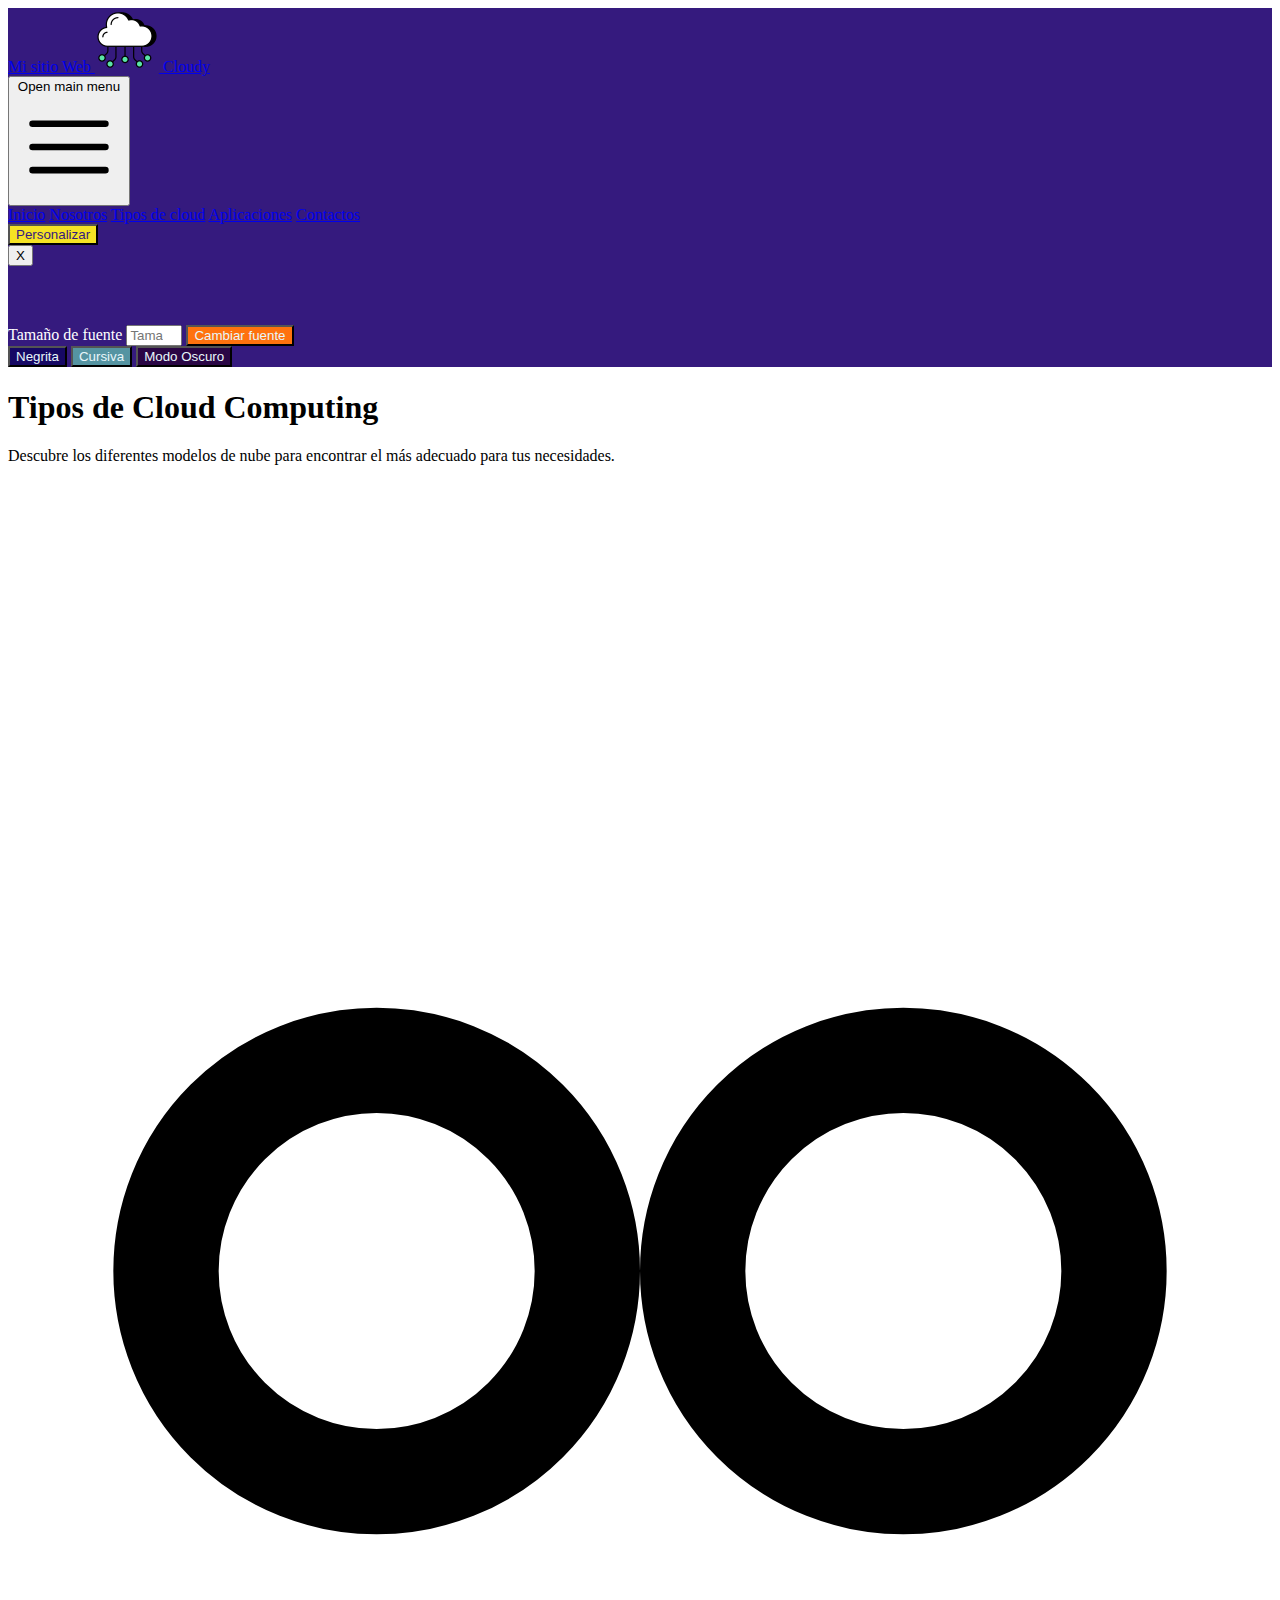
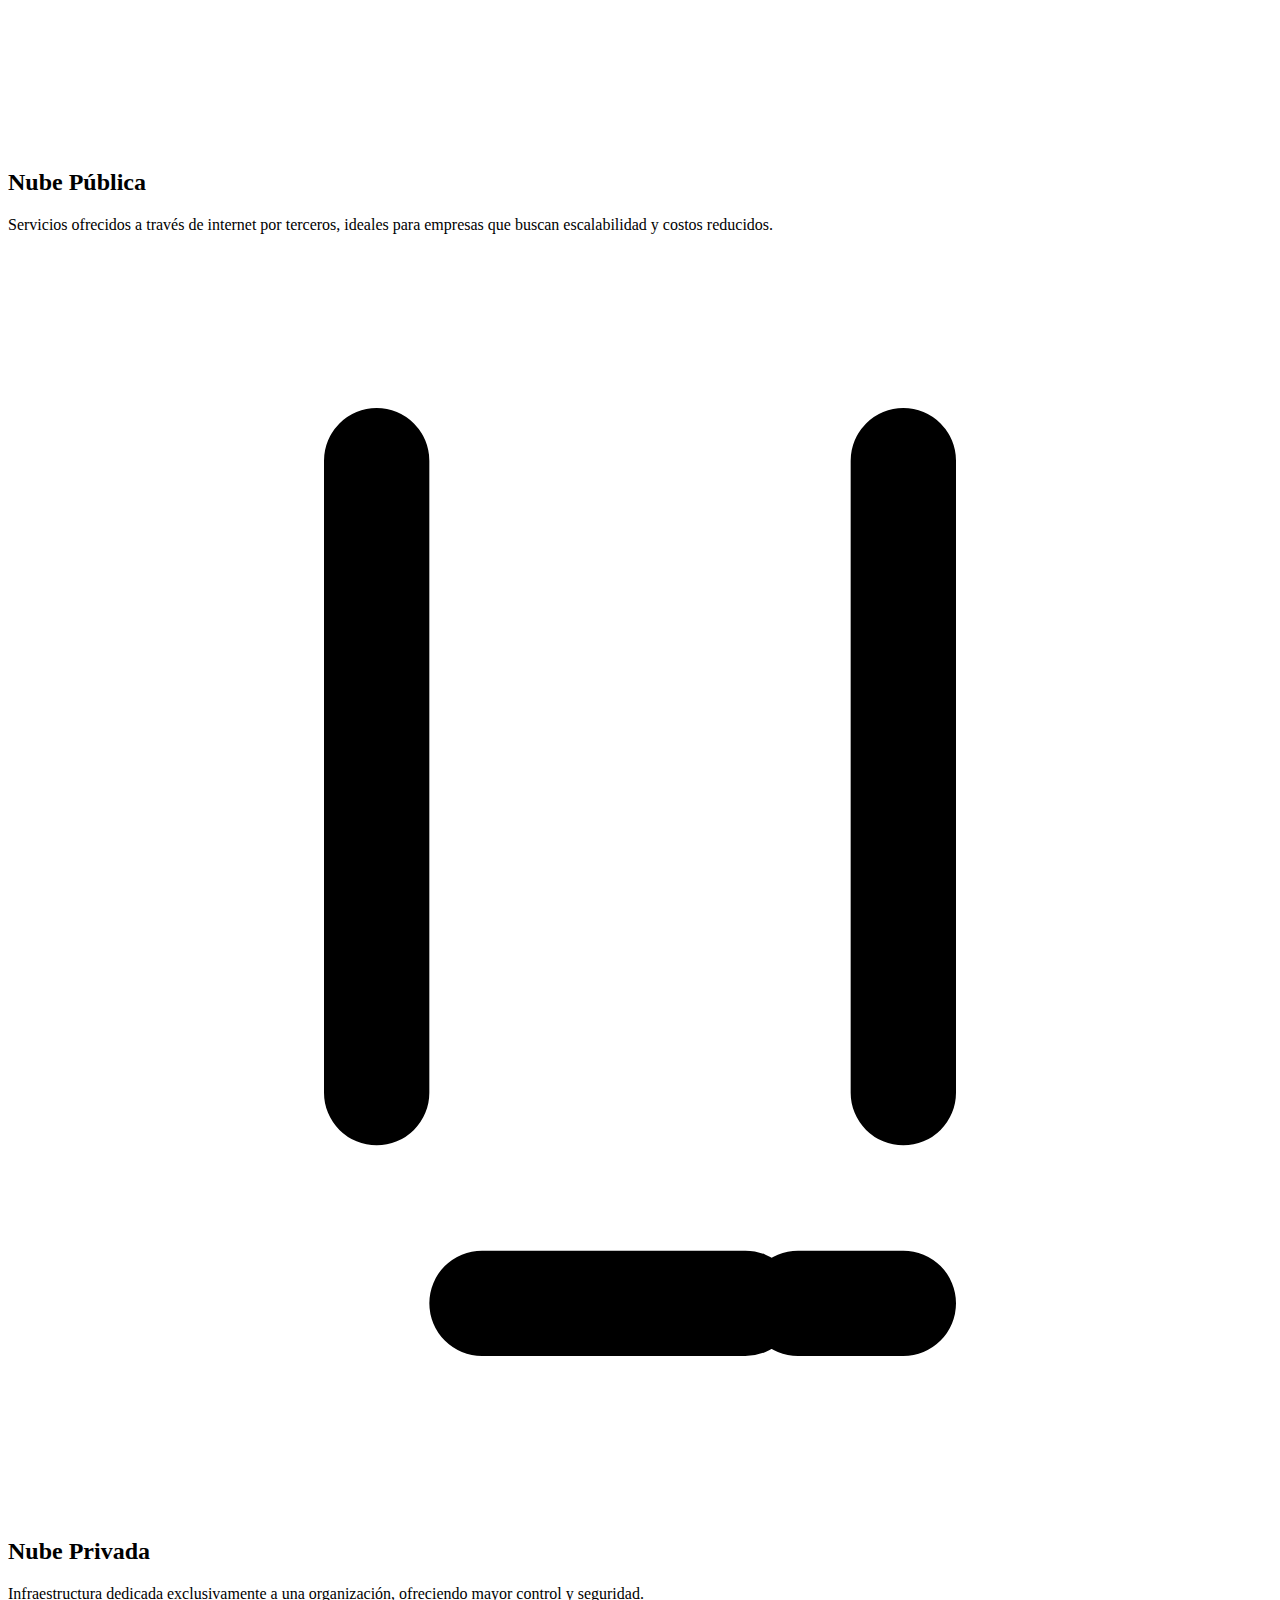
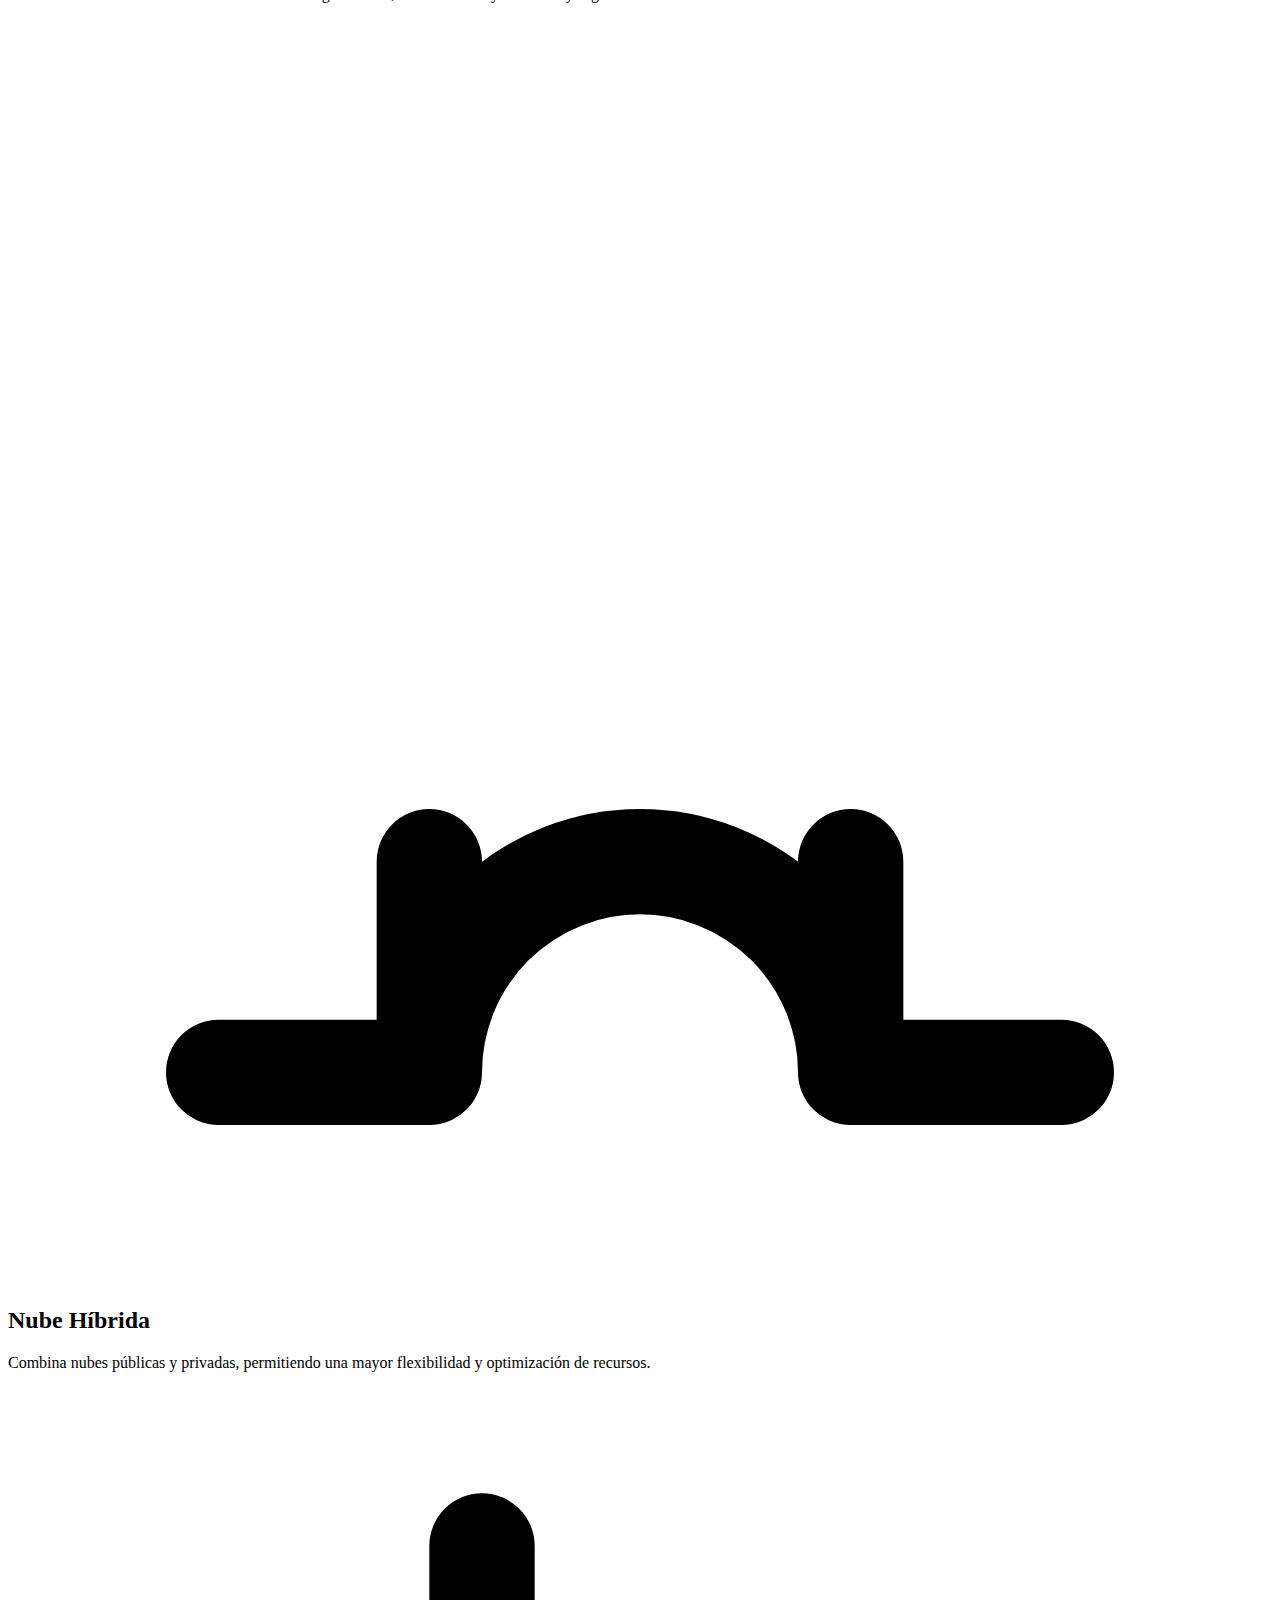
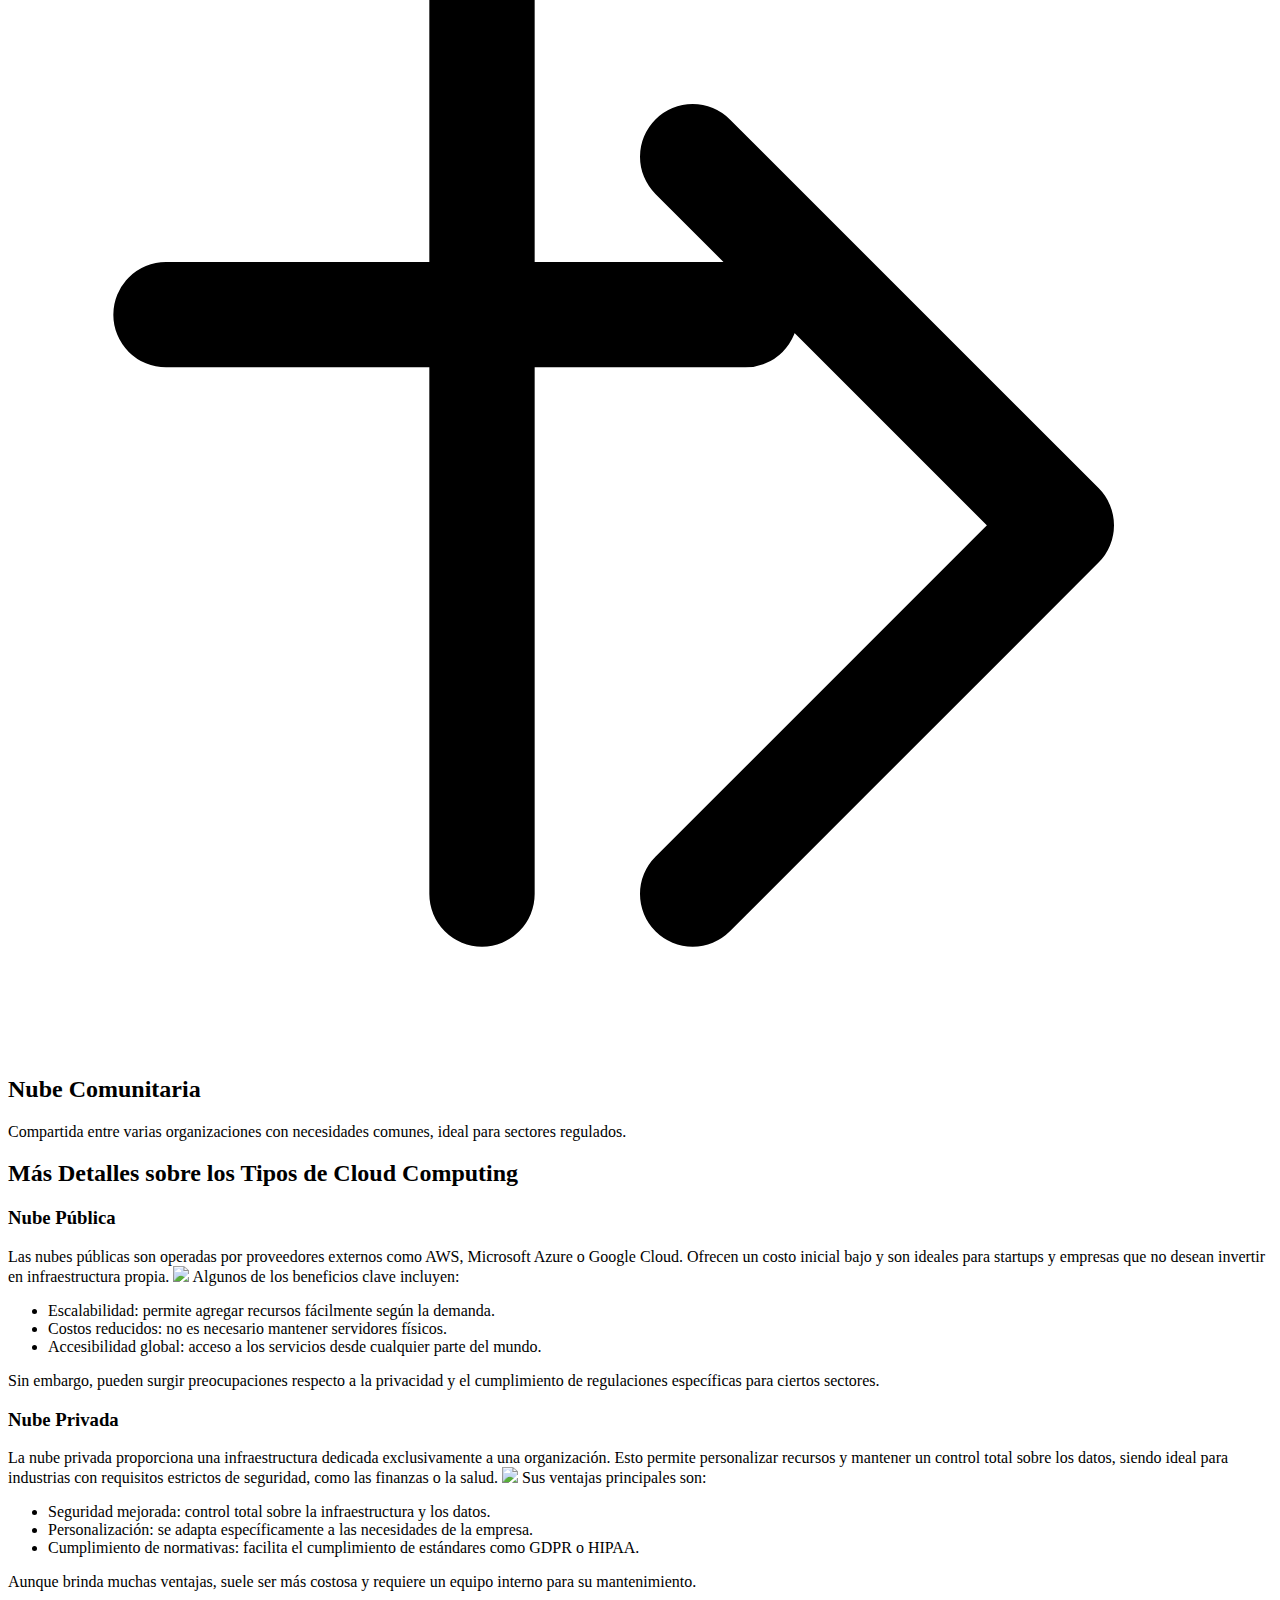
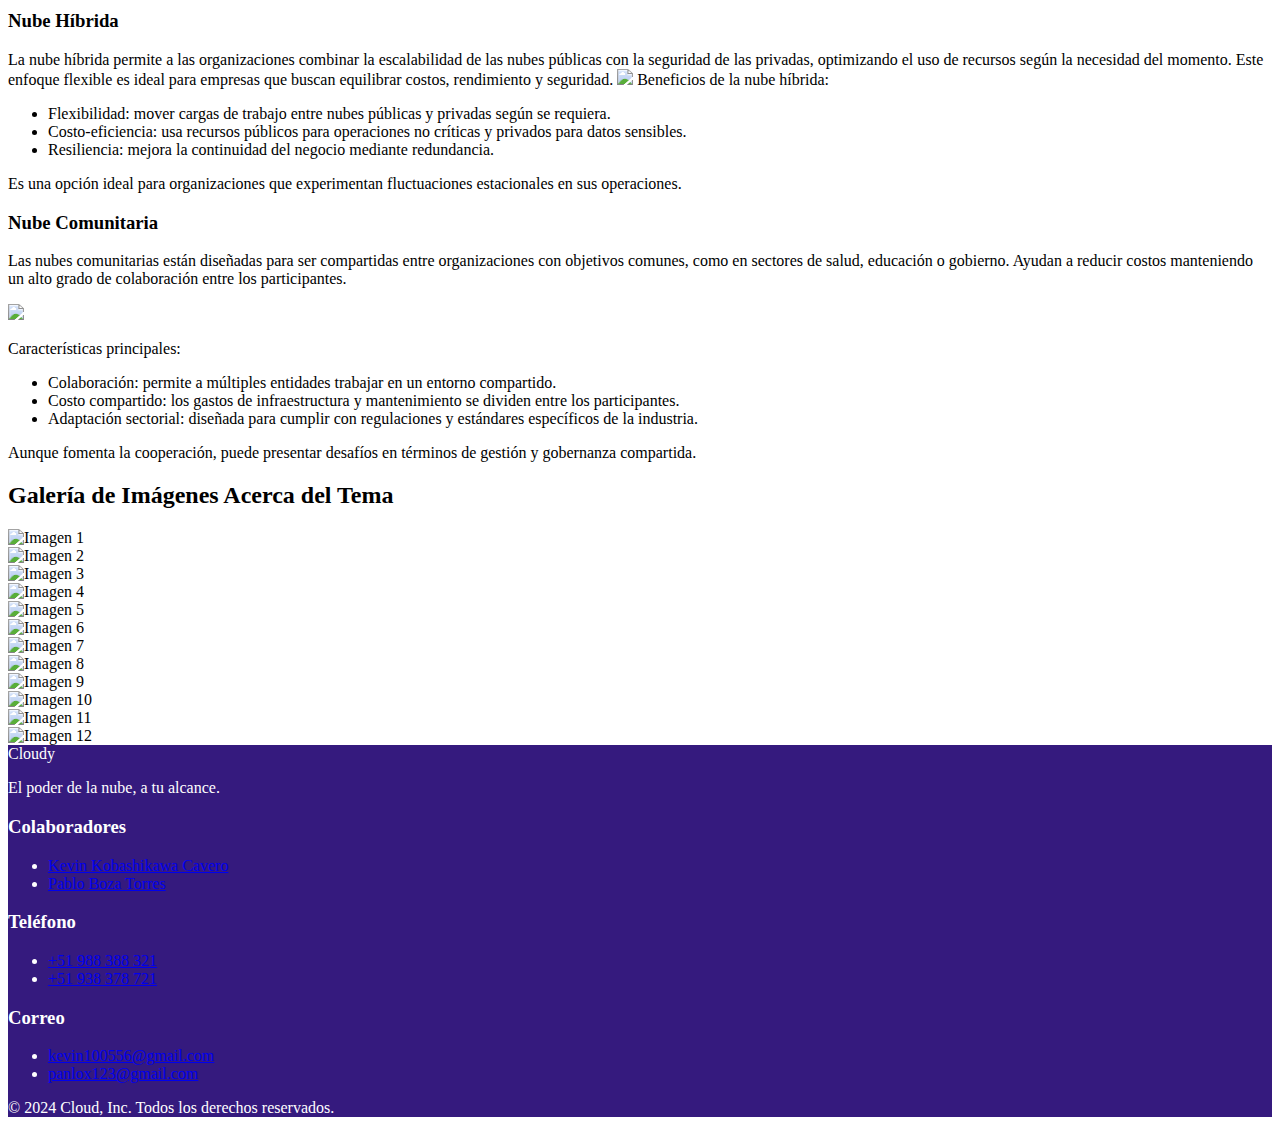
==== aplicaciones.html @ 8b9dd439 "fake and gay" ====
<!DOCTYPE html>
<html lang="es">
<head>
  <meta charset="UTF-8">
  <meta name="viewport" content="width=device-width, initial-scale=1.0">
  <title>Landing Page - Tecnologías Cloud</title>
  <link rel="stylesheet" href="../css/estilos.css">
  <script src="https://cdn.tailwindcss.com"></script>
</head>
<body class="bg-gray-100 text-gray-900">
    <div>
        <header class="bg-morado fixed inset-x-0 top-0 z-50 mb-10">
            <!-- Navbar -->
            <nav class="flex items-center justify-between p-6 lg:px-8" aria-label="Global">
                <div class="flex lg:flex-1 items-center">
                    <a href="#" class="-m-1.5 p-1.5 flex items-center">
                        <span class="sr-only">Mi sitio Web</span>
                        <!-- Logo -->
                        <img class="h-8 w-8" src="images/cloud-logo.png" alt="Logo">
                        <!-- Título al lado del logo -->
                        <span class="ml-3 text-xl font-bold text-white">Cloudy</span>
                    </a>
                </div>
                <div class="flex lg:hidden">
                    <button type="button" class="-m-2.5 inline-flex items-center justify-center rounded-md p-2.5 text-gray-700">
                        <span class="sr-only">Open main menu</span>
                        <svg class="size-6" fill="none" viewBox="0 0 24 24" stroke-width="1.5" stroke="currentColor" aria-hidden="true" data-slot="icon">
                            <path stroke-linecap="round" stroke-linejoin="round" d="M3.75 6.75h16.5M3.75 12h16.5m-16.5 5.25h16.5" />
                        </svg>
                    </button>
                </div>
                <div class="hidden lg:flex lg:gap-x-12">
                    <!-- Menú -->
                    <a href="index.html" class="text-white text-sm font-semibold text-gray-900">Inicio</a>
                    <a href="nosotros.html" class="text-white text-sm font-semibold text-gray-900">Nosotros</a>
                    <a href="aplicaciones.html" class="text-white text-sm font-semibold text-gray-900">Tipos de cloud</a>
                    <a href="servicios.html" class="text-white text-sm font-semibold text-gray-900">Aplicaciones</a>
                    <a href="contactos.html" class="text-white text-sm font-semibold text-gray-900">Contactos</a>
                </div>
                <div class="hidden lg:flex lg:flex-1 lg:justify-end space-x-4">
                    <!-- Botón Cambiar Estilos -->
                    <button id="cambiar-estilos" class="bg-amarillo texto-morado font-semibold px-6 py-2 rounded btn-personalizar transition duration-300 ease-in-out">
                        Personalizar
                    </button>
                    
                    <!-- Menú desplegable -->
                    <div id="sidebar" class="translate-x-full fixed inset-0 bg-gray-800 bg-opacity-50 z-50 flex justify-end">
                        <div class="w-64 bg-white p-4">
                            <button id="close-sidebar" class="bg-red-500 p-2 text-white rounded-full h-10 w-10 flex items-center justify-center">X</button>
                            <h3 class="text-xl text-center font-semibold texto-morado">Cambiar Estilos</h3>
    
                            <div class="mt-4">
                                <label for="font-size" class="block text-black font-semibold">Tamaño de fuente</label>
                                <input type="number" id="font-size" min="12" max="24" class="border p-2 w-full mt-2 text-black" placeholder="Tamaño de fuente (12-24)">
                                <button id="apply-font-size" class="mt-2 bg-anaranjado text-white px-6 py-2 rounded transition duration-300 ease-in-out mx-auto block">
                                    Cambiar fuente
                                </button>
                            </div>
    
                            <div class="mt-4">
                                <button id="bold-button" class="w-full bg-azul-oscuro p-2 rounded mb-2">Negrita</button>
                                <button id="italic-button" class="w-full bg-celeste-verdoso p-2 rounded mb-2">Cursiva</button>
                                <button id="dark-mode" class="w-full bg-morado-oscuro p-2 rounded">Modo Oscuro</button>
                            </div>
                        </div>
                    </div>
                </div>
            </nav>
        </header>
    </div>
    <div class="bg-gray-700 text-white z-10 pt-20">
        <!-- Container -->
        <div class="container mx-auto px-6 py-12">
          <!-- Header -->
          <div class="text-center mb-12">
            <h1 class="text-4xl font-bold mb-4">Tipos de Cloud Computing</h1>
            <p class="text-gray-400 text-lg">
              Descubre los diferentes modelos de nube para encontrar el más adecuado para tus necesidades.
            </p>
          </div>
      
          <!-- Features Grid -->
          <div class="grid grid-cols-1 md:grid-cols-2 lg:grid-cols-4 gap-8">
            <!-- Nube Pública -->
            <div class="flex flex-col items-center text-center p-6 bg-gray-900 rounded-lg shadow-lg transition transform hover:scale-105">
              <div class="w-16 h-16 flex items-center justify-center bg-blue-600 rounded-full mb-4">
                <svg class="w-8 h-8 text-white" xmlns="http://www.w3.org/2000/svg" fill="none" viewBox="0 0 24 24" stroke="currentColor">
                  <path stroke-linecap="round" stroke-linejoin="round" stroke-width="2" d="M3 15a4 4 0 018 0 4 4 0 11-8 0zm18 0a4 4 0 00-8 0 4 4 0 108 0z" />
                </svg>
              </div>
              <h2 class="text-xl font-semibold mb-2">Nube Pública</h2>
              <p class="text-gray-400 text-sm">
                Servicios ofrecidos a través de internet por terceros, ideales para empresas que buscan escalabilidad y costos reducidos.
              </p>
            </div>
      
            <!-- Nube Privada -->
            <div class="flex flex-col items-center text-center p-6 bg-gray-900 rounded-lg shadow-lg transition transform hover:scale-105">
              <div class="w-16 h-16 flex items-center justify-center bg-green-600 rounded-full mb-4">
                <svg class="w-8 h-8 text-white" xmlns="http://www.w3.org/2000/svg" fill="none" viewBox="0 0 24 24" stroke="currentColor">
                  <path stroke-linecap="round" stroke-linejoin="round" stroke-width="2" d="M7 16V4m10 12V4m-5 16h2m-2 0H9m6 0h2" />
                </svg>
              </div>
              <h2 class="text-xl font-semibold mb-2">Nube Privada</h2>
              <p class="text-gray-400 text-sm">
                Infraestructura dedicada exclusivamente a una organización, ofreciendo mayor control y seguridad.
              </p>
            </div>
      
            <!-- Nube Híbrida -->
            <div class="flex flex-col items-center text-center p-6 bg-gray-900 rounded-lg shadow-lg transition transform hover:scale-105">
              <div class="w-16 h-16 flex items-center justify-center bg-yellow-600 rounded-full mb-4">
                <svg class="w-8 h-8 text-white" xmlns="http://www.w3.org/2000/svg" fill="none" viewBox="0 0 24 24" stroke="currentColor">
                  <path stroke-linecap="round" stroke-linejoin="round" stroke-width="2" d="M8 16v4m8-4v4m0 0h4m-12 0H4m12 0a4 4 0 00-8 0" />
                </svg>
              </div>
              <h2 class="text-xl font-semibold mb-2">Nube Híbrida</h2>
              <p class="text-gray-400 text-sm">
                Combina nubes públicas y privadas, permitiendo una mayor flexibilidad y optimización de recursos.
              </p>
            </div>
      
            <!-- Nube Comunitaria -->
            <div class="flex flex-col items-center text-center p-6 bg-gray-900 rounded-lg shadow-lg transition transform hover:scale-105">
              <div class="w-16 h-16 flex items-center justify-center bg-purple-600 rounded-full mb-4">
                <svg class="w-8 h-8 text-white" xmlns="http://www.w3.org/2000/svg" fill="none" viewBox="0 0 24 24" stroke="currentColor">
                  <path stroke-linecap="round" stroke-linejoin="round" stroke-width="2" d="M3 10h11M9 21V3m4 18l7-7-7-7" />
                </svg>
              </div>
              <h2 class="text-xl font-semibold mb-2">Nube Comunitaria</h2>
              <p class="text-gray-400 text-sm">
                Compartida entre varias organizaciones con necesidades comunes, ideal para sectores regulados.
              </p>
            </div>
          </div>
      
          <!-- Detailed Information Section -->
          <div class="mt-12">
            <h2 class="text-3xl font-bold mb-6 text-center">Más Detalles sobre los Tipos de Cloud Computing</h2>
            <div class="space-y-8">
                <!-- Nube Pública -->
                <div class="bg-gray-900 p-6 rounded-lg">
                  <h3 class="text-2xl font-semibold text-blue-500 mb-3">Nube Pública</h3>
                  <p class="text-gray-400">
                    Las nubes públicas son operadas por proveedores externos como AWS, Microsoft Azure o Google Cloud. Ofrecen un costo inicial bajo y son ideales para startups y empresas que no desean invertir en infraestructura propia. 
                    <img class="w-3/6 mt-6 mb-6 mx-auto transform transition-all hover:scale-110 hover:shadow-lg hover:shadow-white duration-500" src="https://cinusual.com/wp-content/uploads/2024/04/conoce-las-diferencias-entre-la-nube-publica-y-la-nube-privada.jpg">
                    Algunos de los beneficios clave incluyen:
                    <ul class="list-disc list-inside mt-2 text-gray-400">
                      <li>Escalabilidad: permite agregar recursos fácilmente según la demanda.</li>
                      <li>Costos reducidos: no es necesario mantener servidores físicos.</li>
                      <li>Accesibilidad global: acceso a los servicios desde cualquier parte del mundo.</li>
                    </ul>
                    <p class="text-gray-400">Sin embargo, pueden surgir preocupaciones respecto a la privacidad y el cumplimiento de regulaciones específicas para ciertos sectores.</p>
                    
                  </p>
                  
                </div>
              
                <!-- Nube Privada -->
                <div class="bg-gray-900 p-6 rounded-lg">
                  <h3 class="text-2xl font-semibold text-green-500 mb-3">Nube Privada</h3>
                  <p class="text-gray-400">
                    La nube privada proporciona una infraestructura dedicada exclusivamente a una organización. Esto permite personalizar recursos y mantener un control total sobre los datos, siendo ideal para industrias con requisitos estrictos de seguridad, como las finanzas o la salud.
                    <img class="w-3/6 mt-6 mb-6 mx-auto transform transition-all hover:scale-110 hover:shadow-lg hover:shadow-white duration-500" src="https://heptahost.com/wp-content/uploads/2024/03/nube-privada-heptahost.png">
                    Sus ventajas principales son:
                    <ul class="list-disc list-inside mt-2 text-gray-400">
                      <li>Seguridad mejorada: control total sobre la infraestructura y los datos.</li>
                      <li>Personalización: se adapta específicamente a las necesidades de la empresa.</li>
                      <li>Cumplimiento de normativas: facilita el cumplimiento de estándares como GDPR o HIPAA.</li>
                    </ul>
                    <p class="text-gray-400">Aunque brinda muchas ventajas, suele ser más costosa y requiere un equipo interno para su mantenimiento.</p>
                  </p>
                  
                </div>
              
                <!-- Nube Híbrida -->
                <div class="bg-gray-900 p-6 rounded-lg">
                  <h3 class="text-2xl font-semibold text-yellow-500 mb-3">Nube Híbrida</h3>
                  <p class="text-gray-400">
                    La nube híbrida permite a las organizaciones combinar la escalabilidad de las nubes públicas con la seguridad de las privadas, optimizando el uso de recursos según la necesidad del momento. Este enfoque flexible es ideal para empresas que buscan equilibrar costos, rendimiento y seguridad.
                    <img class="w-3/6 mt-6 mb-6 mx-auto transform transition-all hover:scale-110 hover:shadow-lg hover:shadow-white duration-500" src="https://www.masip.es/wp-content/uploads/2023/06/el-valor-de-la-nube-hibrida-y-la-inteligencia-artificial-scaled.jpeg">
                    Beneficios de la nube híbrida:
                    <ul class="list-disc list-inside mt-2 text-gray-400">
                      <li>Flexibilidad: mover cargas de trabajo entre nubes públicas y privadas según se requiera.</li>
                      <li>Costo-eficiencia: usa recursos públicos para operaciones no críticas y privados para datos sensibles.</li>
                      <li>Resiliencia: mejora la continuidad del negocio mediante redundancia.</li>
                    </ul>
                    <p class="text-gray-400">Es una opción ideal para organizaciones que experimentan fluctuaciones estacionales en sus operaciones.</p>
                  </p>
                 
                </div>
              
                <!-- Nube Comunitaria -->
                <div class="bg-gray-900 p-6 rounded-lg">
                  <h3 class="text-2xl font-semibold text-purple-500 mb-3">Nube Comunitaria</h3>
                  <p class="text-gray-400">
                    Las nubes comunitarias están diseñadas para ser compartidas entre organizaciones con objetivos comunes, como en sectores de salud, educación o gobierno. Ayudan a reducir costos manteniendo un alto grado de colaboración entre los participantes.
                </p>
                <img class="w-3/6 mt-6 mb-6 mx-auto transform transition-all hover:scale-110 hover:shadow-lg hover:shadow-white duration-500" src="https://www.esystems.com.co/wp-content/uploads/2021/06/tipos-de-servidores-en-la-nube.jpg">
                
                    <p class="text-gray-400">Características principales:</p>
                    
                    <ul class="list-disc list-inside mt-2 text-gray-400">
                      <li>Colaboración: permite a múltiples entidades trabajar en un entorno compartido.</li>
                      <li>Costo compartido: los gastos de infraestructura y mantenimiento se dividen entre los participantes.</li>
                      <li>Adaptación sectorial: diseñada para cumplir con regulaciones y estándares específicos de la industria.</li>
                    </ul>
                    <p class="text-gray-400">Aunque fomenta la cooperación, puede presentar desafíos en términos de gestión y gobernanza compartida.</p>
                    
                  






                </div>
                <div class="bg-gray-900 p-6 rounded-lg">
                    <!-- Título de la Galería -->
                    <h2 class="text-white text-3xl font-semibold mb-6 text-center">Galería de Imágenes Acerca del Tema</h2>
                
                    <div class="grid grid-cols-2 md:grid-cols-4 gap-4">
                        <!-- Primera columna de imágenes -->
                        <div class="grid gap-4">
                            <div>
                                <img class="h-auto max-w-full rounded-lg" src="https://janasheikhbahaei.ir/wp-content/uploads/2024/11/Cloud-Computing-Definition2.jpg" alt="Imagen 1">
                            </div>
                            <div>
                                <img class="h-auto max-w-full rounded-lg" src="https://render.fineartamerica.com/images/rendered/default/greeting-card/images-medium-5/1-cloud-computing-ktsdesign.jpg?&targetx=0&targety=-12&imagewidth=700&imageheight=525&modelwidth=700&modelheight=500&backgroundcolor=539BA4&orientation=0" alt="Imagen 2">
                            </div>
                            <div>
                                <img class="h-auto max-w-full rounded-lg" src="https://esemanal.mx/revista/wp-content/uploads/2014/05/nibm.jpg" alt="Imagen 3">
                            </div>
                        </div>
                    
                        <!-- Segunda columna de imágenes -->
                        <div class="grid gap-4">
                            <div>
                                <img class="h-auto max-w-full rounded-lg" src="https://cdn.prod.website-files.com/60ff451f4874316baf91d00d/662aed156993ddf50b8212b8_cloud%20challenge%20(700%20x%20500%20px)%20(2)%20(1).png" alt="Imagen 4">
                            </div>
                            <div>
                                <img class="h-auto max-w-full rounded-lg" src="https://canadiansme.ca/wp-content/uploads/2024/02/13.png" alt="Imagen 5">
                            </div>
                            <div>
                                <img class="h-auto max-w-full rounded-lg" src="https://images.squarespace-cdn.com/content/v1/5ae91fc4a9e0289ba81552b8/1582682838353-N0Z9QWGFUFHWNYK0BG8V/fundamentals_cloud_architecture.jpg?format=2500w" alt="Imagen 6">
                            </div>
                        </div>
                    
                        <!-- Tercera columna de imágenes -->
                        <div class="grid gap-4">
                            <div>
                                <img class="h-auto max-w-full rounded-lg" src="https://web.sigmma.net/elsiglo/sitio/uploads/notas/Almacenamiento-en-la-Nube.jpg" alt="Imagen 7">
                            </div>
                            <div>
                                <img class="h-auto max-w-full rounded-lg" src="https://graduatesdaily.com/wp-content/uploads/2024/01/Cloud-Architect-Certification-Course-Details-Syllabus-Scope-1.jpg" alt="Imagen 8">
                            </div>
                            <div>
                                <img class="h-auto max-w-full rounded-lg" src="https://dinarys.com/storage/images/blogs/mbcCgWWx5rRdZPvejwyE8YtP1Gp8ISiK8zRAj1E4.jpeg" alt="Imagen 9">
                            </div>
                        </div>
                    
                        <!-- Cuarta columna de imágenes -->
                        <div class="grid gap-4">
                            <div>
                                <img class="h-auto max-w-full rounded-lg" src="https://cdn.prod.website-files.com/64d05b8bc1a8218bcbc73fb9/6503ae784622b7253b0a1e65_rsz_data-the-cloud-storage-information-concept-ps4qupm-700x500.jpeg" alt="Imagen 10">
                            </div>
                            <div>
                                <img class="h-auto max-w-full rounded-lg" src="https://australiancybersecuritymagazine.com.au/wp-content/uploads/2024/11/Veeams.jpg" alt="Imagen 11">
                            </div>
                            <div>
                                <img class="h-auto max-w-full rounded-lg" src="https://australiancybersecuritymagazine.com.au/wp-content/uploads/2024/07/LexisNexis.jpg" alt="Imagen 12">
                            </div>
                        </div>
                    </div>
                </div>
                
              </div>
              
          </div>
        </div>
    </div>
    
  

    <footer class="bg-morado text-white py-16 text-xl">
        <div class="max-w-7xl mx-auto px-6">
          <div class="grid grid-cols-1 lg:grid-cols-4 gap-12">
            <!-- Columna de logo y texto descriptivo -->
            <div class="flex flex-col items-start space-y-4">
              <div class="text-2xl font-semibold">
                <span class="text-blue-500">Cloudy</span>
              </div>
              <p class="italic">El poder de la nube, a tu alcance.</p>
              <div class="flex space-x-4">
                <a href="#" class="text-gray-400 hover:text-white">
                  <i class="fab fa-facebook-f"></i> <!-- Facebook icon -->
                </a>
                <a href="#" class="text-gray-400 hover:text-white">
                  <i class="fab fa-instagram"></i> <!-- Instagram icon -->
                </a>
                <a href="#" class="text-gray-400 hover:text-white">
                  <i class="fab fa-x-twitter"></i> <!-- Twitter icon -->
                </a>
                <a href="#" class="text-gray-400 hover:text-white">
                  <i class="fab fa-github"></i> <!-- GitHub icon -->
                </a>
                <a href="#" class="text-gray-400 hover:text-white">
                  <i class="fab fa-youtube"></i> <!-- YouTube icon -->
                </a>
              </div>
            </div>
      
            <!-- Soluciones -->
            <div>
              <h3 class="font-semibold text-lg">Colaboradores</h3>
              <ul class="space-y-2">
                <li><a href="#" class="text-gray-400 hover:text-white">Kevin Kobashikawa Cavero</a></li>
                <li><a href="#" class="text-gray-400 hover:text-white">Pablo Boza Torres</a></li>
    
              </ul>
            </div>
      
      
            <!-- Empresa -->
            <div>
              <h3 class="font-semibold text-lg">Teléfono</h3>
              <ul class="space-y-2">
                <li><a href="#" class="text-gray-400 hover:text-white">+51 988 388 321</a></li>
                <li><a href="#" class="text-gray-400 hover:text-white">+51 938 378 721</a></li>
    
              </ul>
            </div>
      
            <!-- Legal -->
            <div>
              <h3 class="font-semibold text-lg">Correo</h3>
              <ul class="space-y-2">
                <li><a href="#" class="text-gray-400 hover:text-white">kevin100556@gmail.com</a></li>
                <li><a href="#" class="text-gray-400 hover:text-white">panlox123@gmail.com</a></li>
              </ul>
            </div>
          </div>
          <div class="mt-16 text-center text-gray-400">
            <p>© 2024 Cloud, Inc. Todos los derechos reservados.</p>
          </div>
        </div>
      </footer>
      


  <!-- Script -->
  <script src="js/script.js"></script>
</body>
</html>
---- css/estilos.css ----
/* Personaliza el header */
header {
    animation: fadeIn 2s ease-in-out;
}

/* estilos.css */
.bg-morado {
    background-color: #351a7e; /* Color azul oscuro personalizado */
    color: white;
}

.bg-celeste-claro {
    background-color: #e8f6fa; /* Color azul oscuro personalizado */
}

.bg-amarillo {
    background-color: #f5e324;
}

.bg-amarillo:hover {
    background-color: #a2971a;
    color: #e8f6fa;
}

.bg-anaranjado {
    background-color: #ff720e;
    color: #e8f6fa;
}

.bg-anaranjado:hover {
    background-color: #c55a0d;
    color: #e8f6fa;
}

.bg-btn-vino {
    background-color: #7a1b27;
}

.bg-btn-vino:hover {
    background-color: #FACC15;
    color: #7a1b27;
}

.bg-azul-oscuro {
    background-color: #160864;
    color: #e8f6fa;
}

.bg-azul-oscuro:hover {
    background-color: #0a0429;
    color: #e8f6fa;
}

.bg-celeste-verdoso {
    background-color: #5594a2;
    color: #e8f6fa;
}

.bg-celeste-verdoso:hover {
    background-color: #2f5057;
    color: #e8f6fa;
}

.bg-verde-opaco {
    background-color: #effff3;
}

.bg-morado-oscuro {
    background-color: #2a0645;
    color: #e8f6fa;
}

.bg-morado-oscuro:hover {
    background-color: #160424;
    color: #e8f6fa;
}

.bg-beich {
    background-color: #2e5262;
}

.bg-card-container-amarillo {
    background-color: #E1B53E;
}

.bg-card-azul {
    background-color: #0c1e47;
}

.bg-card-morado {
    background-color: #360530;
}

.bg-card-morado-tenue {
    background-color: #2e1b4a;
}

.texto-morado {
    color: #351a7e;
}

.texto-morado-tenue {
    color: #4755b4;
}

.texto-amarillo {
    color: #DAB755;
}

.texto-anaranjado {
    color: #ff7d22;
}

.border-morado-tenue {
    border-color: #4755b4;
}

.bg-gradient-to-b {
    z-index: 1; /* Asegura que la sección no sea cubierta */
}

#modal {
    z-index: 1000; /* Asegura que el modal se quede por encima */
}

/*Estilos Testimonios*/

#testimonios {
    display: flex;
    gap: 1.5rem; /* Espaciado entre los testimonios */
    overflow: hidden;
}

/* Solo mostrar 3 testimonios */
.testimonio {
    opacity: 0;
    transform: translateX(100%);
    transition: opacity 0.5s ease, transform 0.5s ease;
}

.testimonio.active {
    opacity: 1;
    transform: translateX(0);
}

.testimonio.hidden {
    display: none;
}

#prev, #next {
    font-size: 1rem;
    font-weight: 500;
}

/* Efecto hover para los botones */
#prev:hover, #next:hover {
    background-color: #2d3748; /* Fondo gris más oscuro */
}

/* Estilo para alinear los botones */
#prev, #next {
    margin: 0 10px;
}

/* Estilo para el contenedor de los botones */
#prev, #next {
    margin-top: 20px;
    display: inline-block;
}
/* Evitar el desbordamiento en pantallas pequeñas */
@media (max-width: 768px) {
    #testimonios {
        flex-direction: column;
    }

    #testimonios-wrapper {
        width: auto;
    }
}



@keyframes fadeIn {
    from {
        opacity: 0;
    }
    to {
        opacity: 1;
    }
}  

@keyframes spin {
    0% { transform: rotate(0deg); }
    100% { transform: rotate(360deg); }
  }

  .animate-spin-slow {
    animation: spin 10s linear infinite;
  }


  .swiper-wrapper {
    width: 100%;
    height: max-content !important;
    padding-bottom: 64px !important;
    -webkit-transition-timing-function: linear !important;
    transition-timing-function: linear !important;
    position: relative;
    }
    .swiper-pagination-bullet {
    background: #4f46e5;
    }
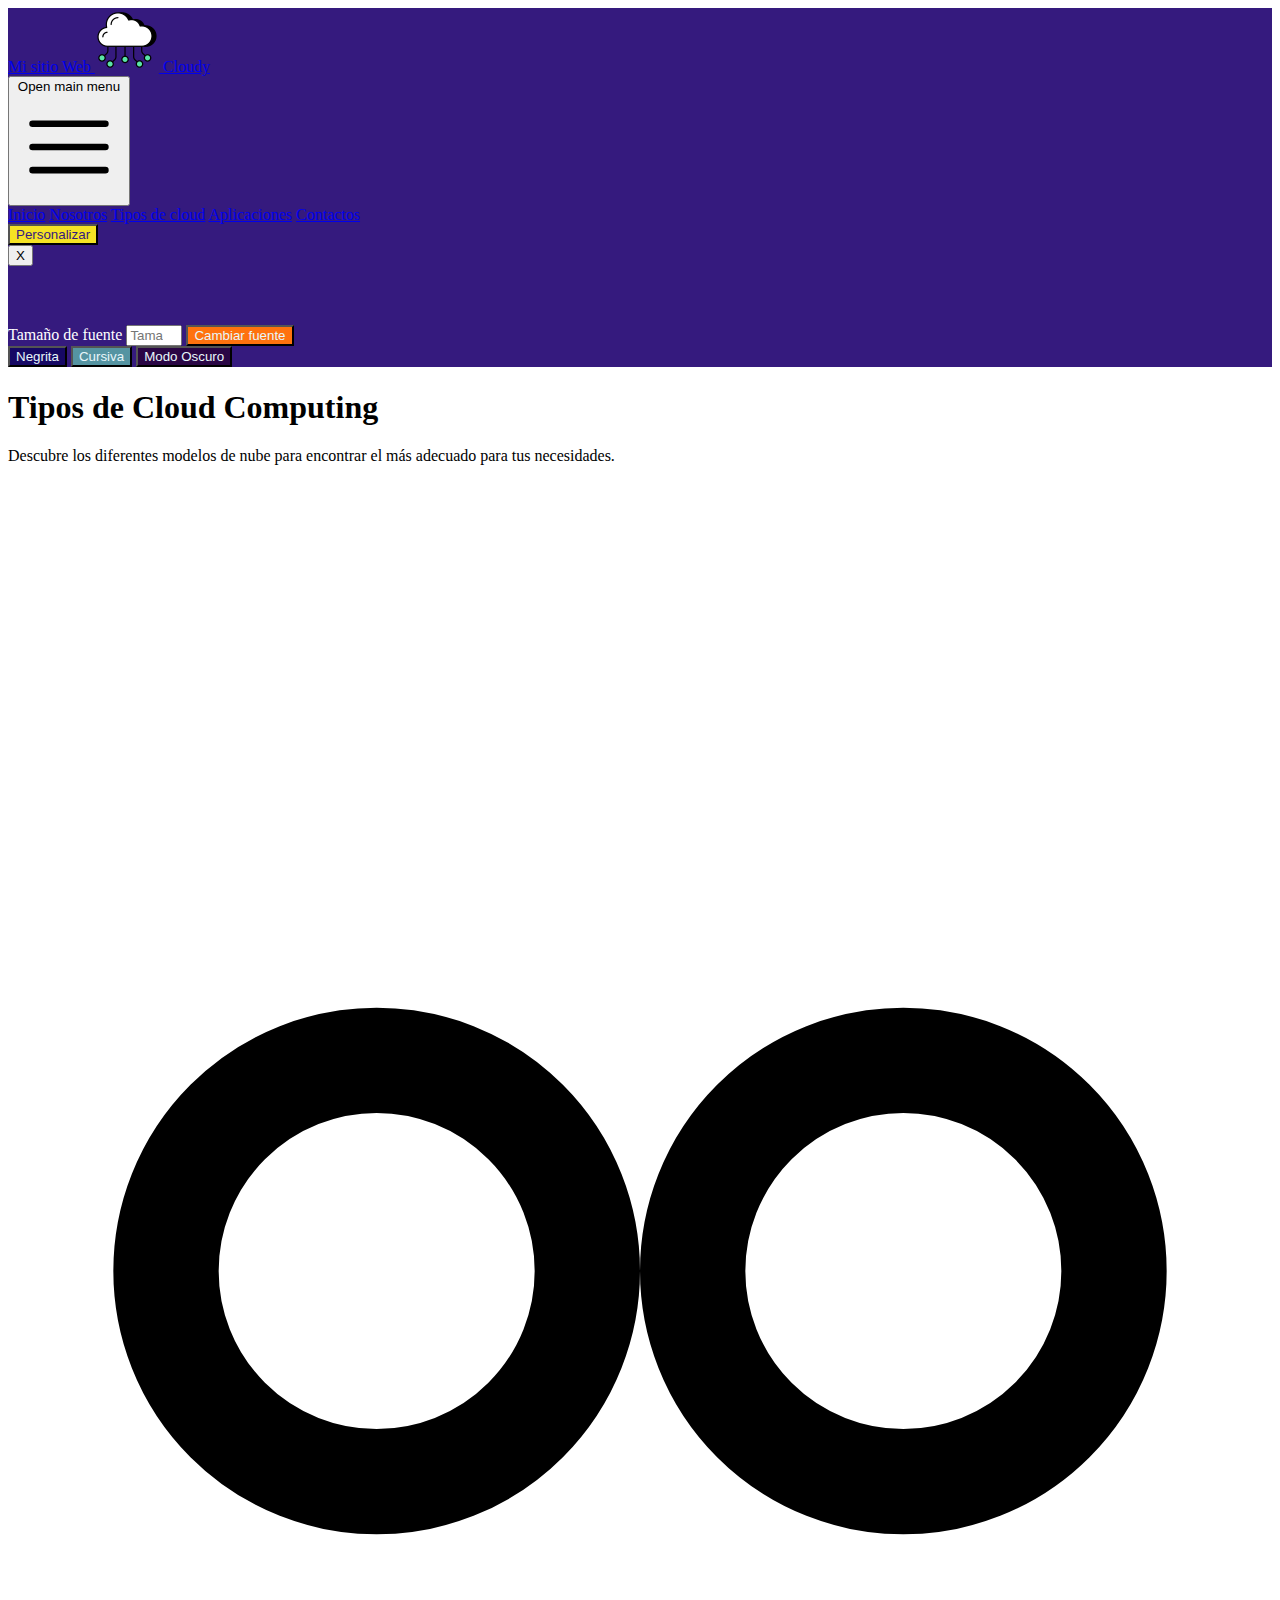
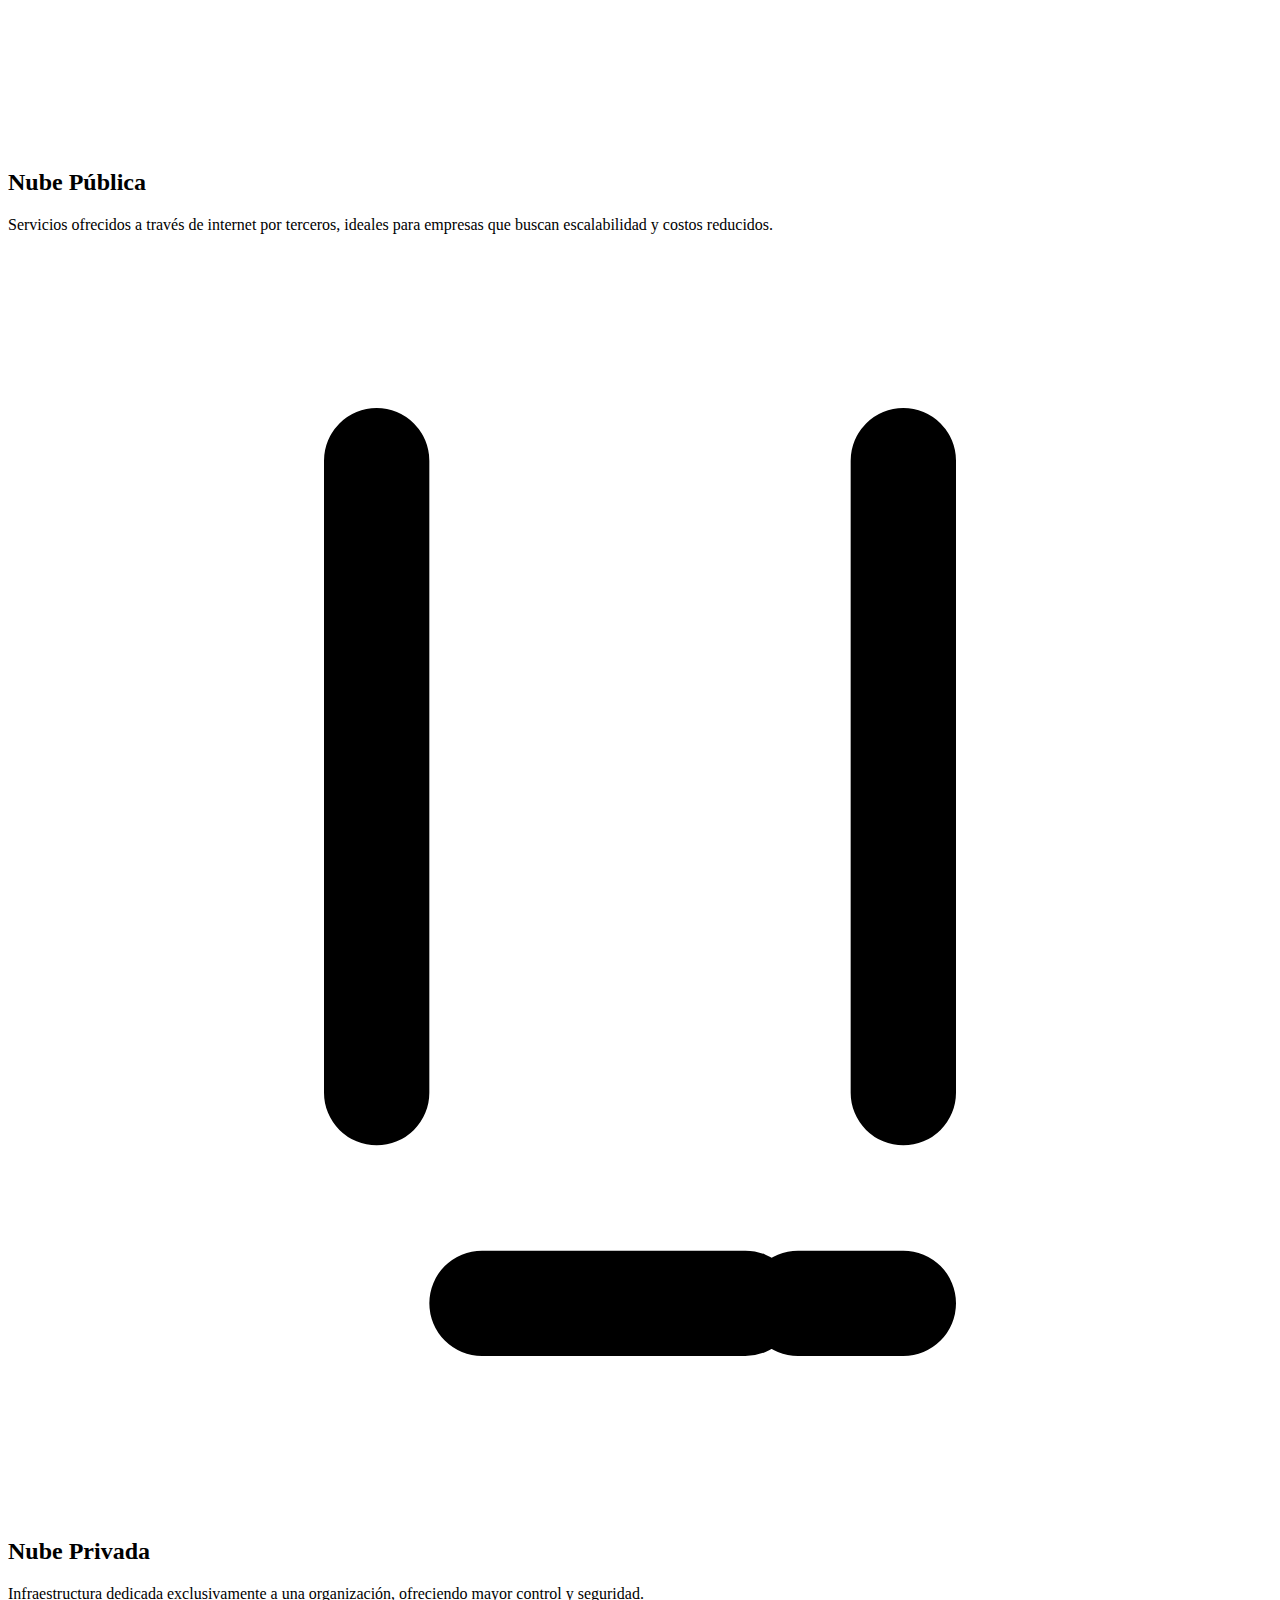
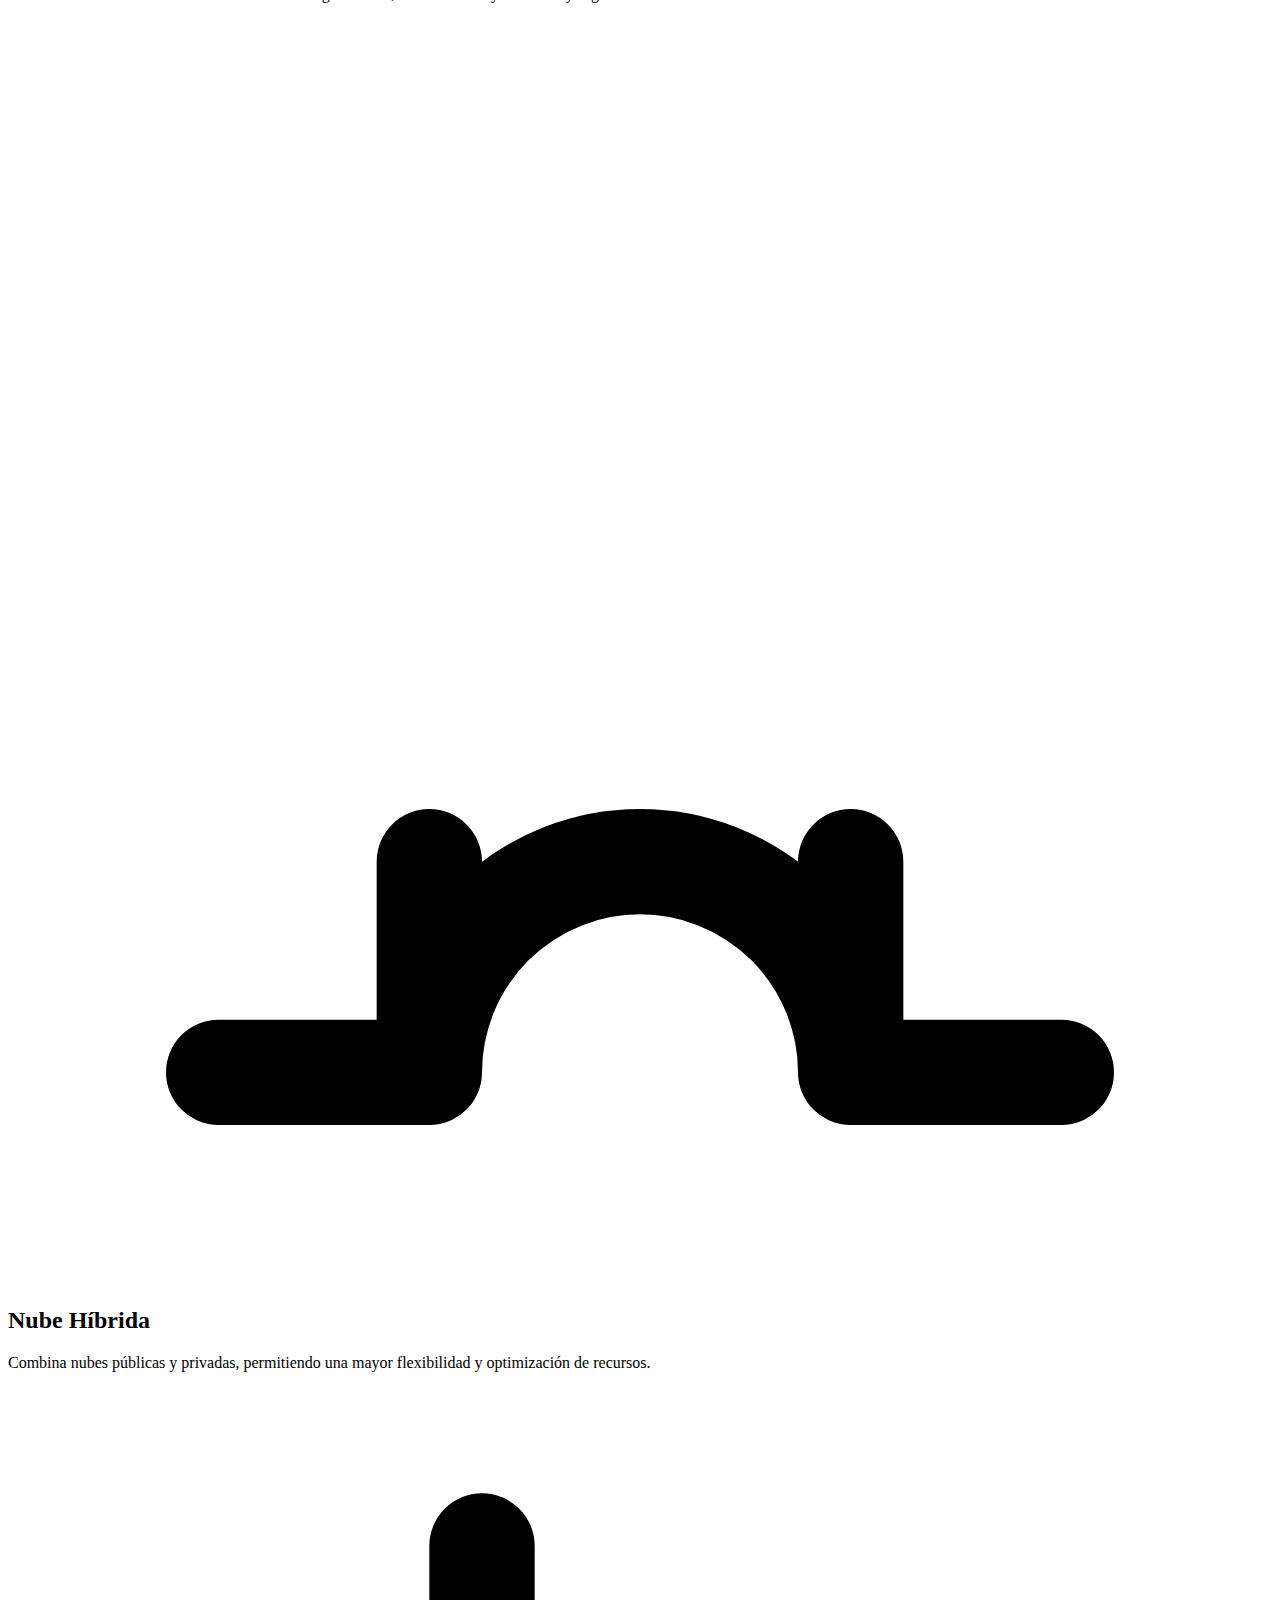
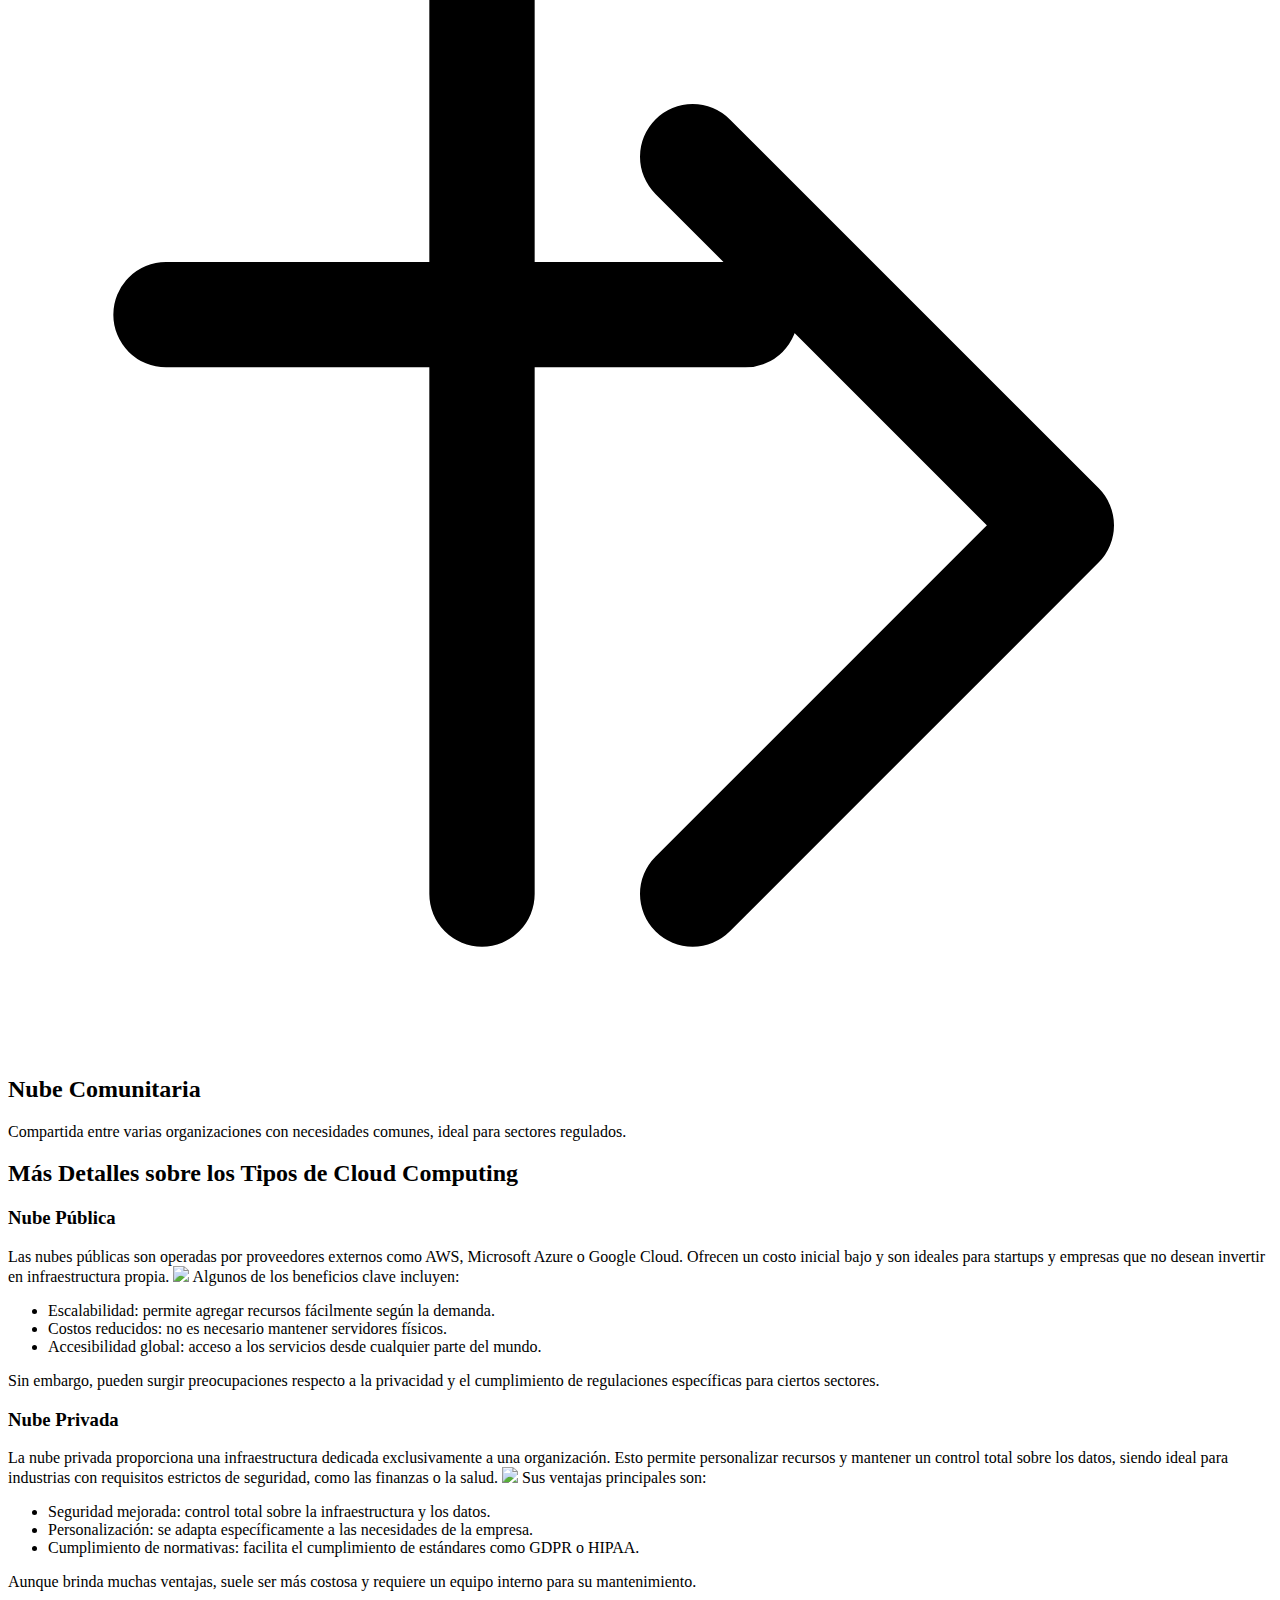
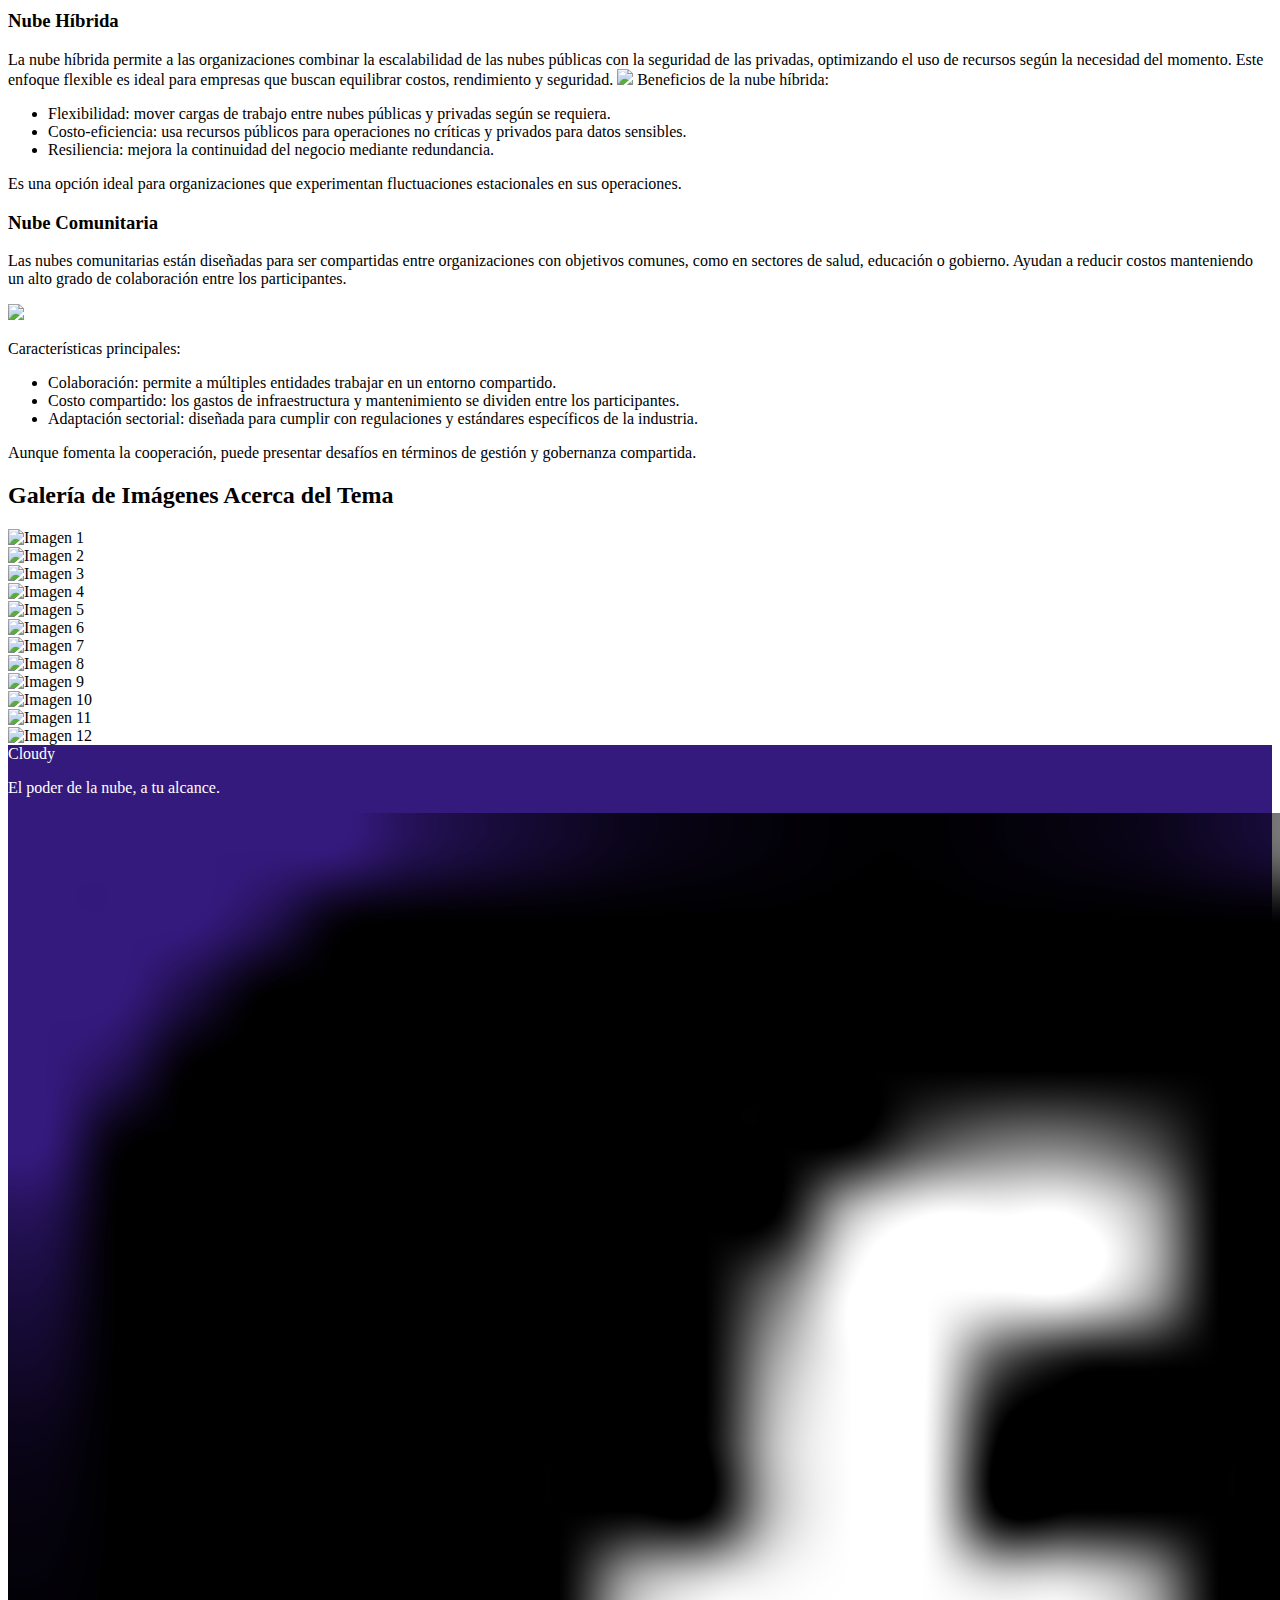
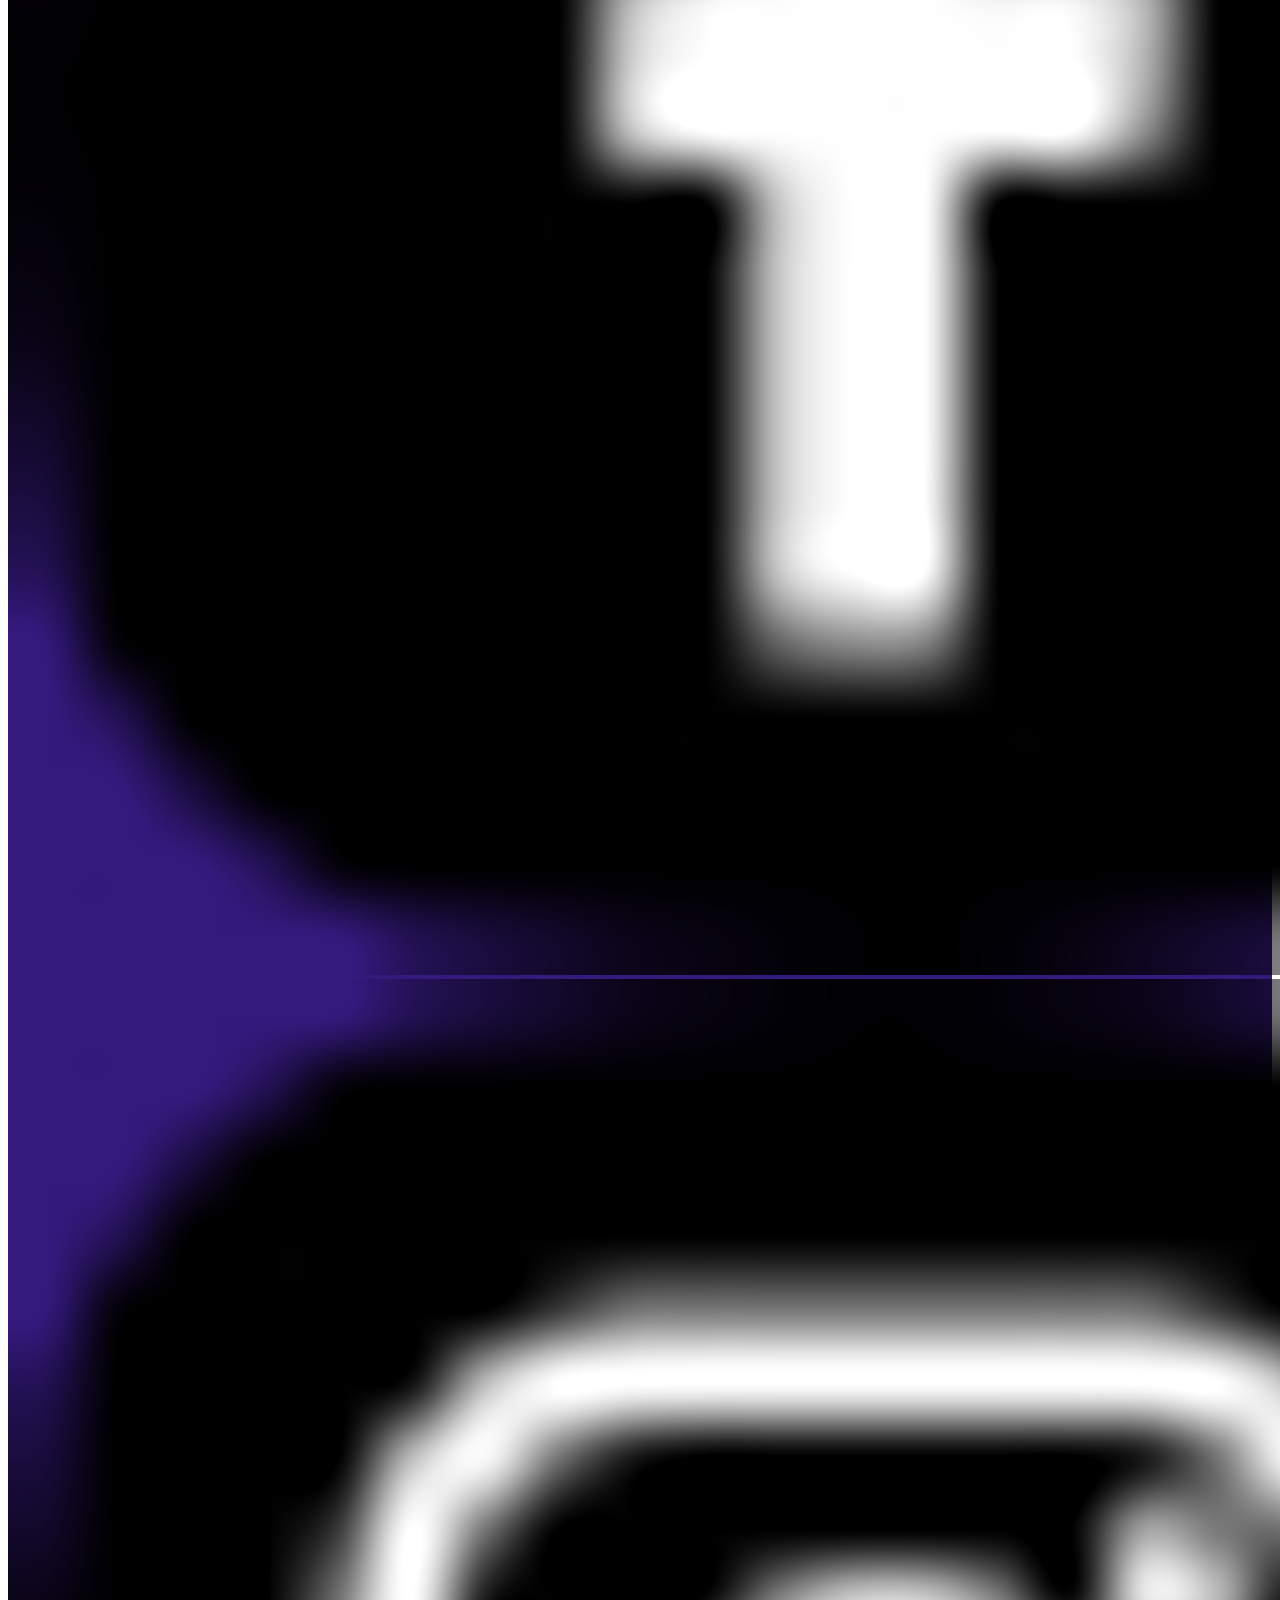
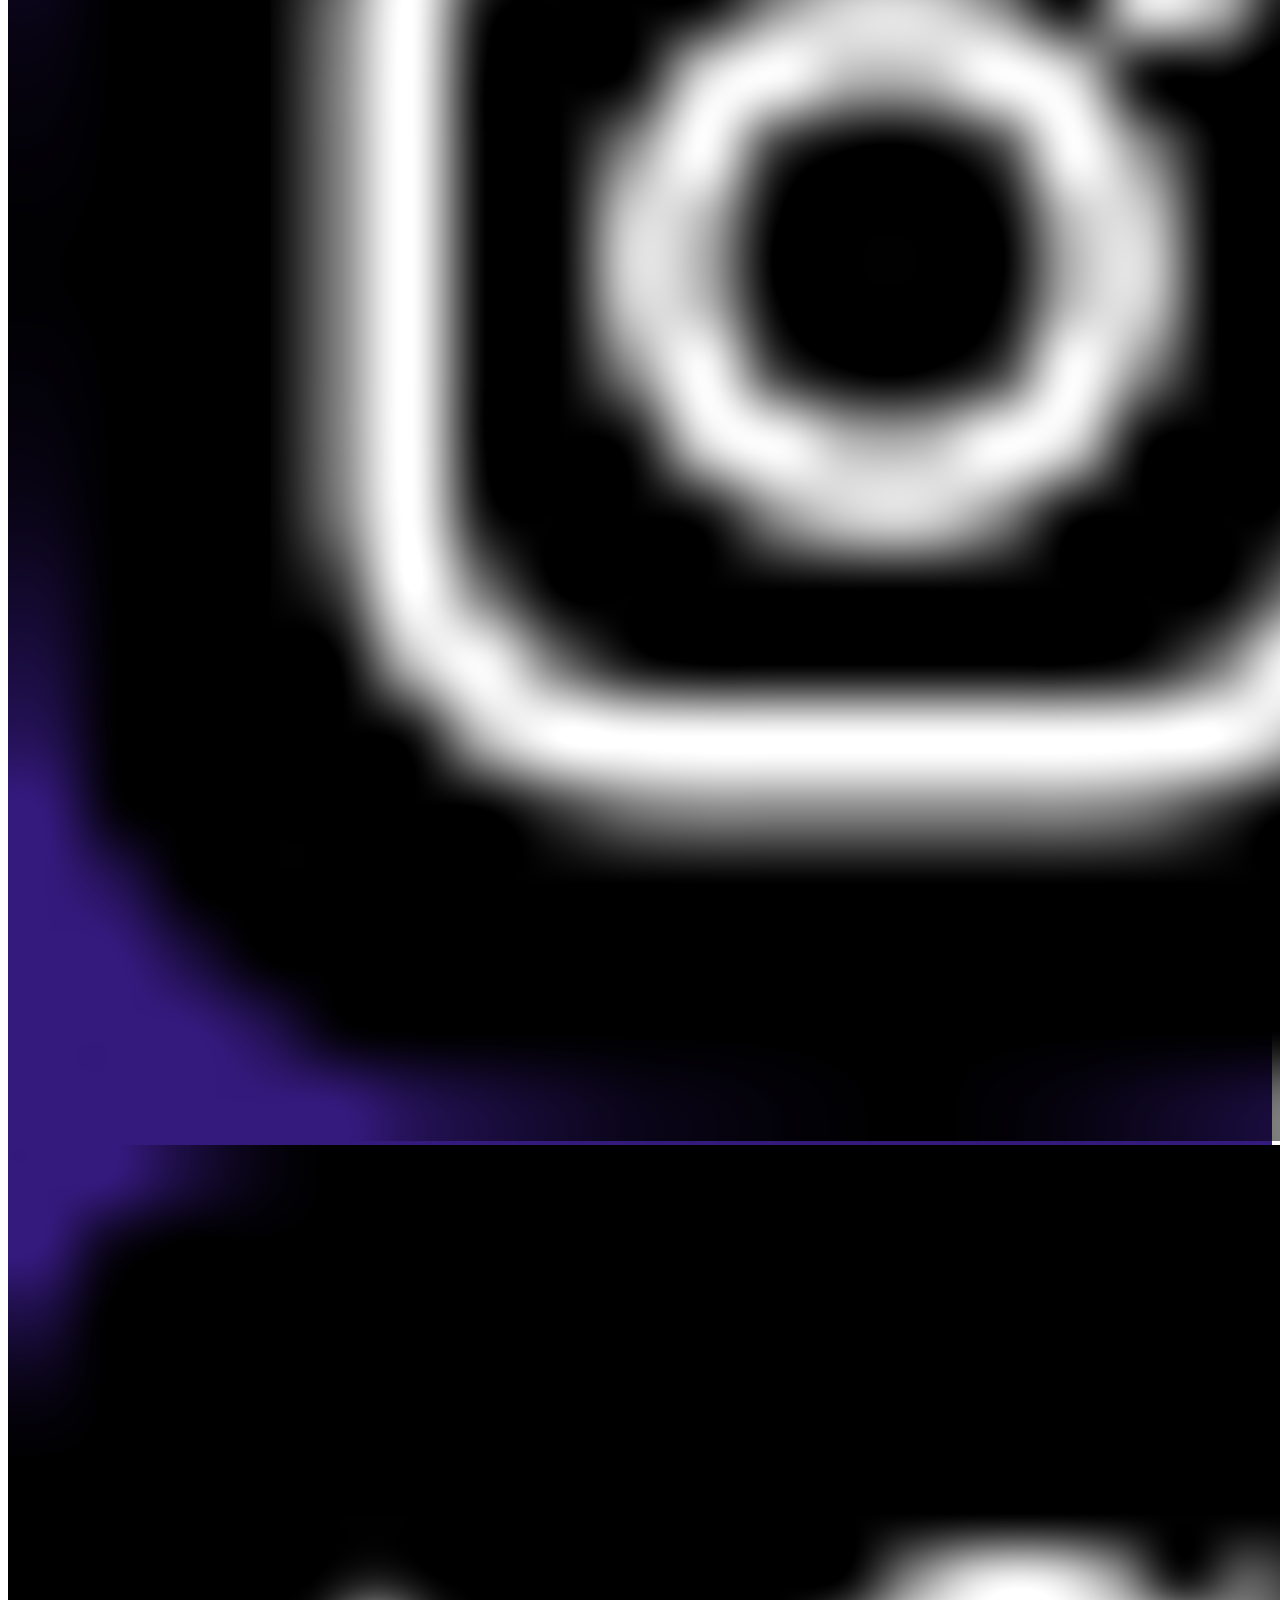
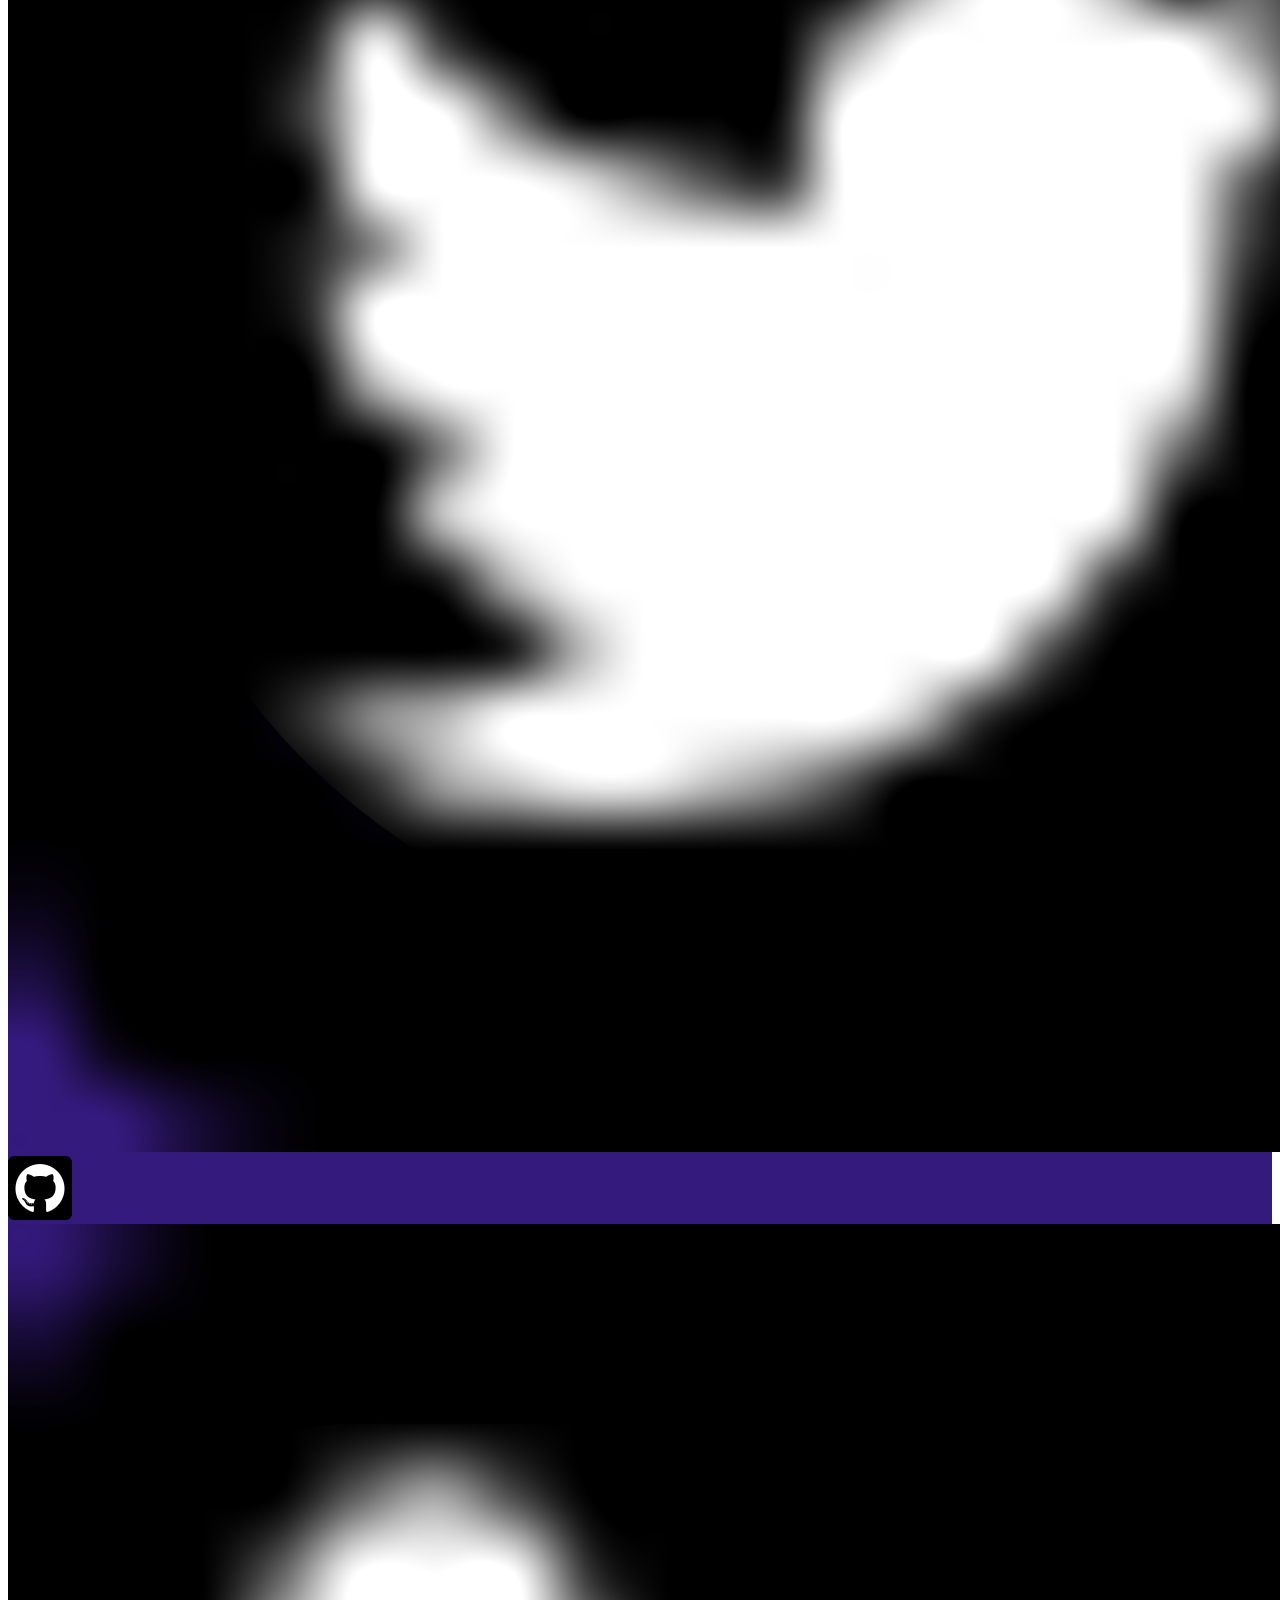
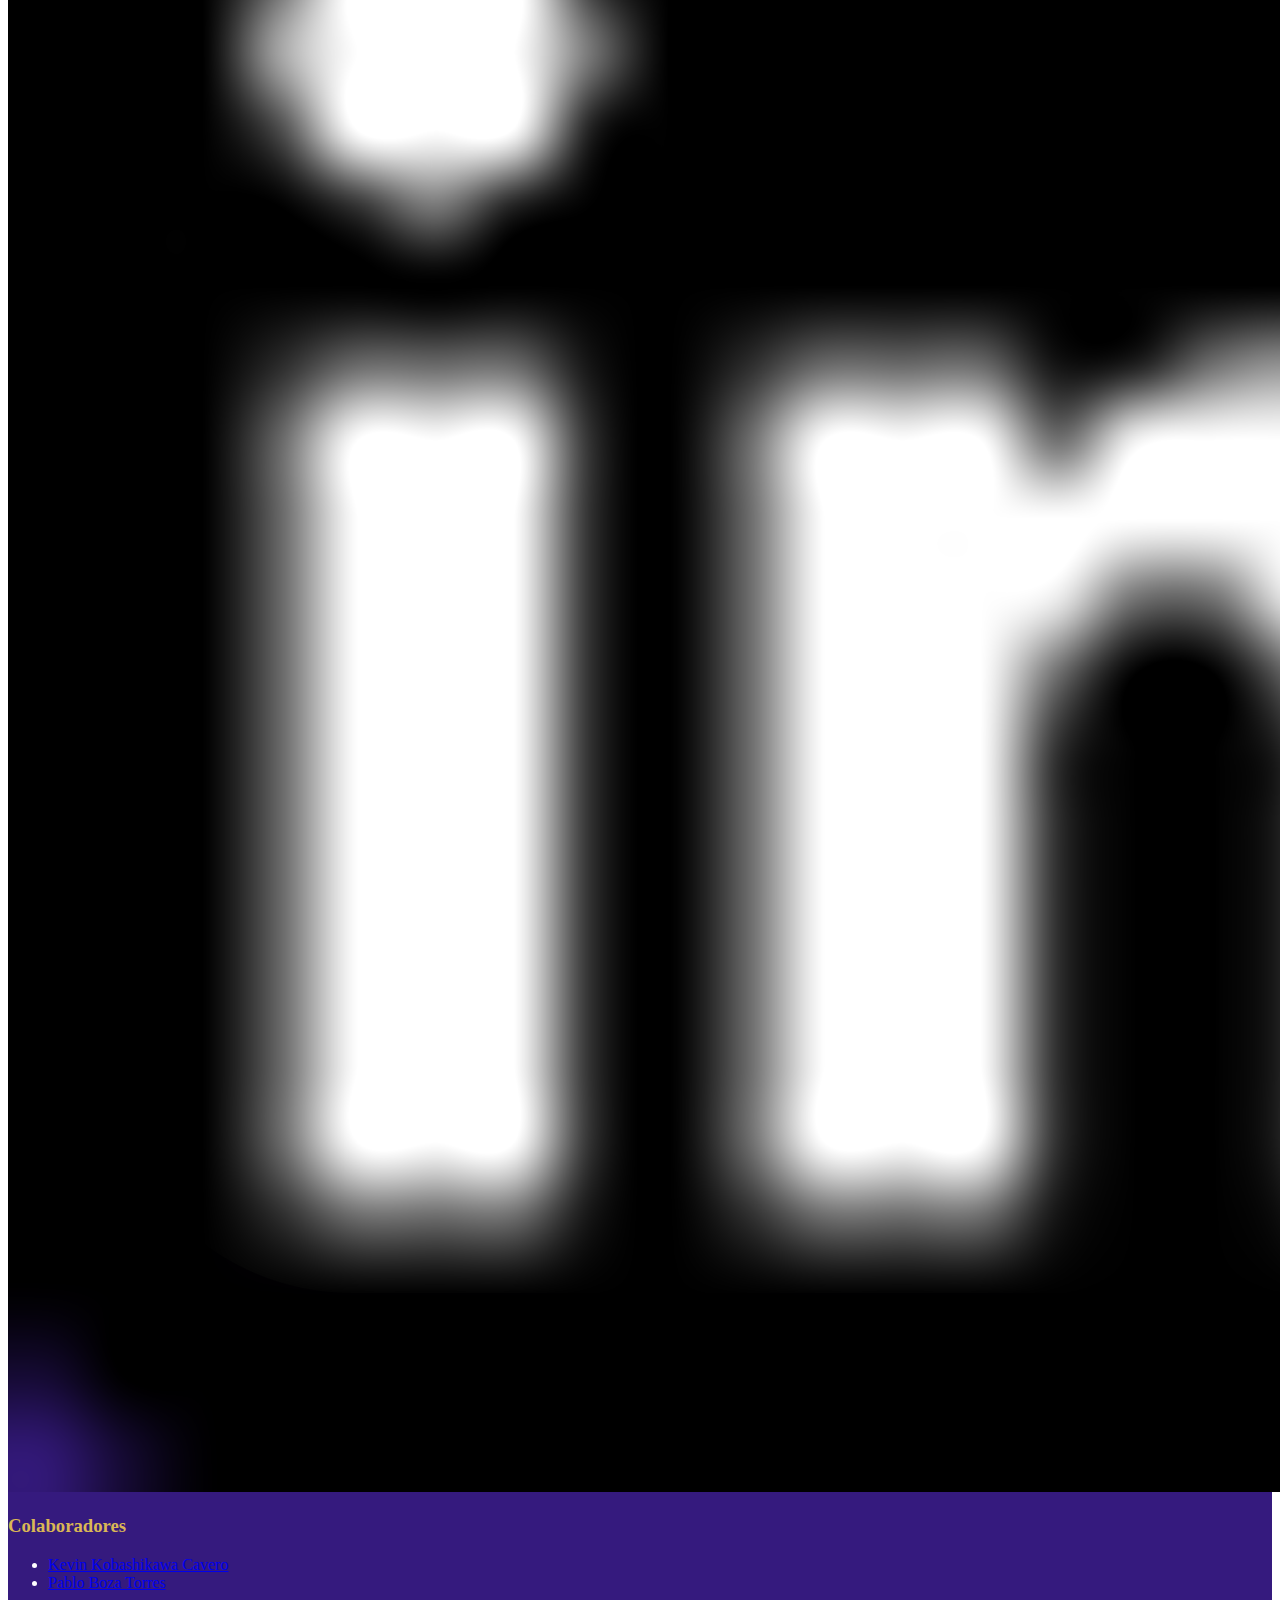
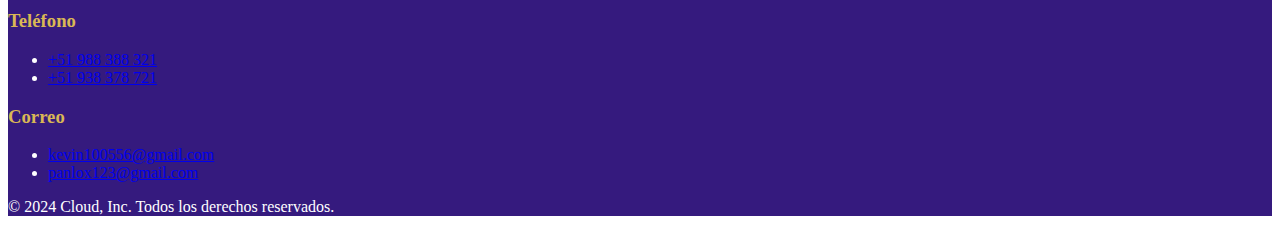
==== commit e4a7639f: "act2" ====
--- a/aplicaciones.html
+++ b/aplicaciones.html
@@ -206,14 +206,6 @@
                       <li>Adaptación sectorial: diseñada para cumplir con regulaciones y estándares específicos de la industria.</li>
                     </ul>
                     <p class="text-gray-400">Aunque fomenta la cooperación, puede presentar desafíos en términos de gestión y gobernanza compartida.</p>
-                    
-                  
-
-
-
-
-
-
                 </div>
                 <div class="bg-gray-900 p-6 rounded-lg">
                     <!-- Título de la Galería -->
@@ -279,74 +271,71 @@
           </div>
         </div>
     </div>
-    
-  
-
-    <footer class="bg-morado text-white py-16 text-xl">
-        <div class="max-w-7xl mx-auto px-6">
-          <div class="grid grid-cols-1 lg:grid-cols-4 gap-12">
-            <!-- Columna de logo y texto descriptivo -->
-            <div class="flex flex-col items-start space-y-4">
-              <div class="text-2xl font-semibold">
-                <span class="text-blue-500">Cloudy</span>
-              </div>
-              <p class="italic">El poder de la nube, a tu alcance.</p>
-              <div class="flex space-x-4">
-                <a href="#" class="text-gray-400 hover:text-white">
-                  <i class="fab fa-facebook-f"></i> <!-- Facebook icon -->
-                </a>
-                <a href="#" class="text-gray-400 hover:text-white">
-                  <i class="fab fa-instagram"></i> <!-- Instagram icon -->
-                </a>
-                <a href="#" class="text-gray-400 hover:text-white">
-                  <i class="fab fa-x-twitter"></i> <!-- Twitter icon -->
-                </a>
-                <a href="#" class="text-gray-400 hover:text-white">
-                  <i class="fab fa-github"></i> <!-- GitHub icon -->
-                </a>
-                <a href="#" class="text-gray-400 hover:text-white">
-                  <i class="fab fa-youtube"></i> <!-- YouTube icon -->
-                </a>
-              </div>
-            </div>
-      
-            <!-- Soluciones -->
-            <div>
-              <h3 class="font-semibold text-lg">Colaboradores</h3>
-              <ul class="space-y-2">
-                <li><a href="#" class="text-gray-400 hover:text-white">Kevin Kobashikawa Cavero</a></li>
-                <li><a href="#" class="text-gray-400 hover:text-white">Pablo Boza Torres</a></li>
-    
-              </ul>
-            </div>
-      
-      
-            <!-- Empresa -->
-            <div>
-              <h3 class="font-semibold text-lg">Teléfono</h3>
-              <ul class="space-y-2">
-                <li><a href="#" class="text-gray-400 hover:text-white">+51 988 388 321</a></li>
-                <li><a href="#" class="text-gray-400 hover:text-white">+51 938 378 721</a></li>
-    
-              </ul>
-            </div>
-      
-            <!-- Legal -->
-            <div>
-              <h3 class="font-semibold text-lg">Correo</h3>
-              <ul class="space-y-2">
-                <li><a href="#" class="text-gray-400 hover:text-white">kevin100556@gmail.com</a></li>
-                <li><a href="#" class="text-gray-400 hover:text-white">panlox123@gmail.com</a></li>
-              </ul>
-            </div>
-          </div>
-          <div class="mt-16 text-center text-gray-400">
-            <p>© 2024 Cloud, Inc. Todos los derechos reservados.</p>
-          </div>
+
+<!-- Footer -->
+<footer class="bg-morado text-white py-8 text-xl">
+  <div class="max-w-7xl mx-auto px-6">
+    <div class="grid grid-cols-1 lg:grid-cols-4 gap-12">
+      <!-- Columna de logo y texto descriptivo -->
+      <div class="flex flex-col items-start space-y-4">
+        <div class="text-2xl font-semibold">
+          <span class="text-blue-500">Cloudy</span>
         </div>
-      </footer>
-      
-
+        <p class="italic">El poder de la nube, a tu alcance.</p>
+        <div class="flex space-x-4">
+          <a href="https://es-la.facebook.com/login/device-based/regular/login/" class="text-gray-400 hover:text-white">
+            <img src="images/facebook-icon1.png" alt="Facebook" class="w-8 h-8">
+          </a>
+          <a href="https://www.instagram.com/" class="text-gray-400 hover:text-white">
+            <img src="images/instagram-icon1.png" alt="Instagram" class="w-8 h-8">
+          </a>
+          <a href="https://x.com/?lang=es" class="text-gray-400 hover:text-white">
+            <img src="images/twitter-icon1.png" alt="Twitter" class="w-8 h-8">
+          </a>
+          <a href="https://github.com/KevinSplits/Css-Examen-Final" class="text-gray-400 hover:text-white">
+            <img src="images/github-icon.png" alt="GitHub" class="w-8 h-8">
+          </a>
+          <a href="https://pe.linkedin.com/" class="text-gray-400 hover:text-white">
+            <img src="images/linkedin-icon1.png" alt="Linkedin" class="w-8 h-8">
+          </a>
+        </div>
+      </div>
+
+      <!-- Soluciones -->
+      <div>
+        <h3 class="font-semibold texto-amarillo text-lg">Colaboradores</h3>
+        <ul class="space-y-2">
+          <li><a href="#" class="text-gray-400 hover:text-white">Kevin Kobashikawa Cavero</a></li>
+          <li><a href="#" class="text-gray-400 hover:text-white">Pablo Boza Torres</a></li>
+
+        </ul>
+      </div>
+
+
+      <!-- Empresa -->
+      <div>
+        <h3 class="font-semibold texto-amarillo text-lg">Teléfono</h3>
+        <ul class="space-y-2">
+          <li><a href="#" class="text-gray-400 hover:text-white">+51 988 388 321</a></li>
+          <li><a href="#" class="text-gray-400 hover:text-white">+51 938 378 721</a></li>
+
+        </ul>
+      </div>
+
+      <!-- Legal -->
+      <div>
+        <h3 class="font-semibold texto-amarillo text-lg">Correo</h3>
+        <ul class="space-y-2">
+          <li><a href="#" class="text-gray-400 hover:text-white">kevin100556@gmail.com</a></li>
+          <li><a href="#" class="text-gray-400 hover:text-white">panlox123@gmail.com</a></li>
+        </ul>
+      </div>
+    </div>
+    <div class="mt-8 text-center text-gray-400">
+      <p>© 2024 Cloud, Inc. Todos los derechos reservados.</p>
+    </div>
+  </div>
+</footer>
 
   <!-- Script -->
   <script src="js/script.js"></script>
--- a/css/estilos.css
+++ b/css/estilos.css
@@ -118,6 +118,44 @@
 .bg-gradient-to-b {
     z-index: 1; /* Asegura que la sección no sea cubierta */
 }
+
+/*Estilos Contactos*/
+
+.borde-morado {
+    border: 2px solid #351a7e; /* Borde morado visible */
+    padding: 8px; /* Asegura que el contenido no quede pegado al borde */
+    outline: none; /* Elimina el borde adicional al hacer clic */
+    border-radius: 0.375rem; /* Mantiene los bordes redondeados */
+}
+
+.borde-morado:focus {
+    border-color: #4b2aae; /* Cambia el color del borde cuando el input está enfocado */
+    box-shadow: 0 0 4px #4b2aae; /* Agrega un leve resplandor morado */
+}
+
+.btn-ratio-morado {
+    -webkit-appearance: none;
+    -moz-appearance: none;
+    appearance: none;
+    border: 2px solid #351a7e; /* Color del borde */
+    border-radius: 50%; /* Hace que el radio button sea redondeado */
+    width: 18px; /* Tamaño del radio button */
+    height: 18px;
+    cursor: pointer;
+    transition: all 0.3s ease;
+    background-color: white;
+}
+
+.btn-ratio-morado:checked {
+    background-color: #351a7e; /* Color del radio button cuando está seleccionado */
+    border-color: #351a7e; /* Color del borde cuando está seleccionado */
+}
+
+.btn-ratio-morado:focus {
+    outline: none; /* Elimina el contorno de enfoque predeterminado */
+    box-shadow: 0 0 4px #4b2aae; /* Resplandor cuando está enfocado */
+}
+
 
 #modal {
     z-index: 1000; /* Asegura que el modal se quede por encima */
@@ -152,6 +190,23 @@
     font-weight: 500;
 }
 
+/*Efecto Parallax*/
+
+.parallax {
+    background-attachment: fixed;  /* Esto mantiene el fondo fijo mientras se hace scroll */
+    background-position: center;   /* Ajusta el fondo para que se centre */
+    background-size: cover;        /* Asegura que el fondo cubra toda el área */
+    height: 100vh;                 /* Asegura que la sección tenga al menos la altura de la ventana */
+    position: relative;            /* Necesario para el contenido absoluto */
+  }
+  
+/* Asegúrate de que el texto sea legible sobre el fondo */
+.parallax h2 {
+    font-size: 2rem;  /* Ajusta el tamaño según sea necesario */
+    font-weight: bold;
+}
+
+
 /* Efecto hover para los botones */
 #prev:hover, #next:hover {
     background-color: #2d3748; /* Fondo gris más oscuro */
@@ -167,6 +222,7 @@
     margin-top: 20px;
     display: inline-block;
 }
+
 /* Evitar el desbordamiento en pantallas pequeñas */
 @media (max-width: 768px) {
     #testimonios {
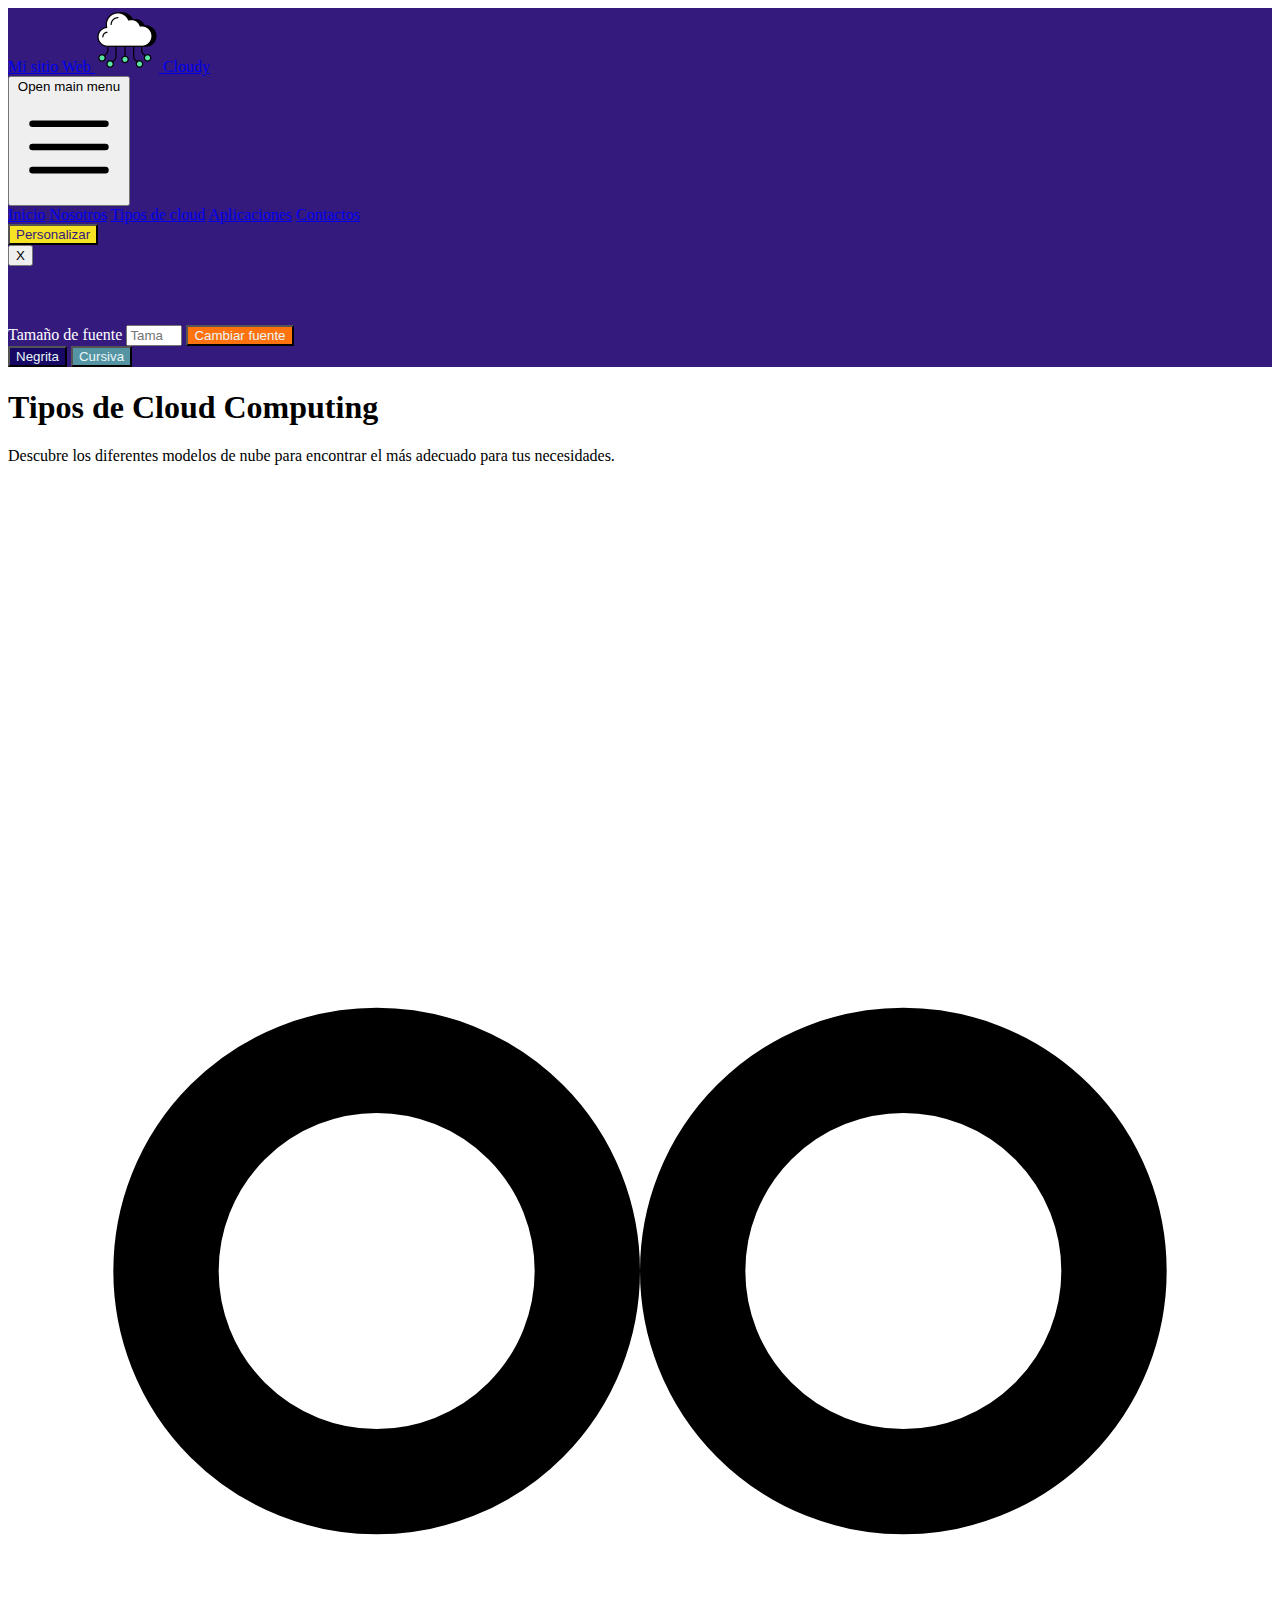
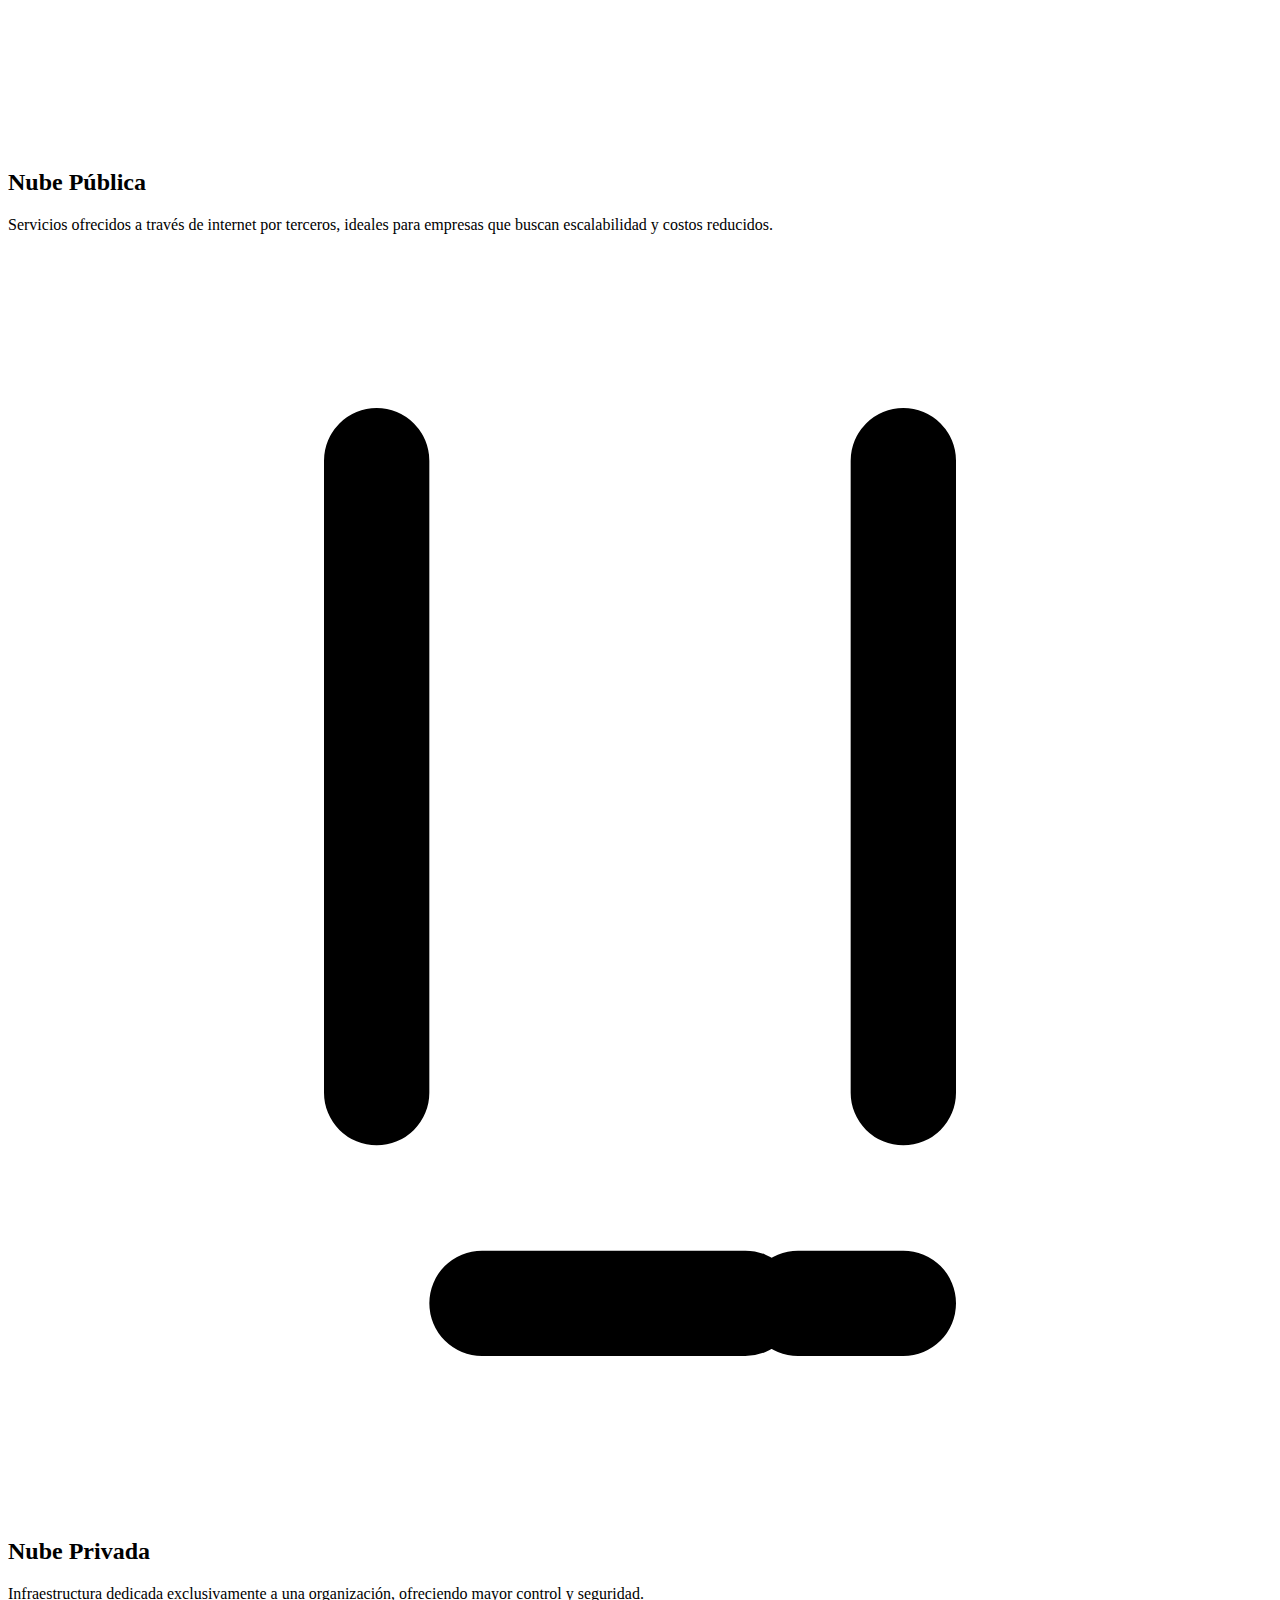
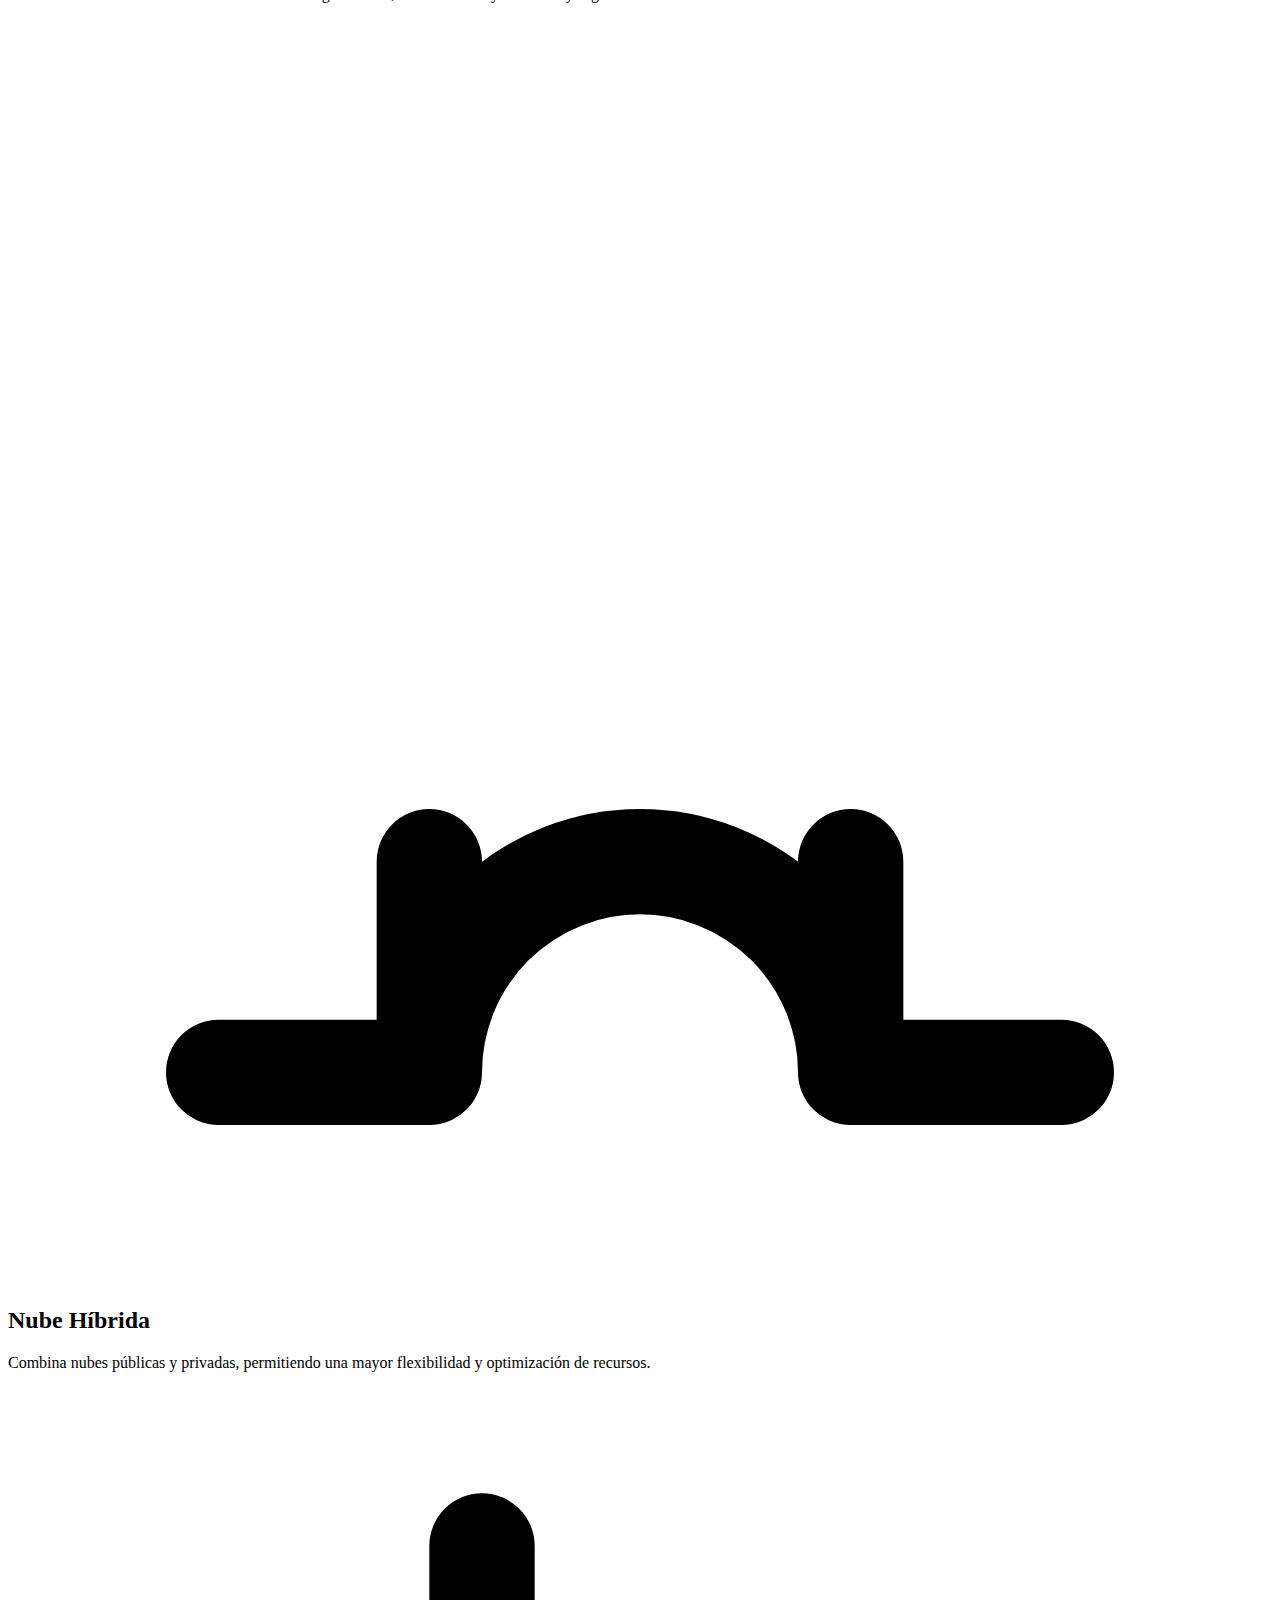
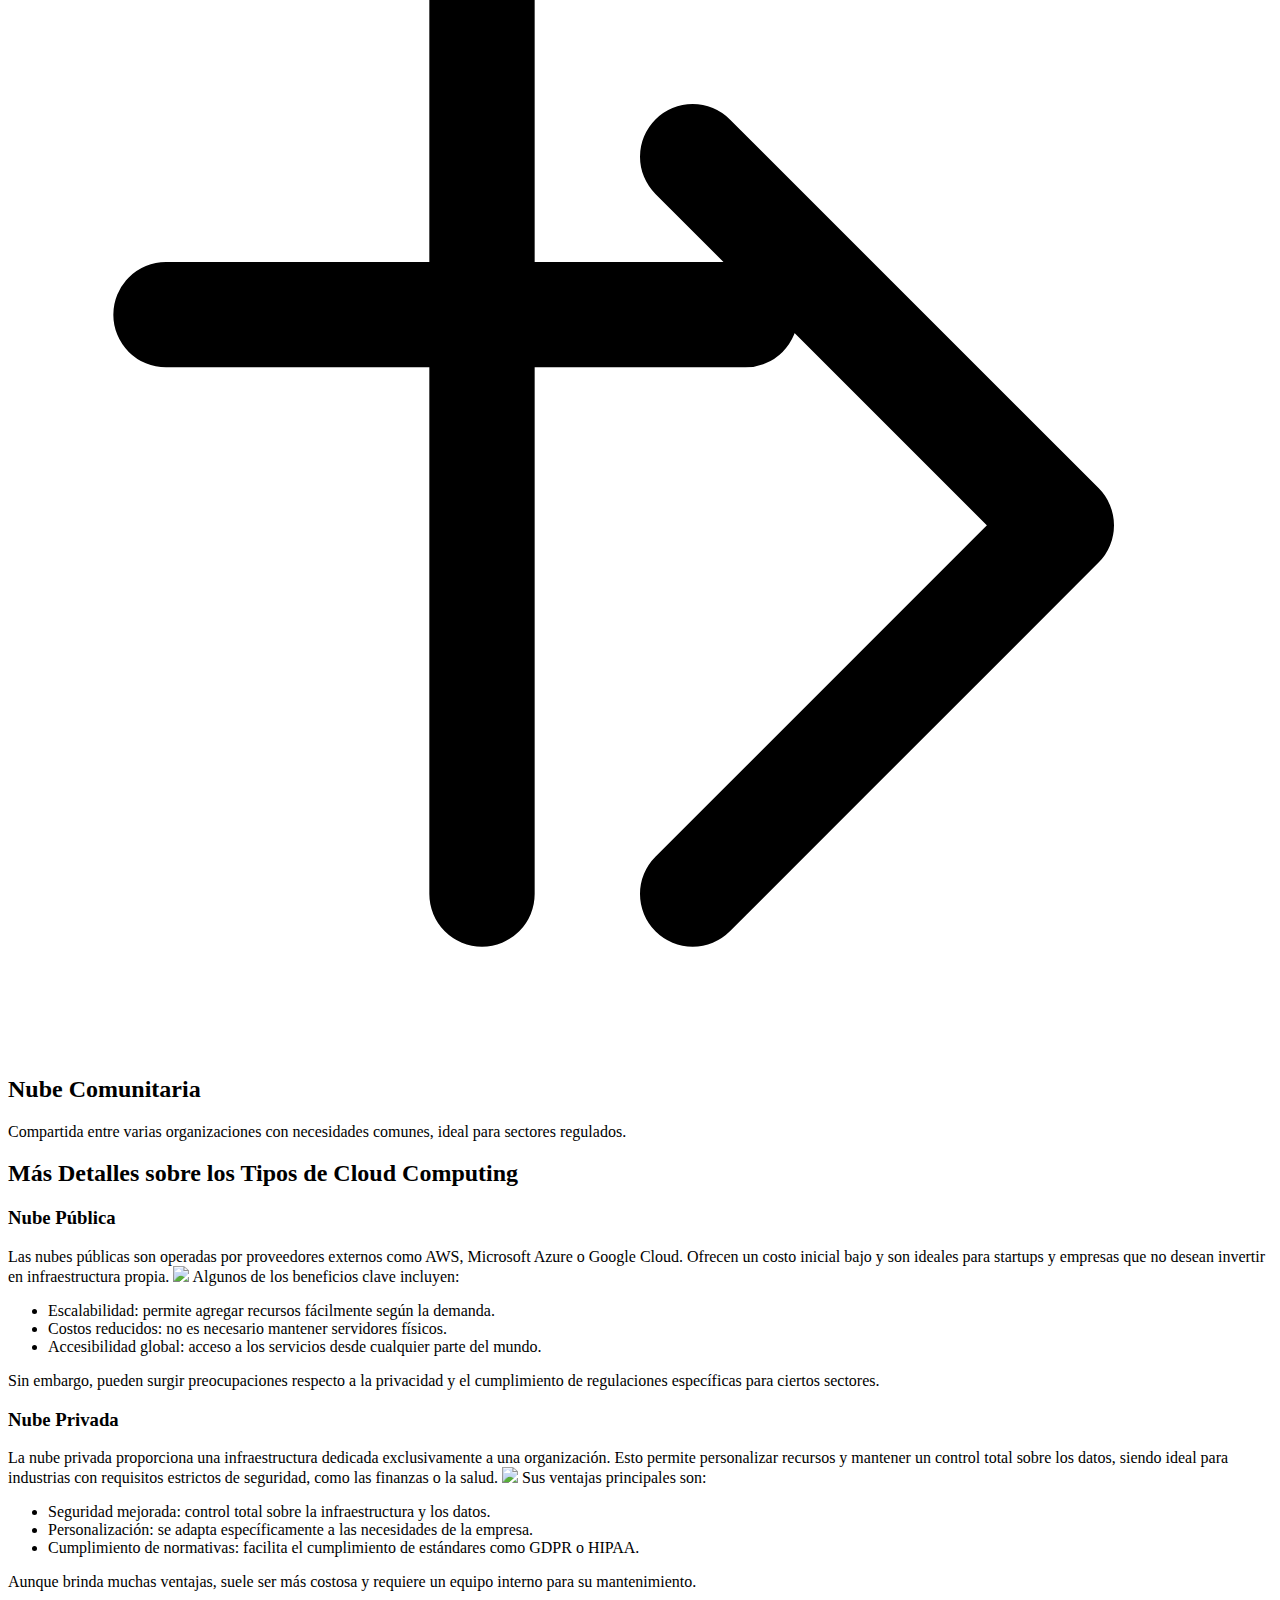
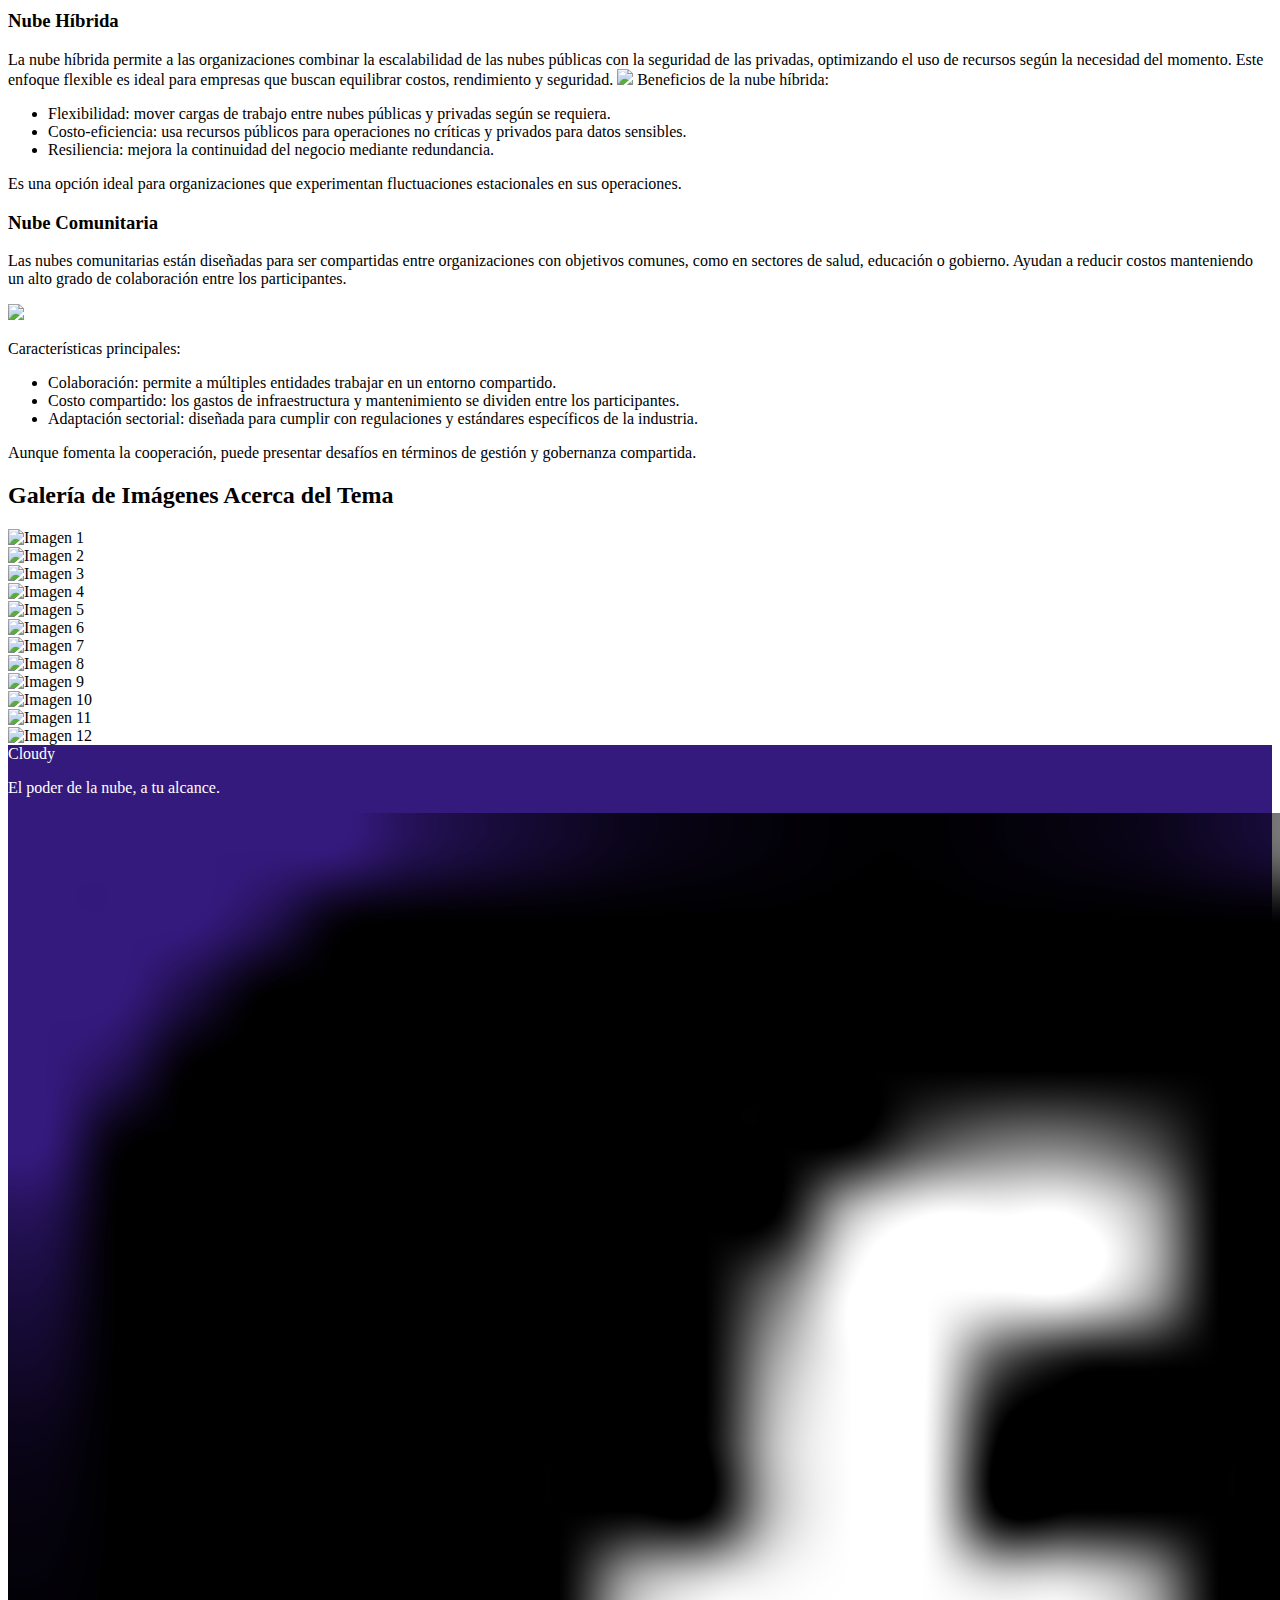
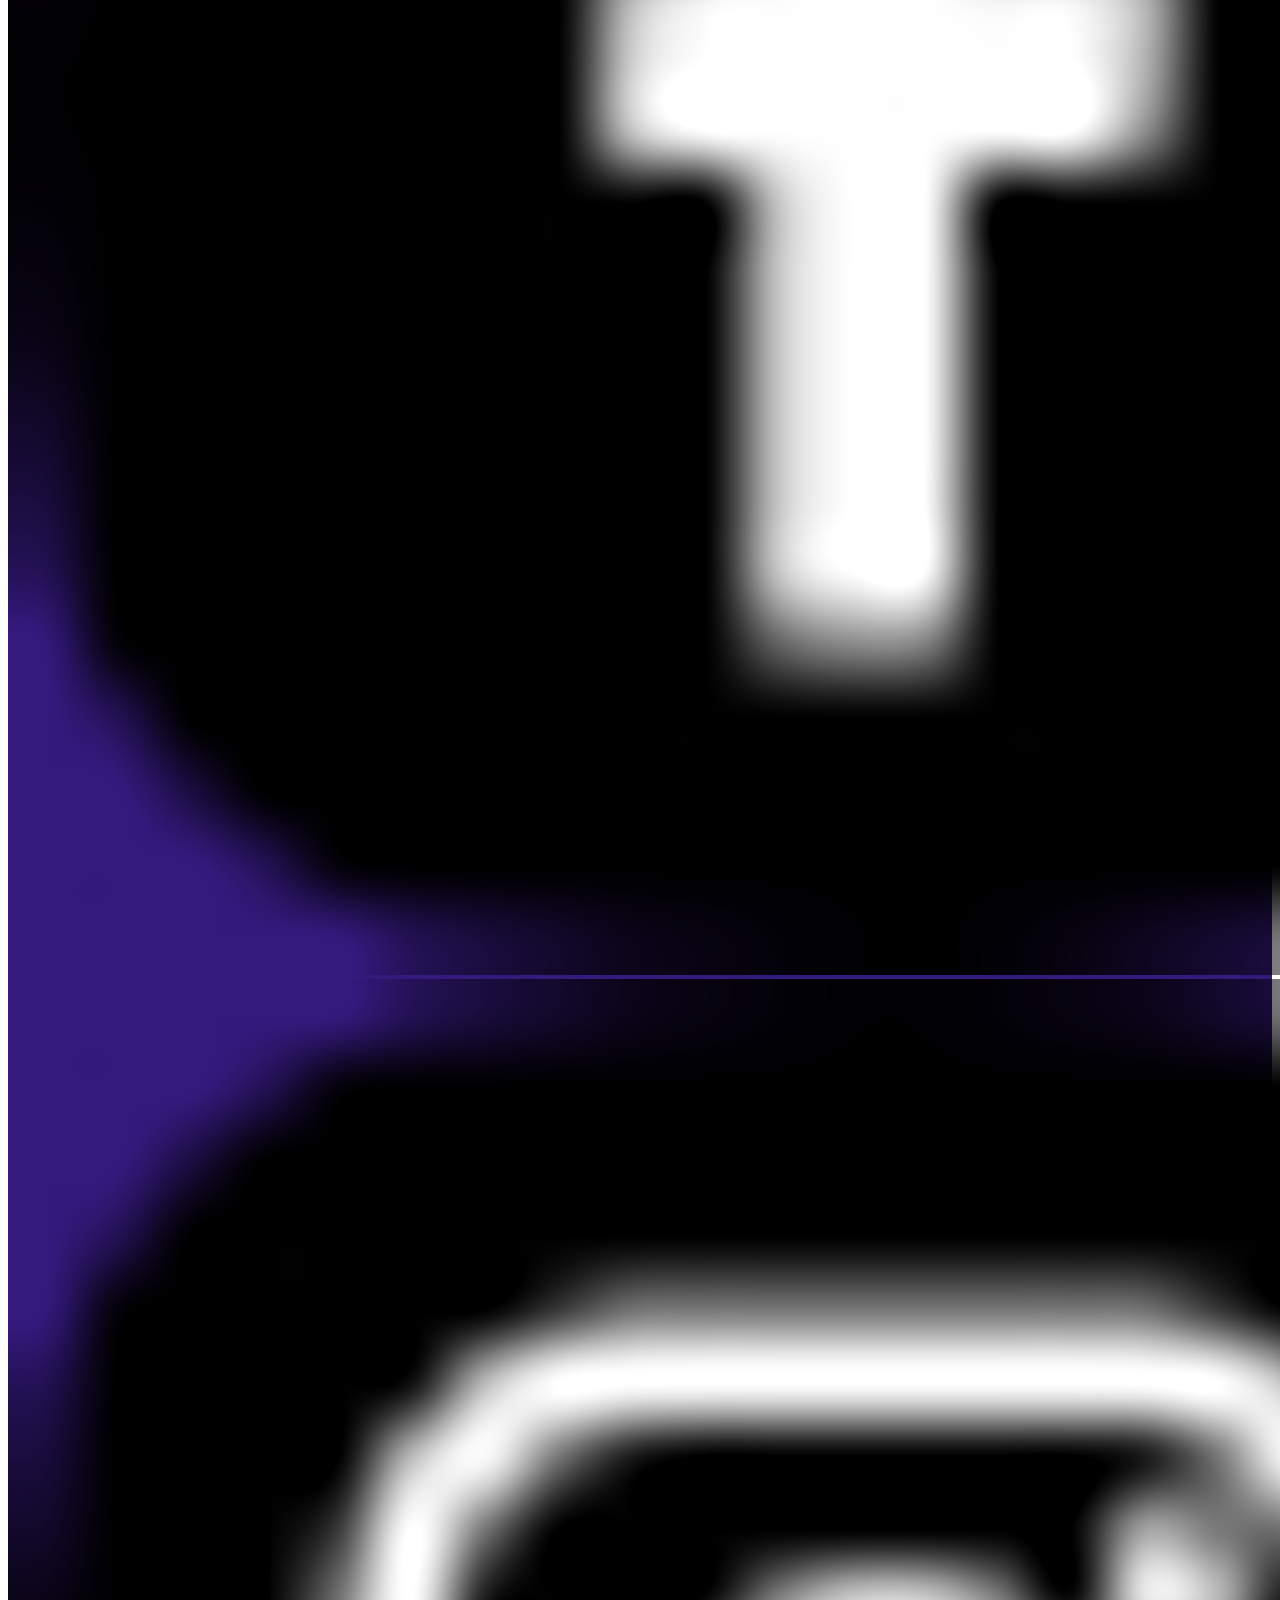
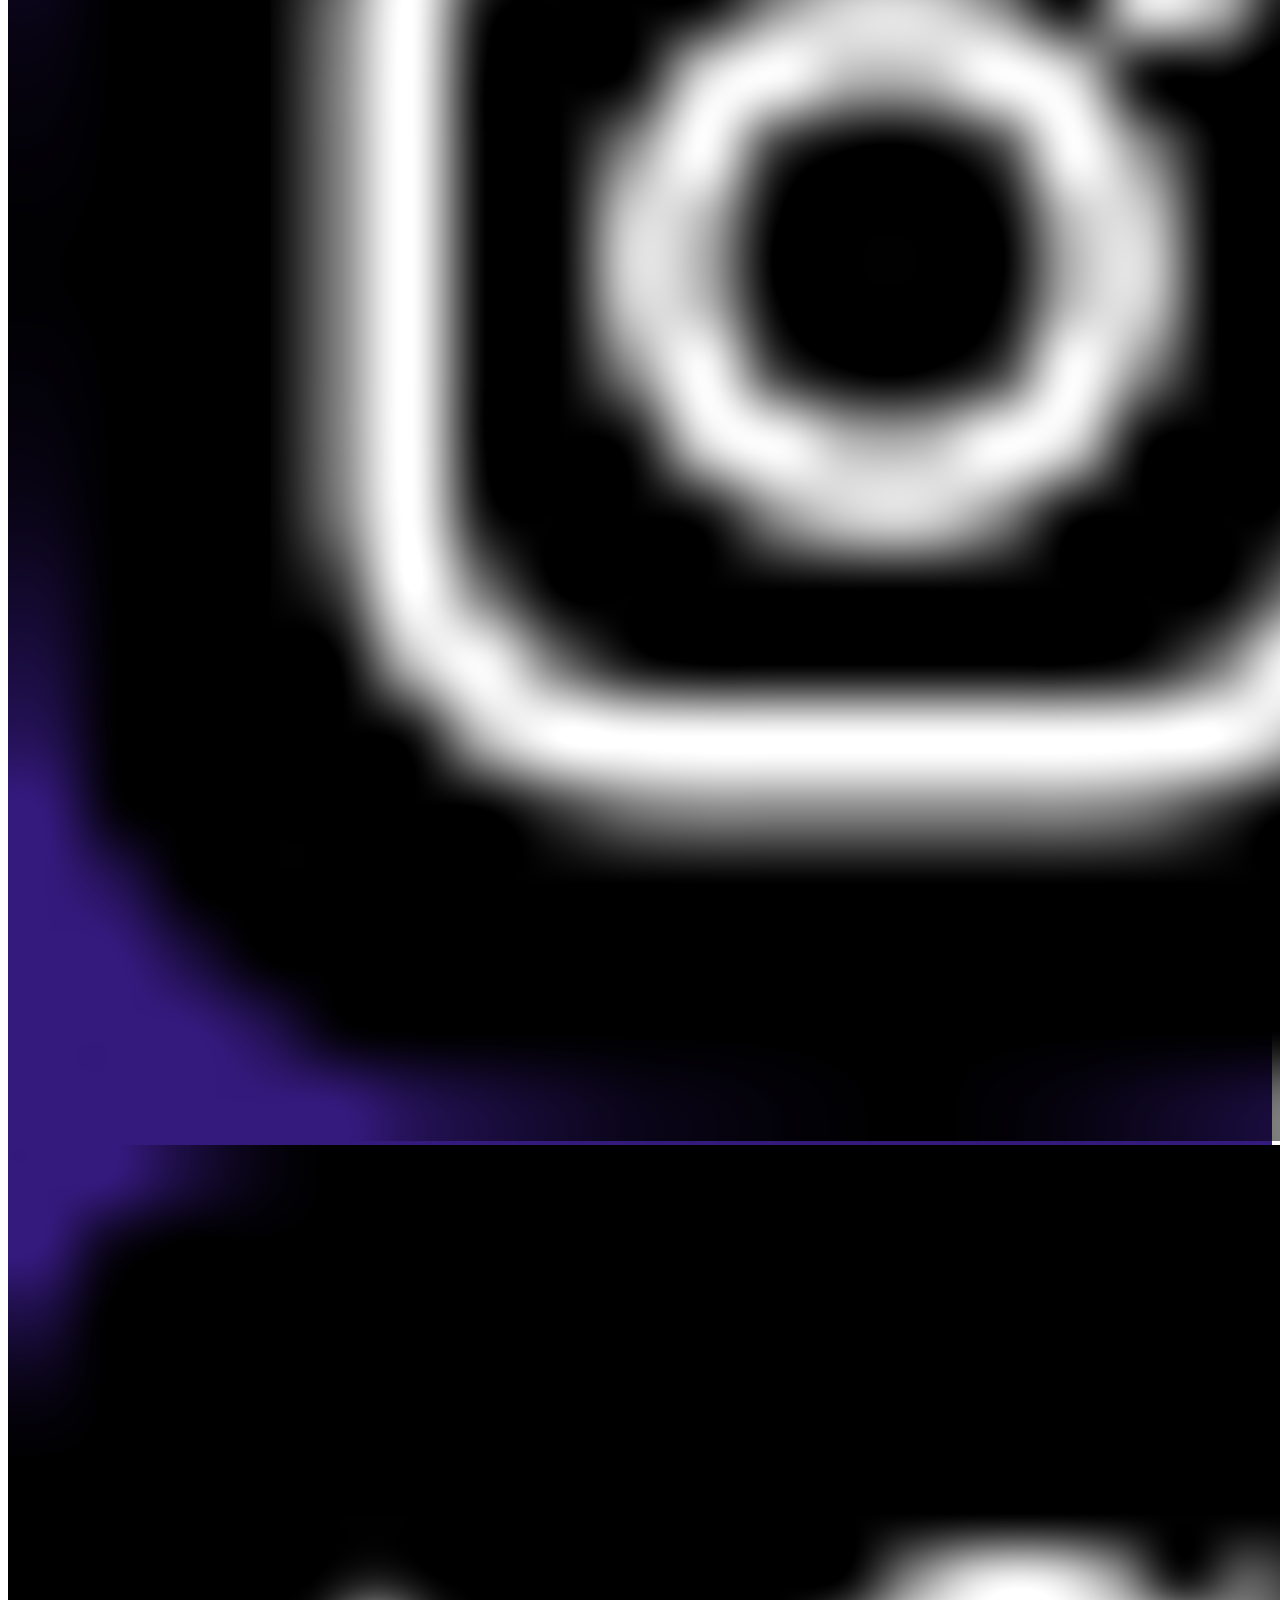
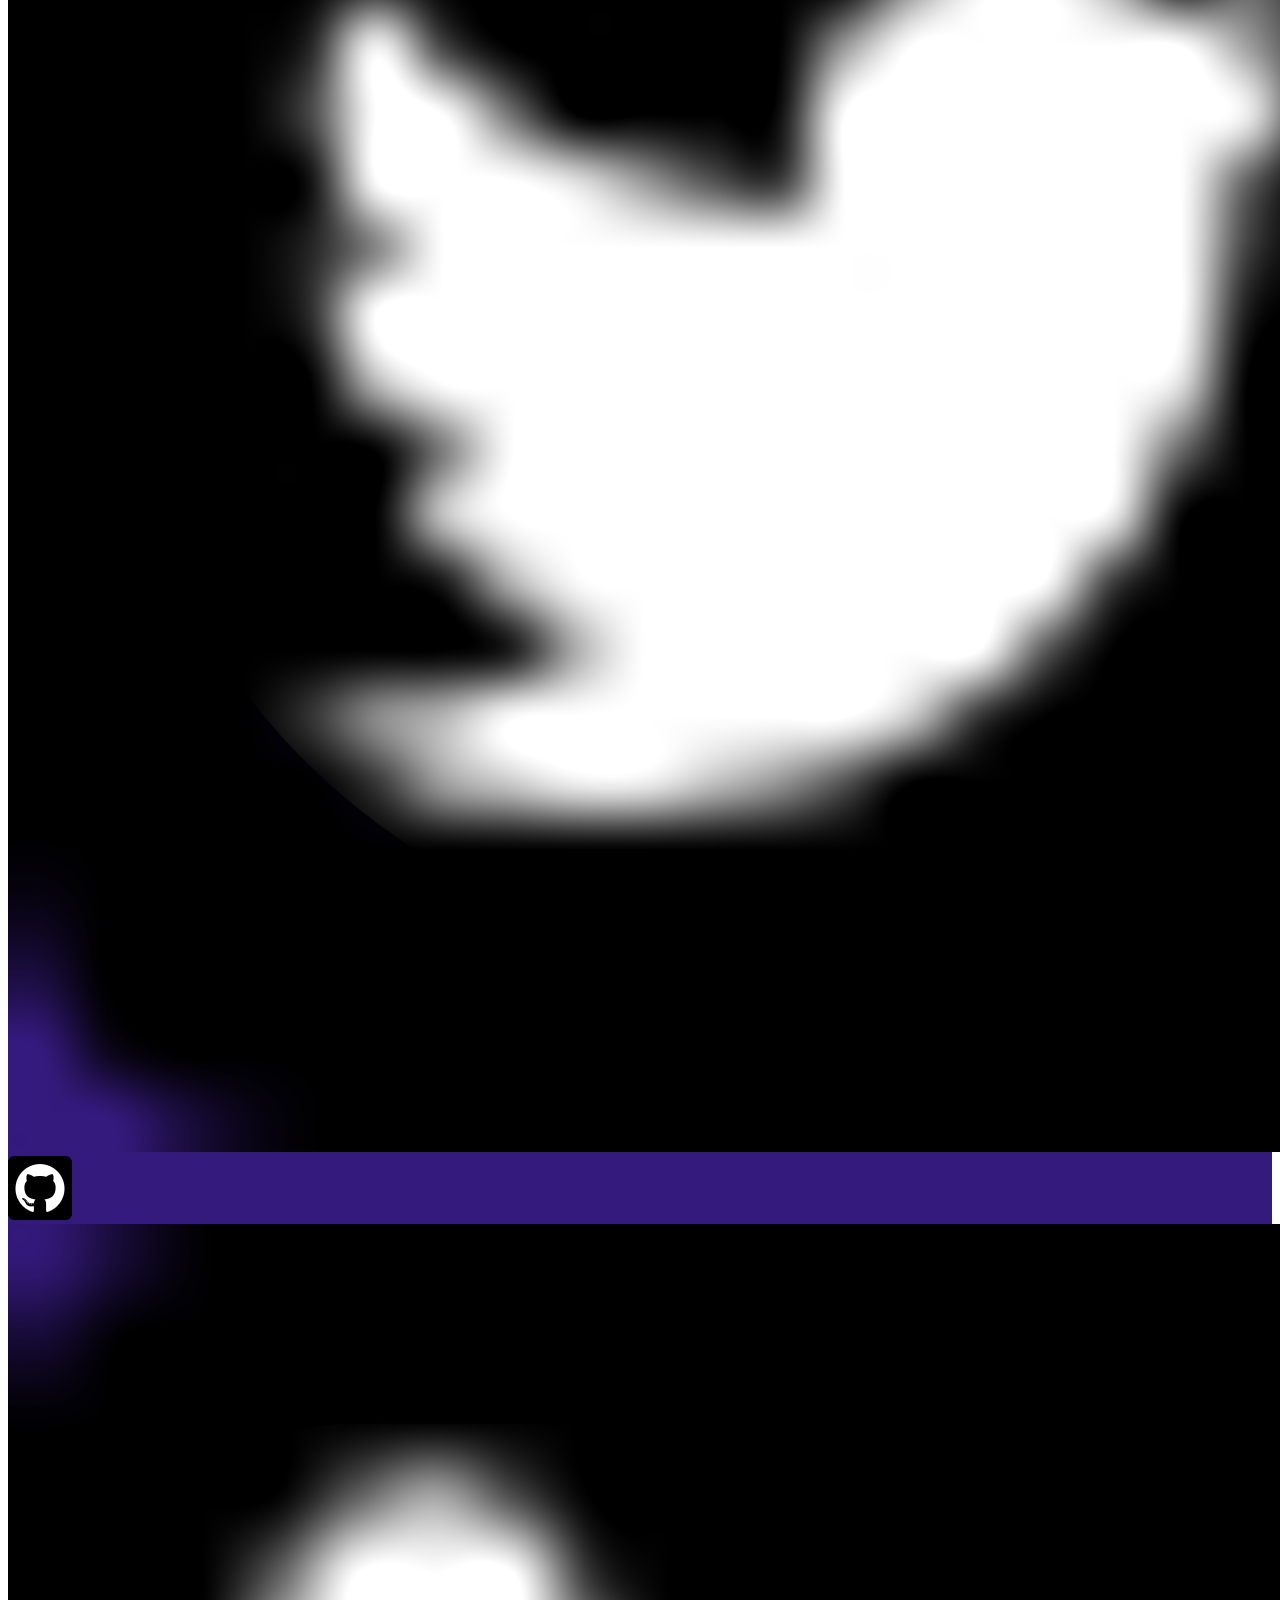
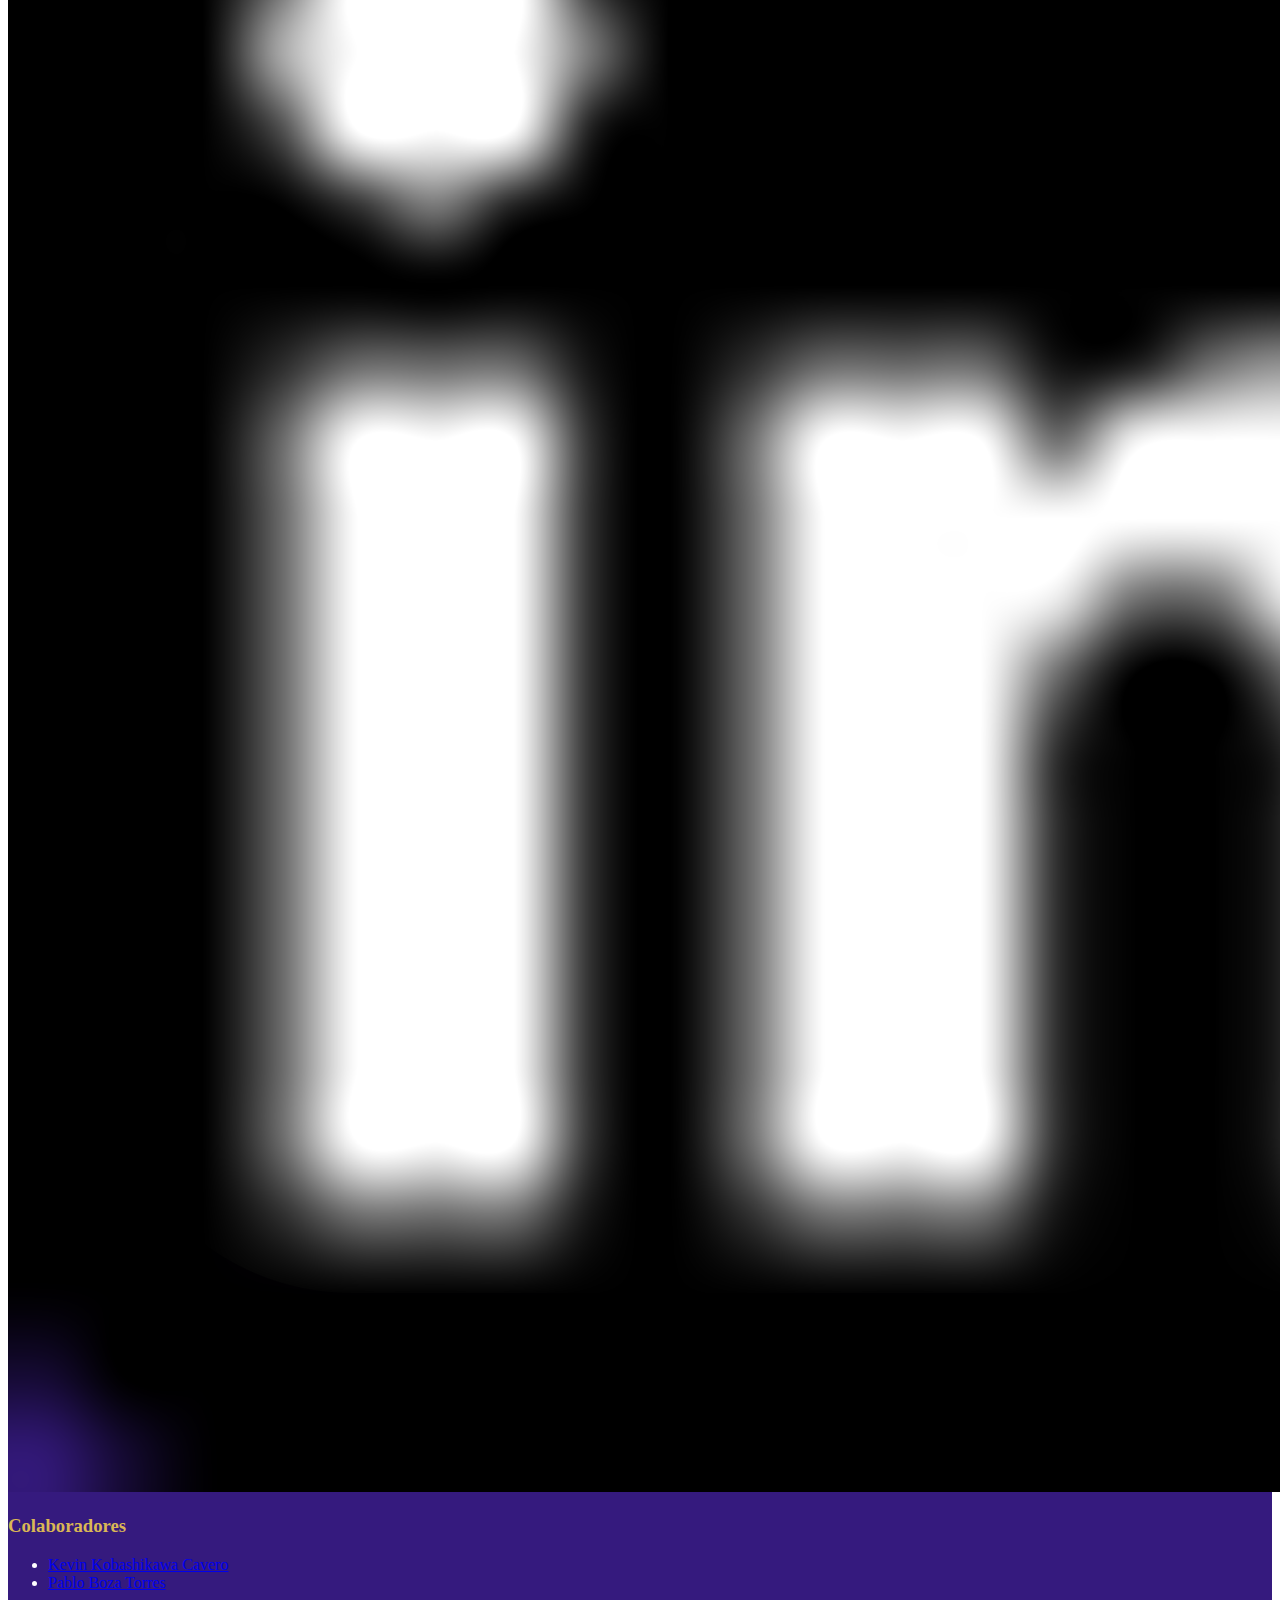
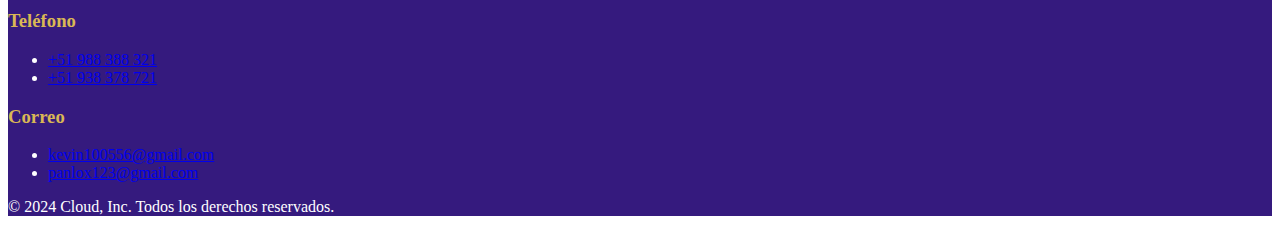
==== commit aef7a7dd: "pepe" ====
--- a/aplicaciones.html
+++ b/aplicaciones.html
@@ -60,7 +60,6 @@
                             <div class="mt-4">
                                 <button id="bold-button" class="w-full bg-azul-oscuro p-2 rounded mb-2">Negrita</button>
                                 <button id="italic-button" class="w-full bg-celeste-verdoso p-2 rounded mb-2">Cursiva</button>
-                                <button id="dark-mode" class="w-full bg-morado-oscuro p-2 rounded">Modo Oscuro</button>
                             </div>
                         </div>
                     </div>
--- a/css/estilos.css
+++ b/css/estilos.css
@@ -265,4 +265,6 @@
     }
     .swiper-pagination-bullet {
     background: #4f46e5;
-    }+    }
+
+    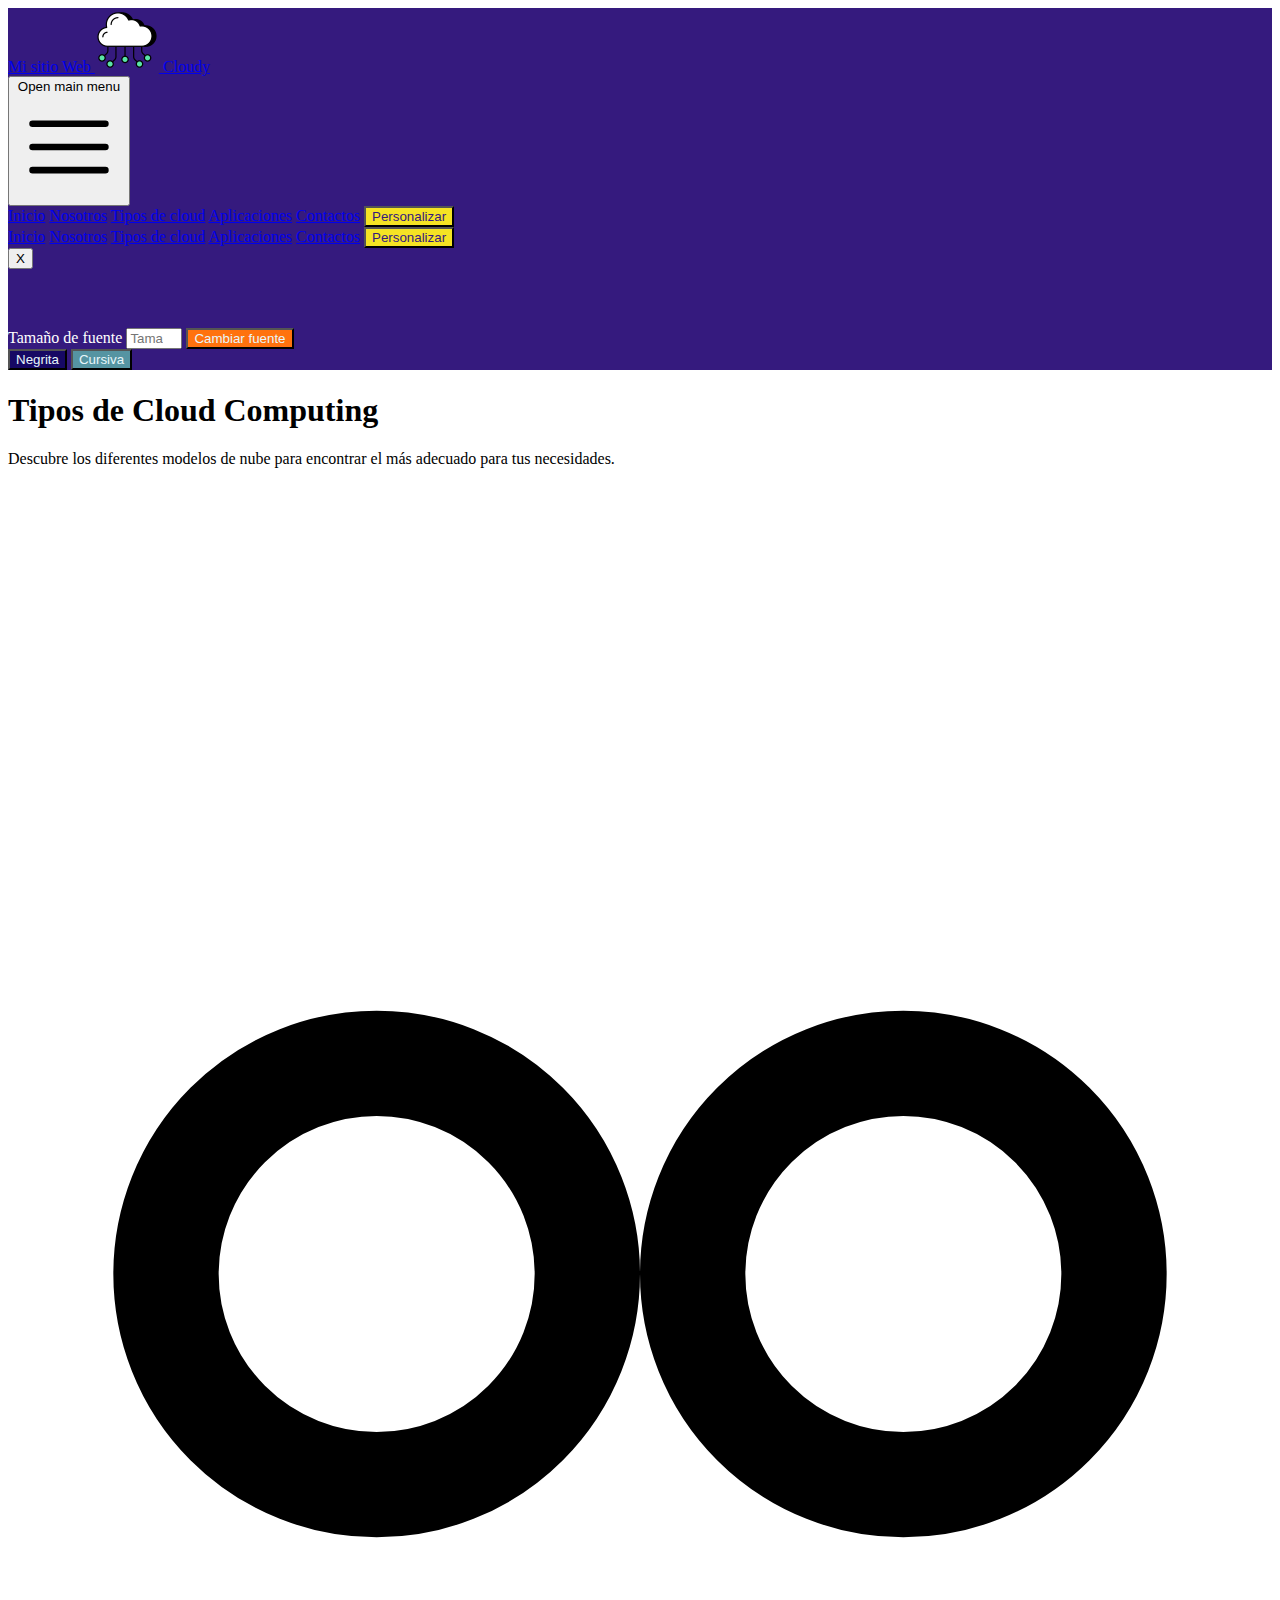
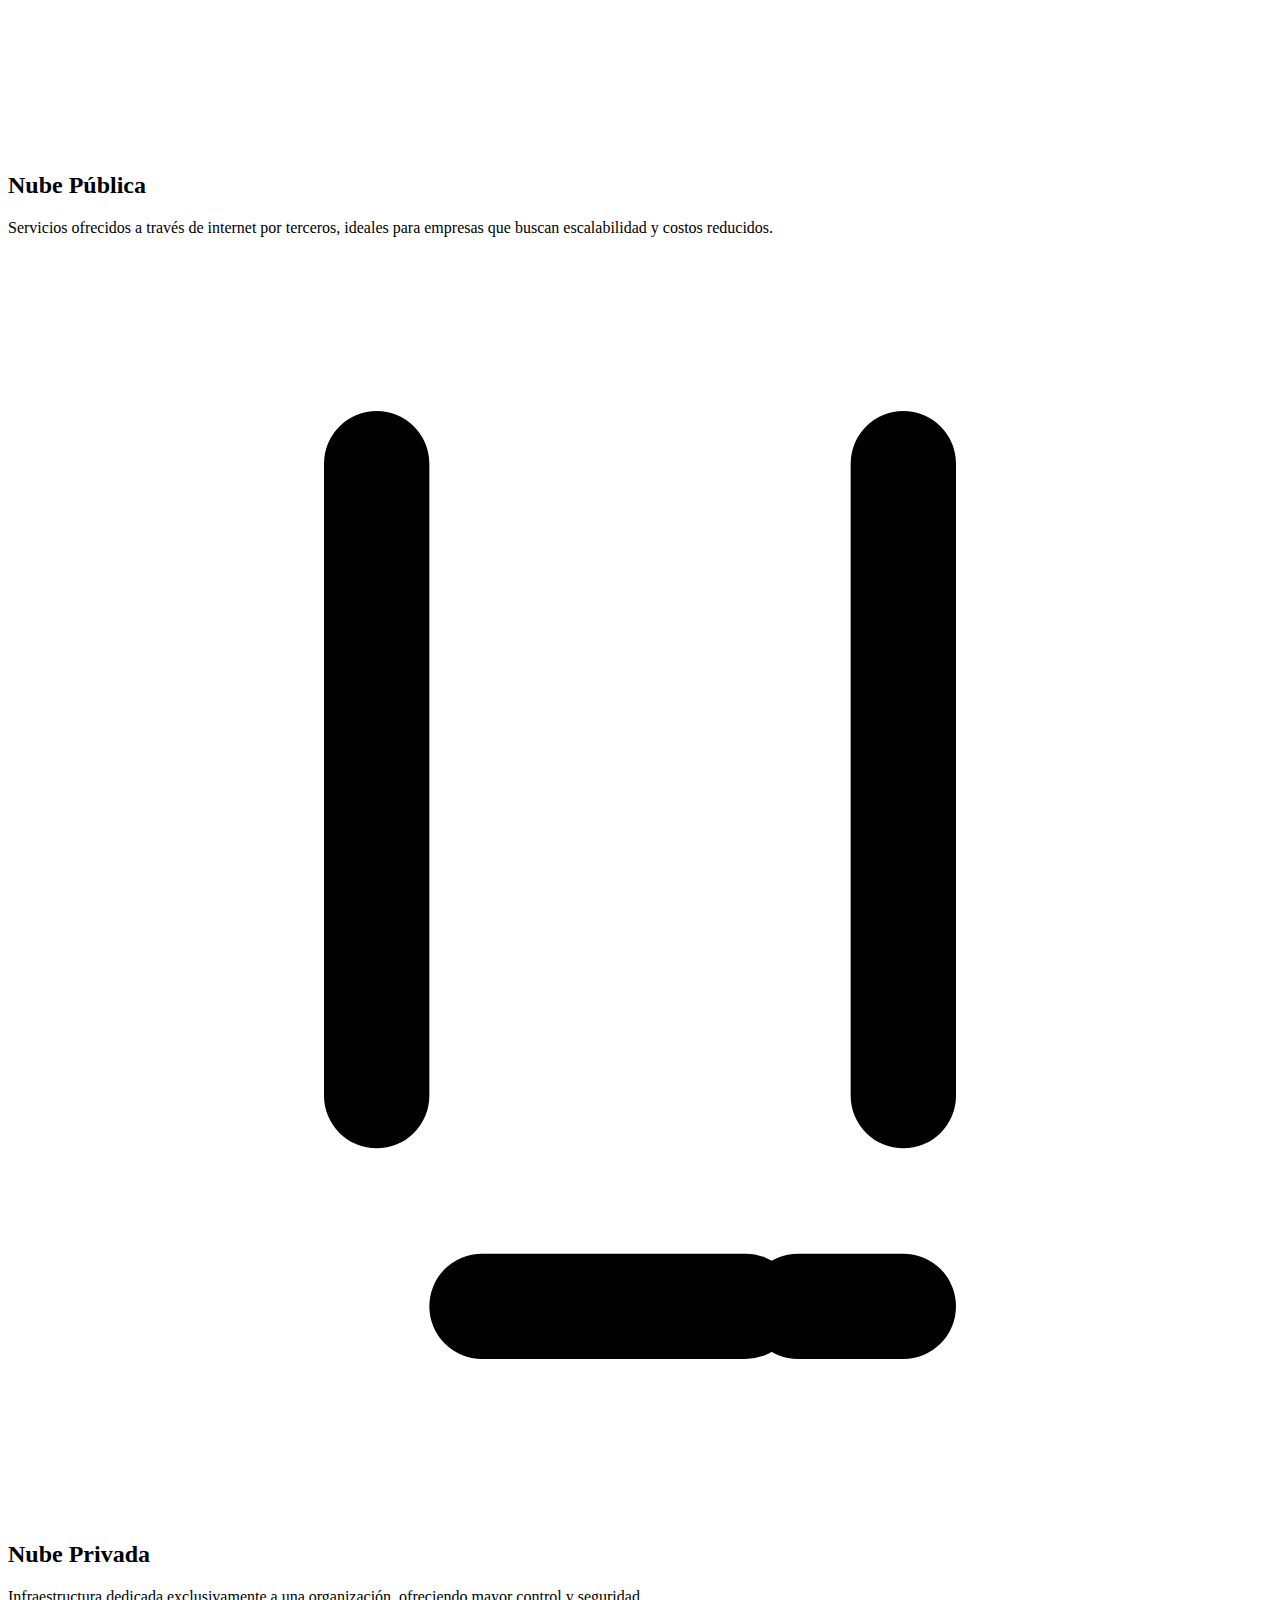
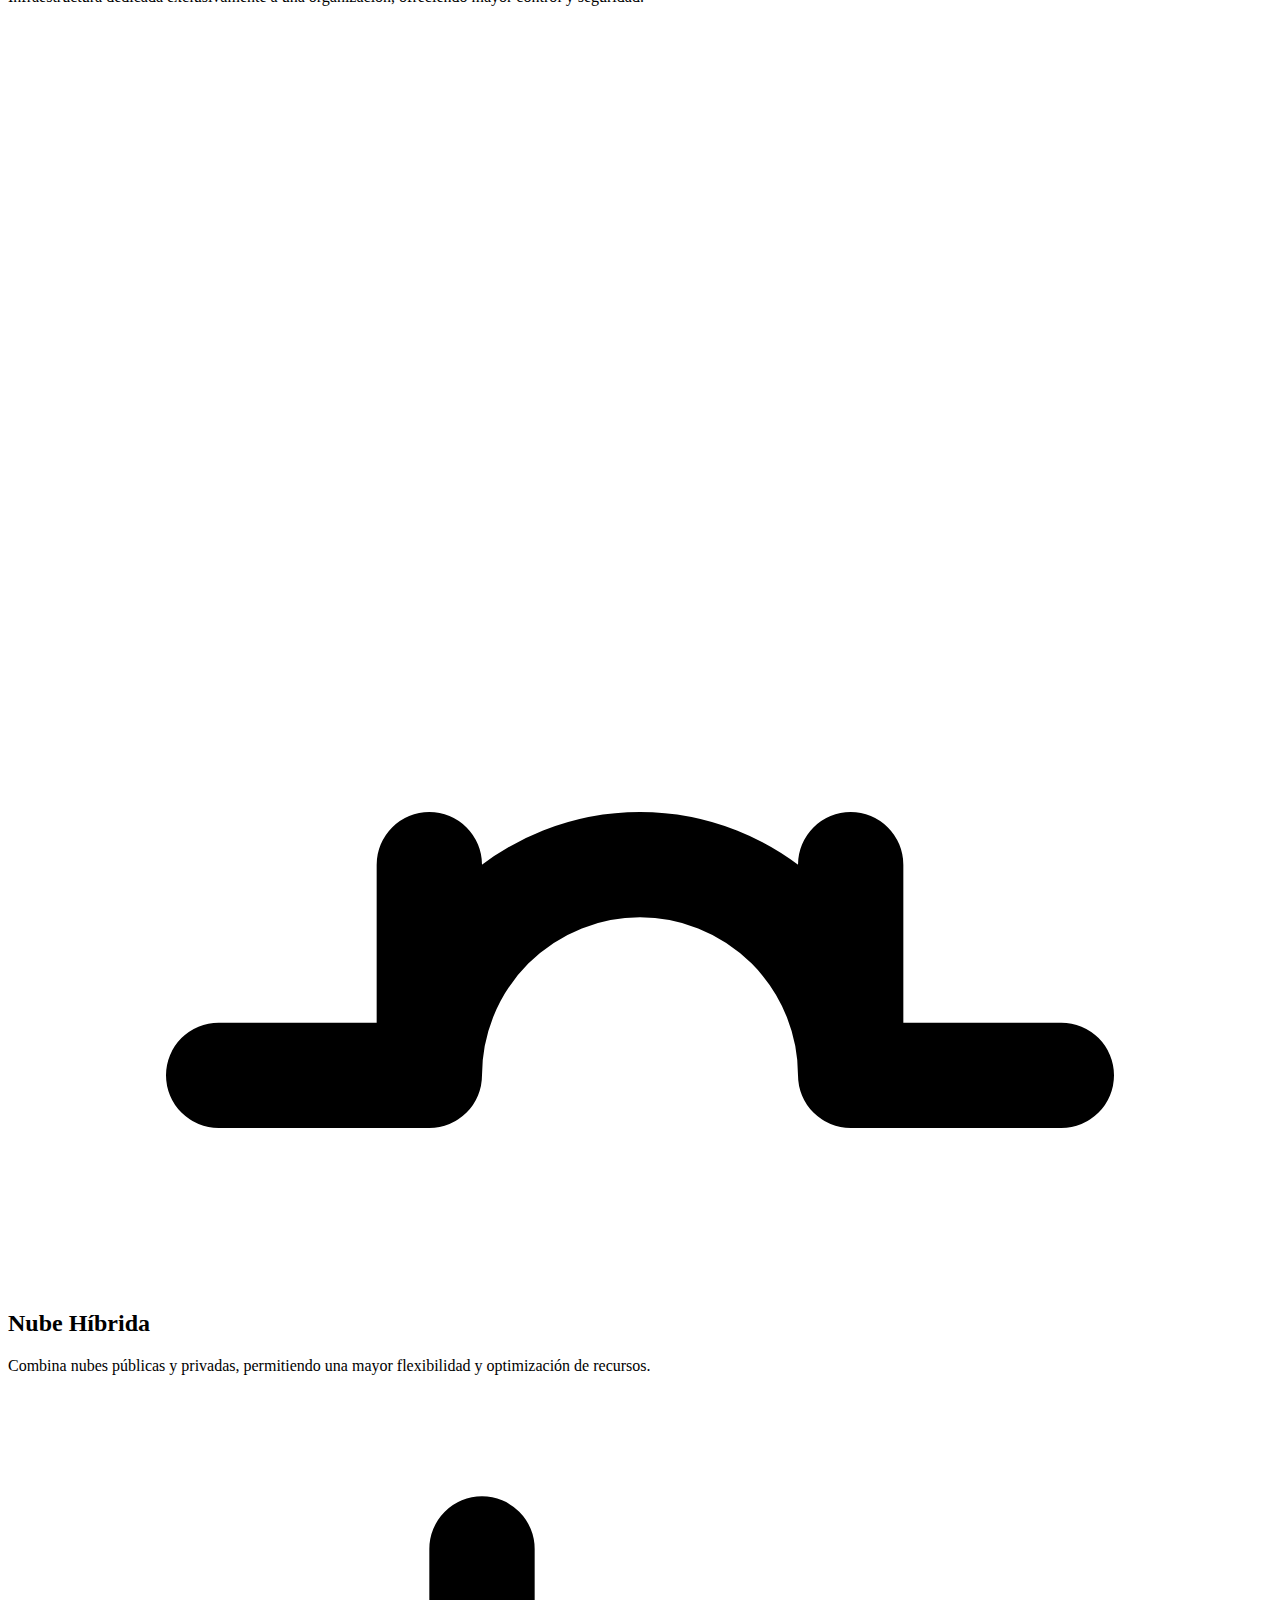
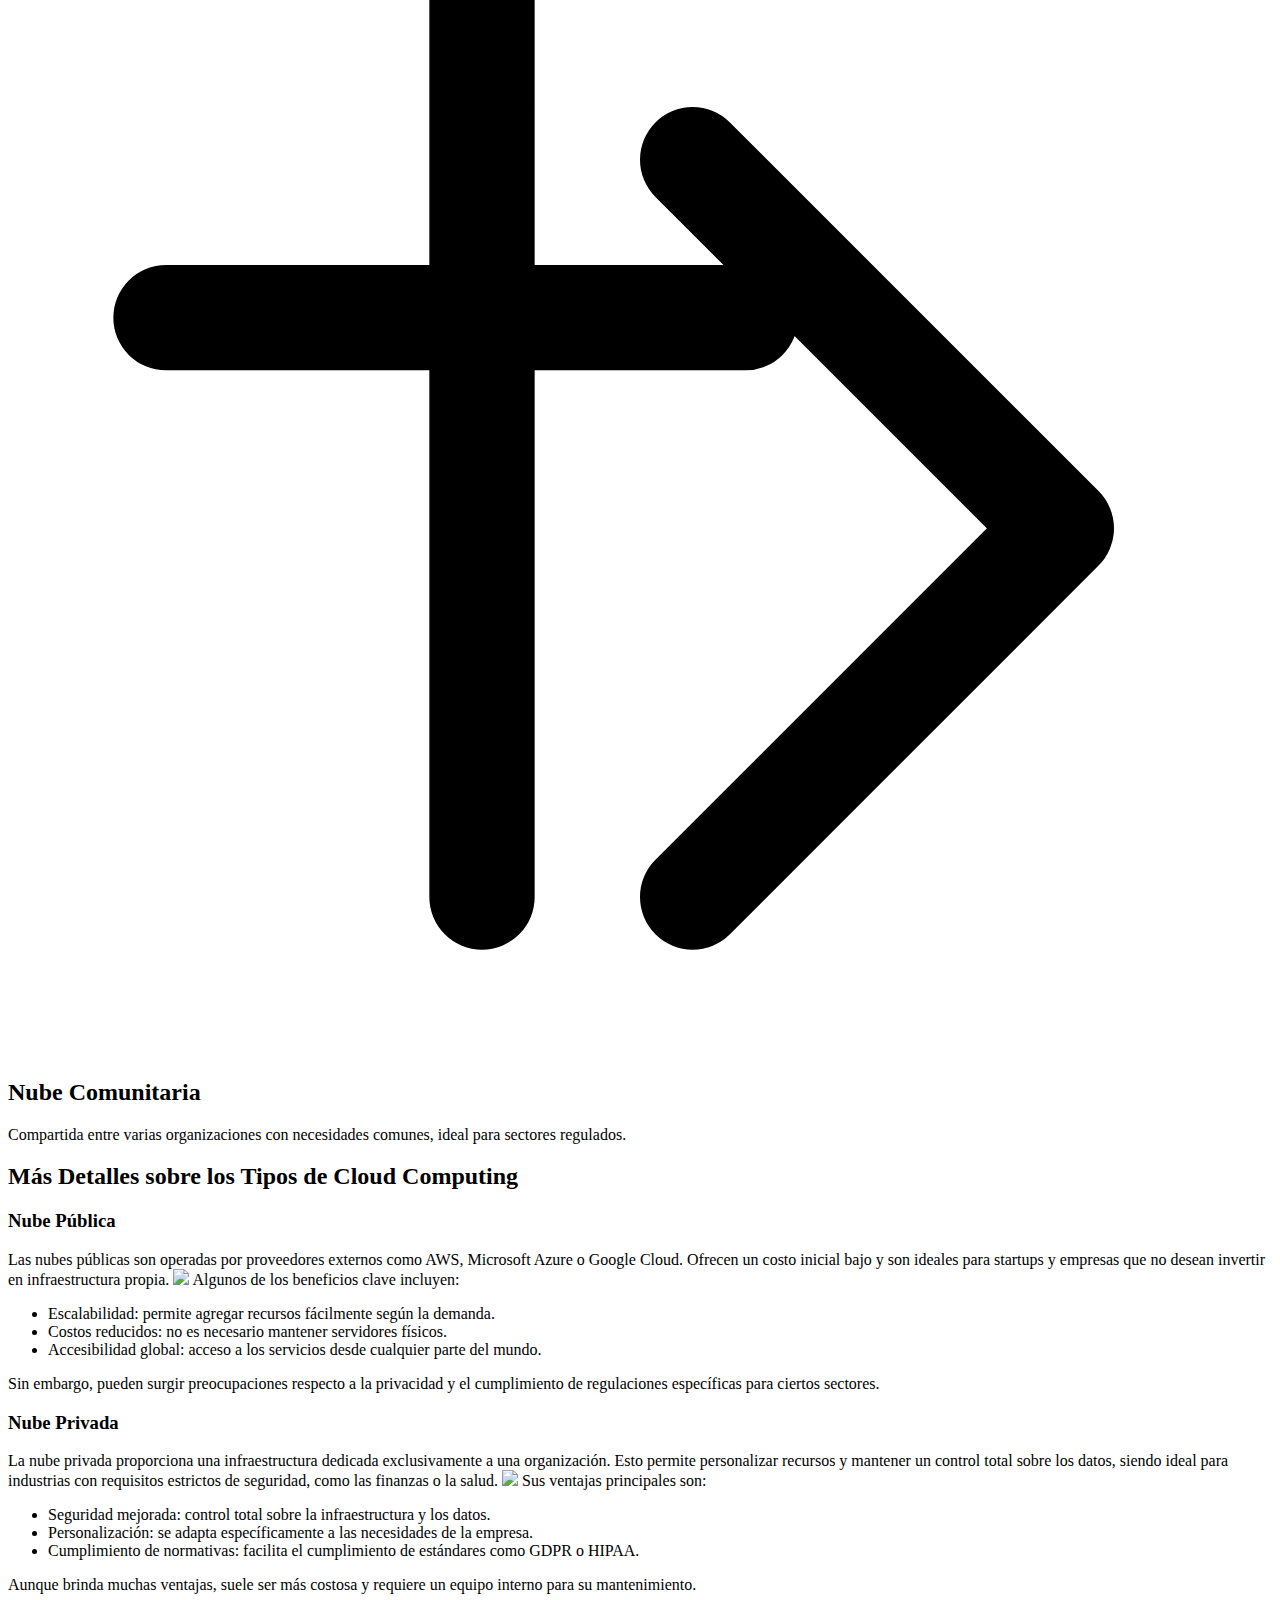
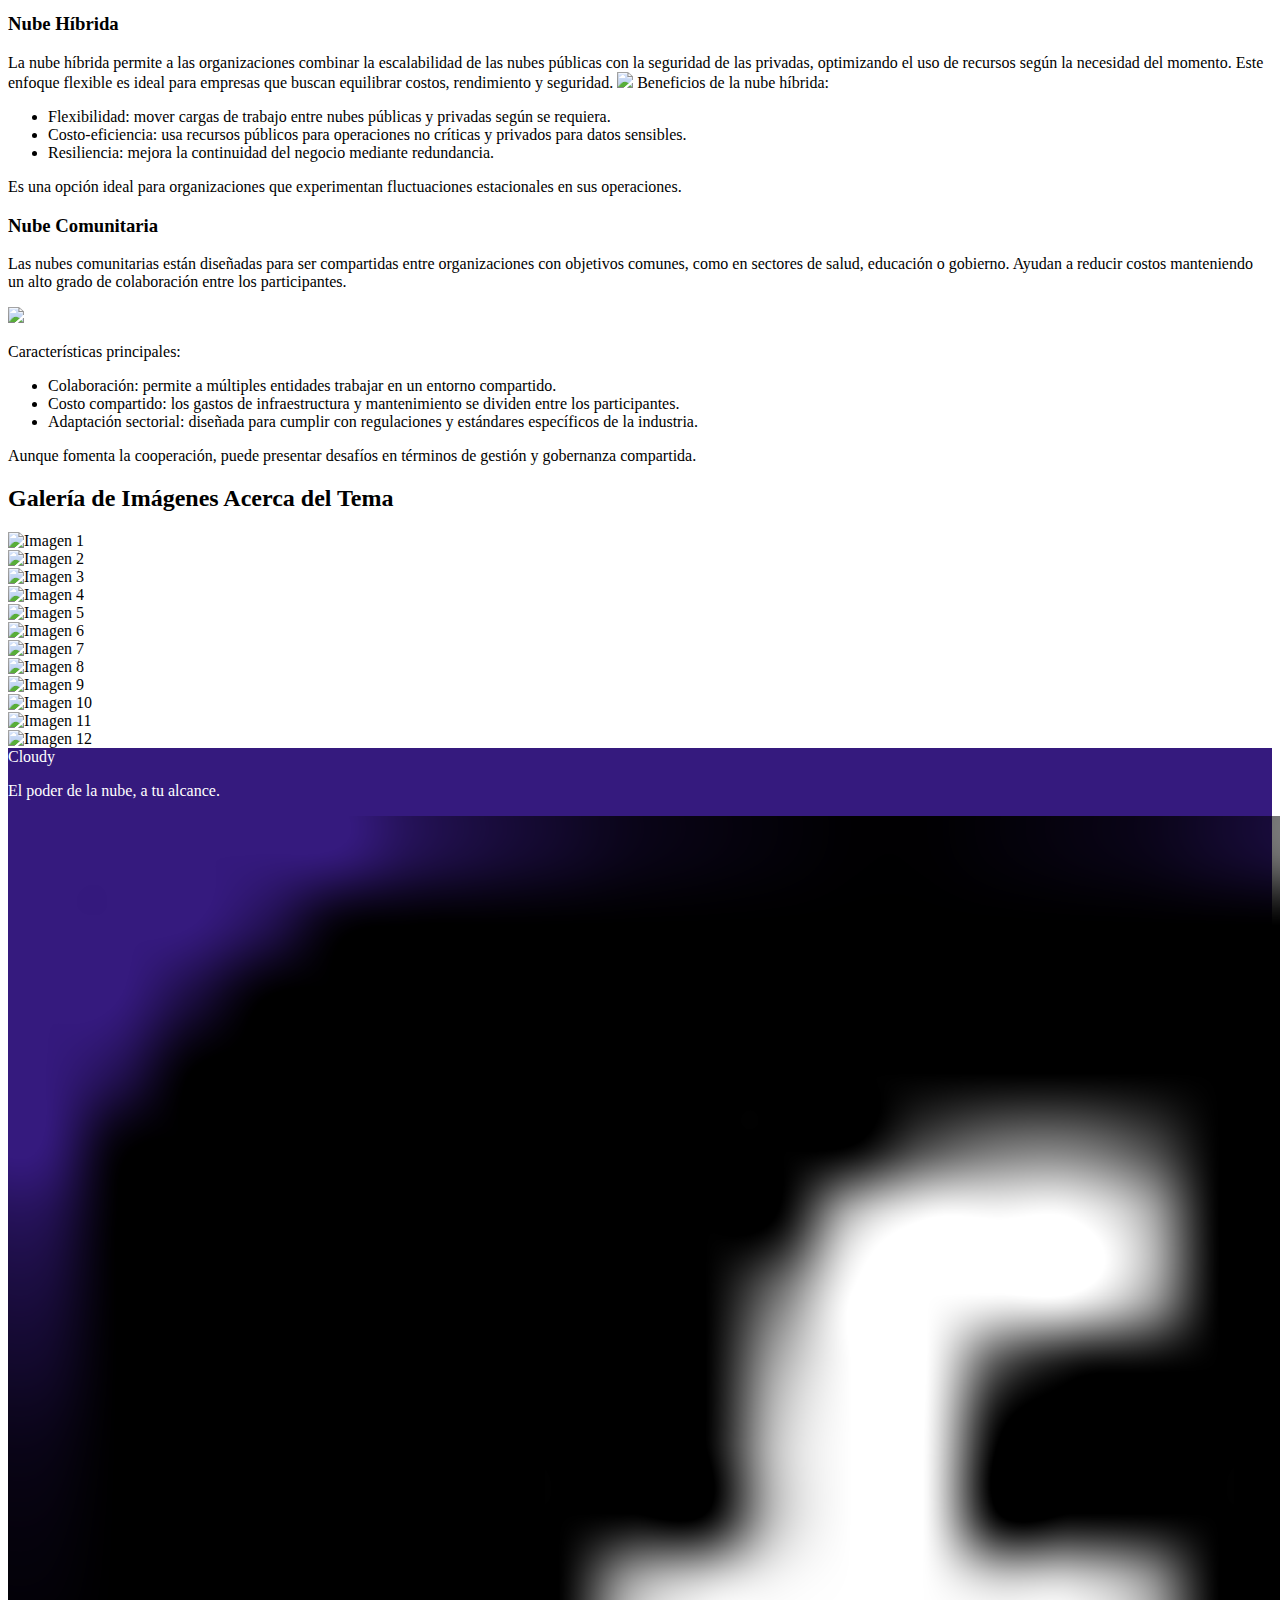
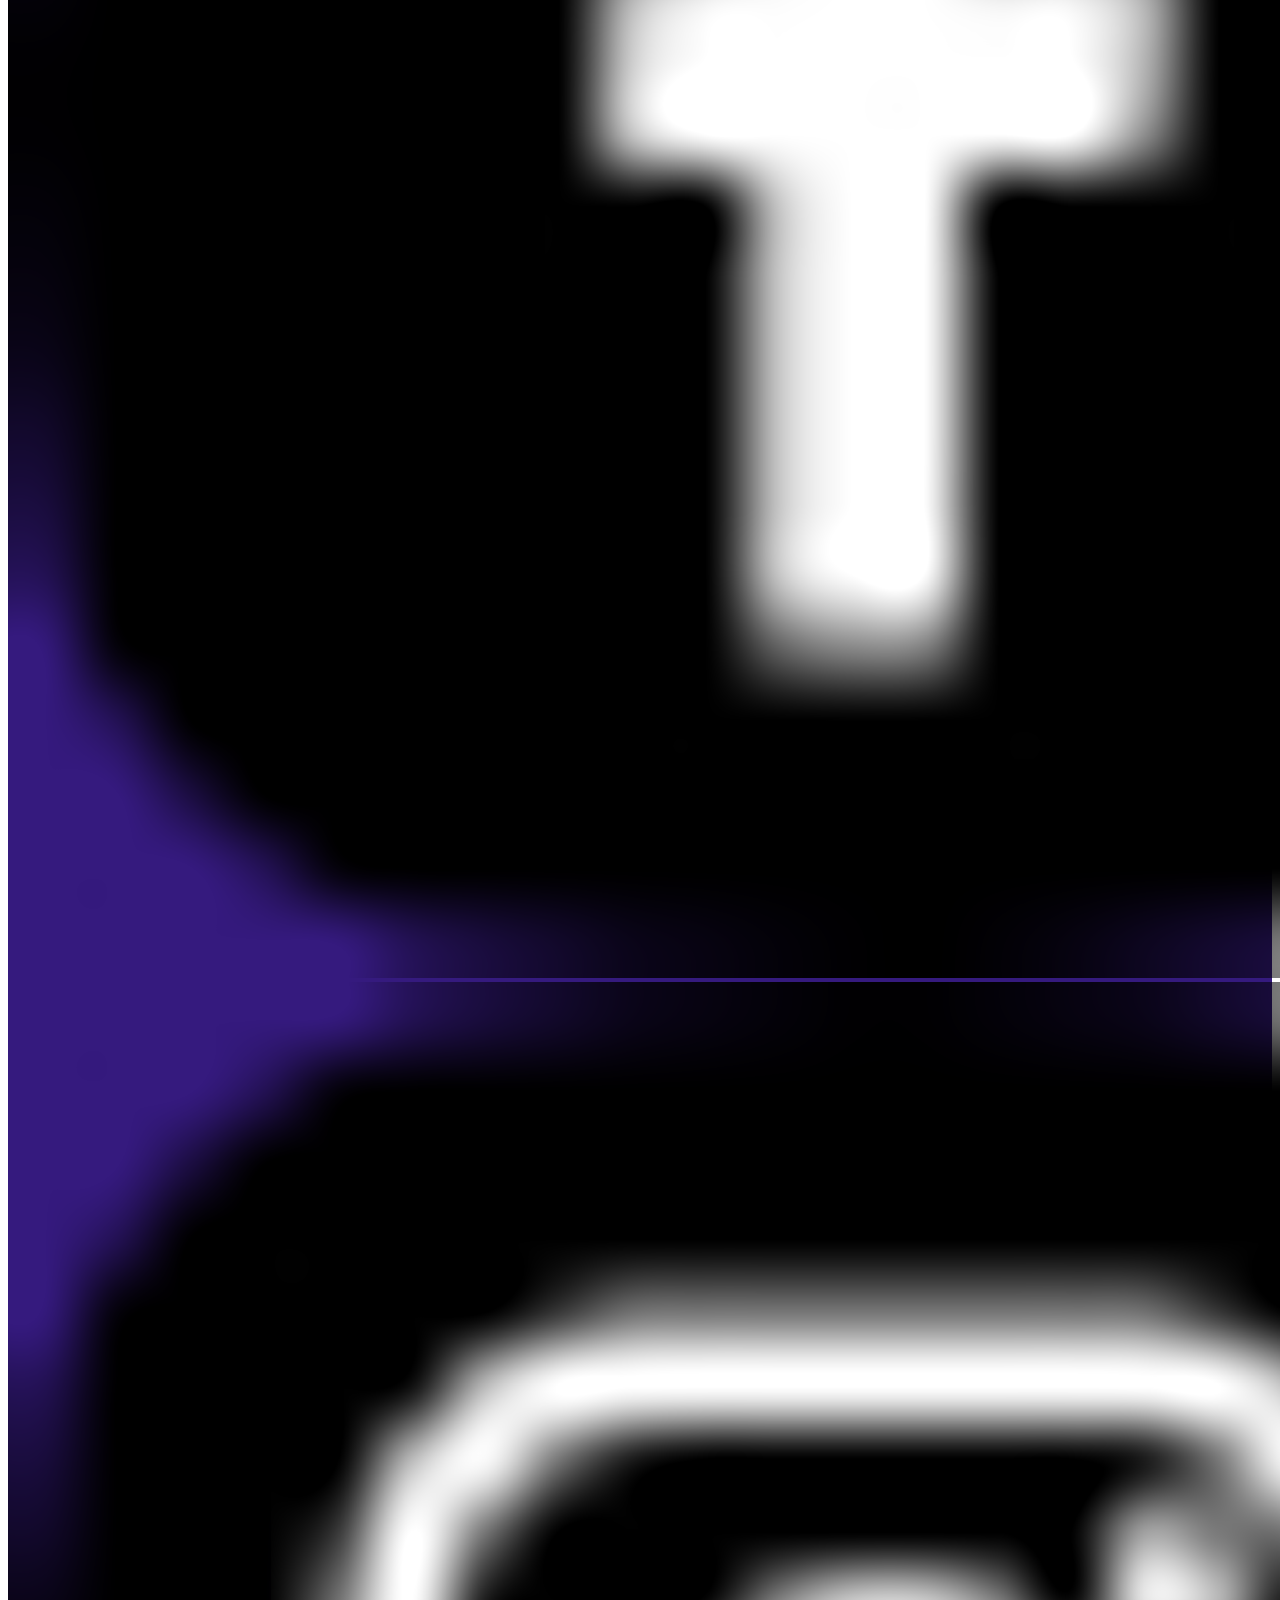
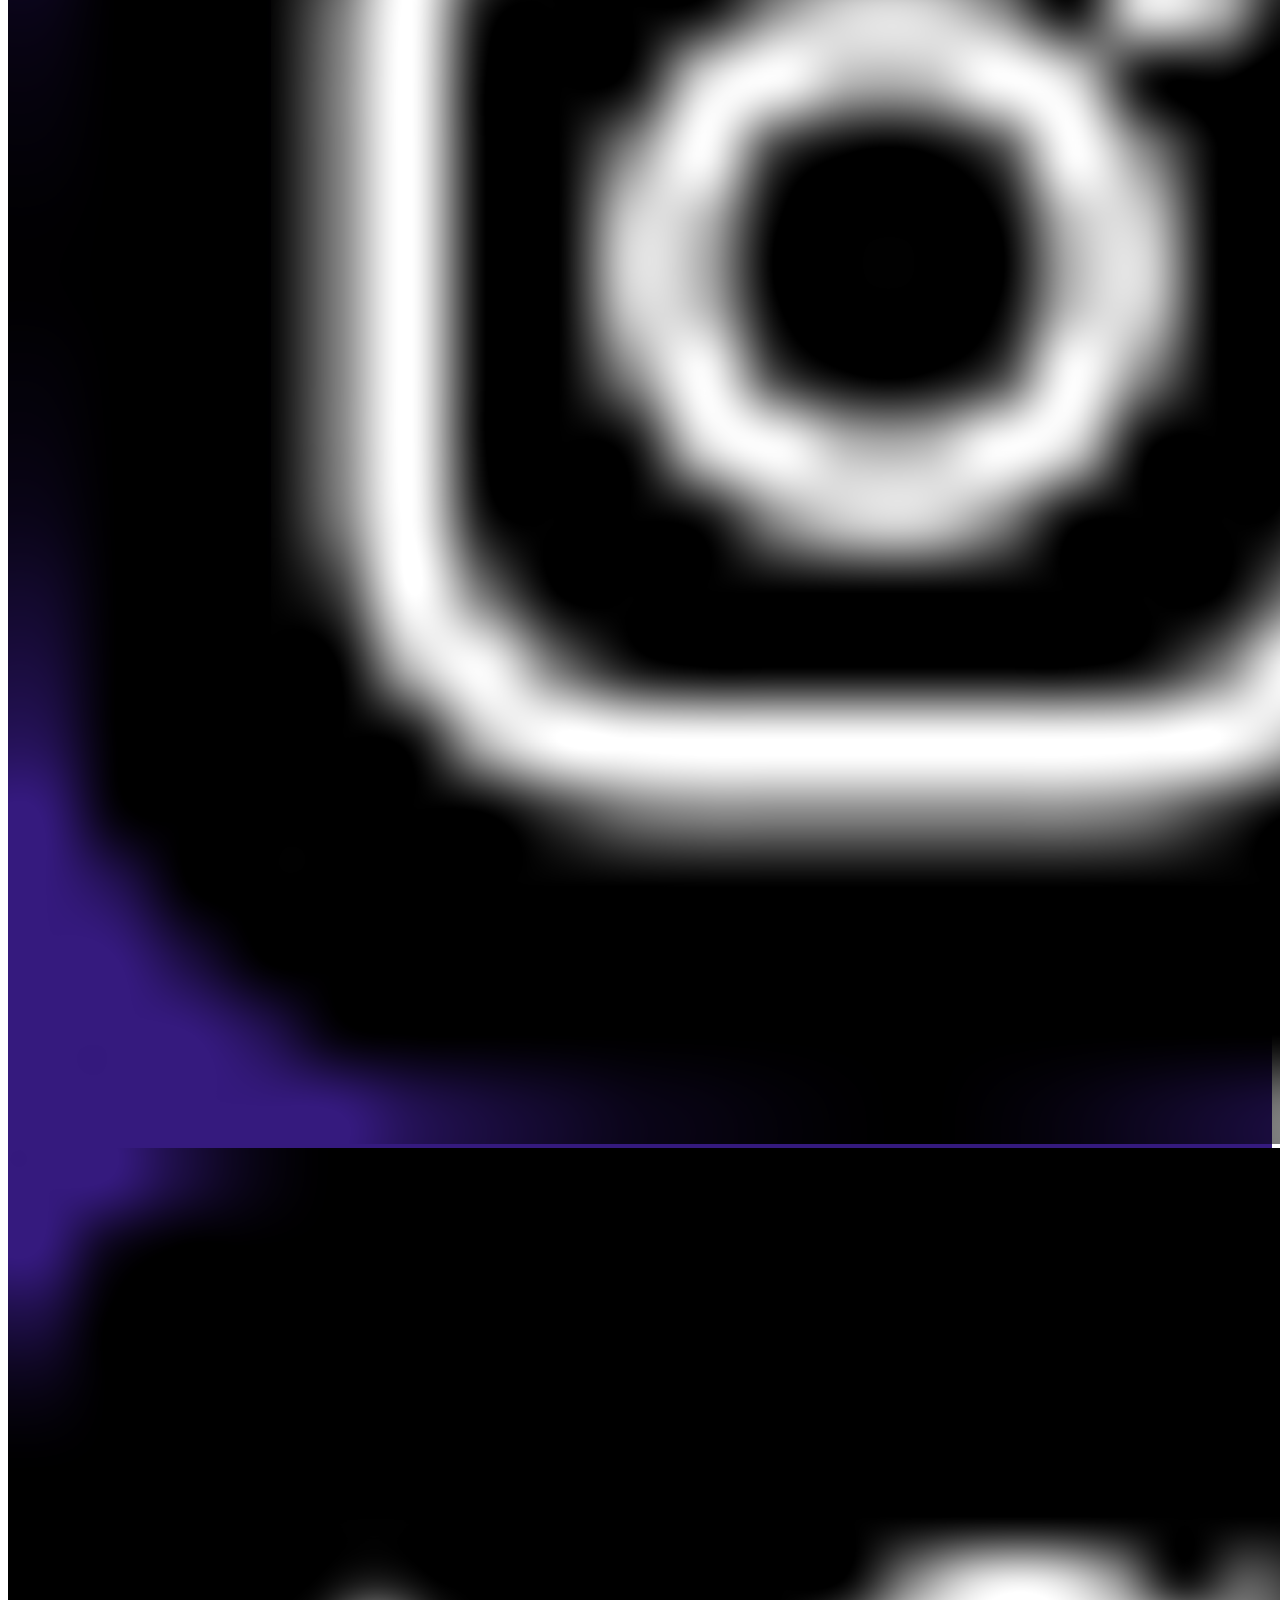
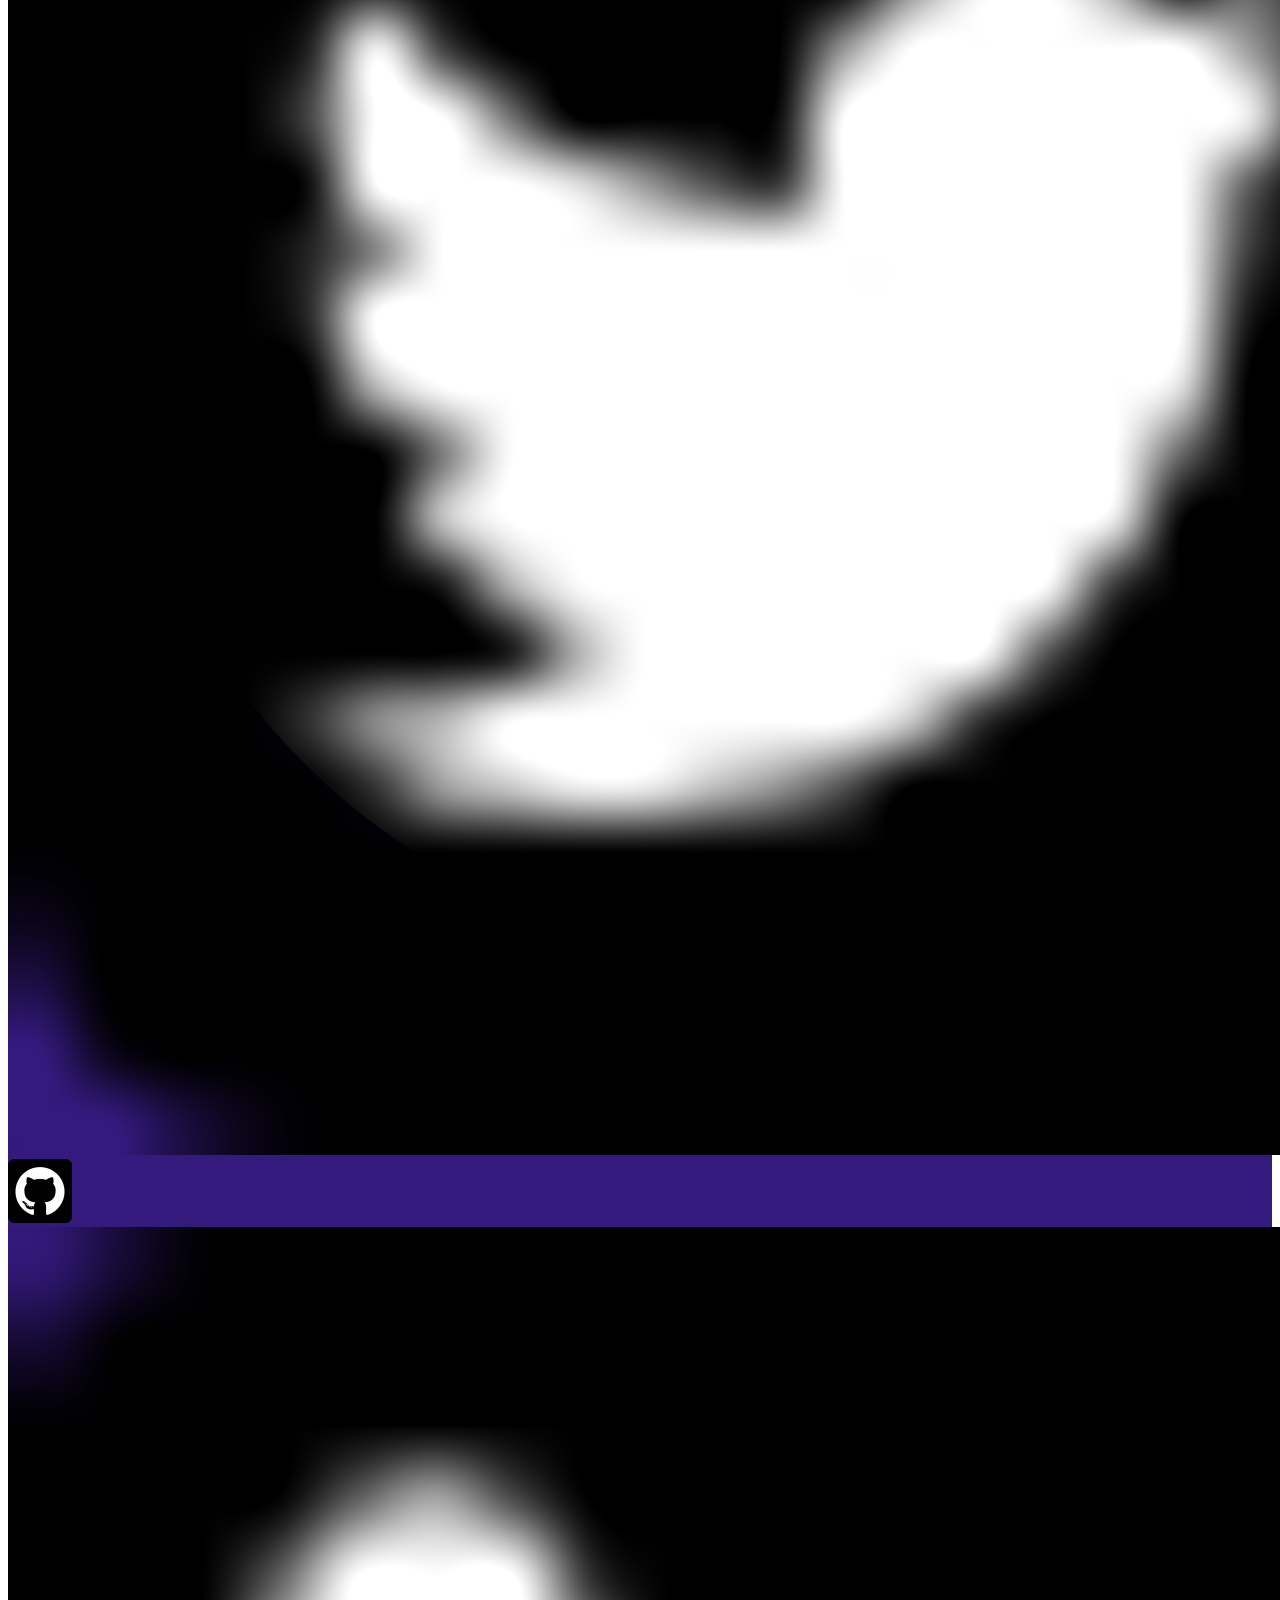
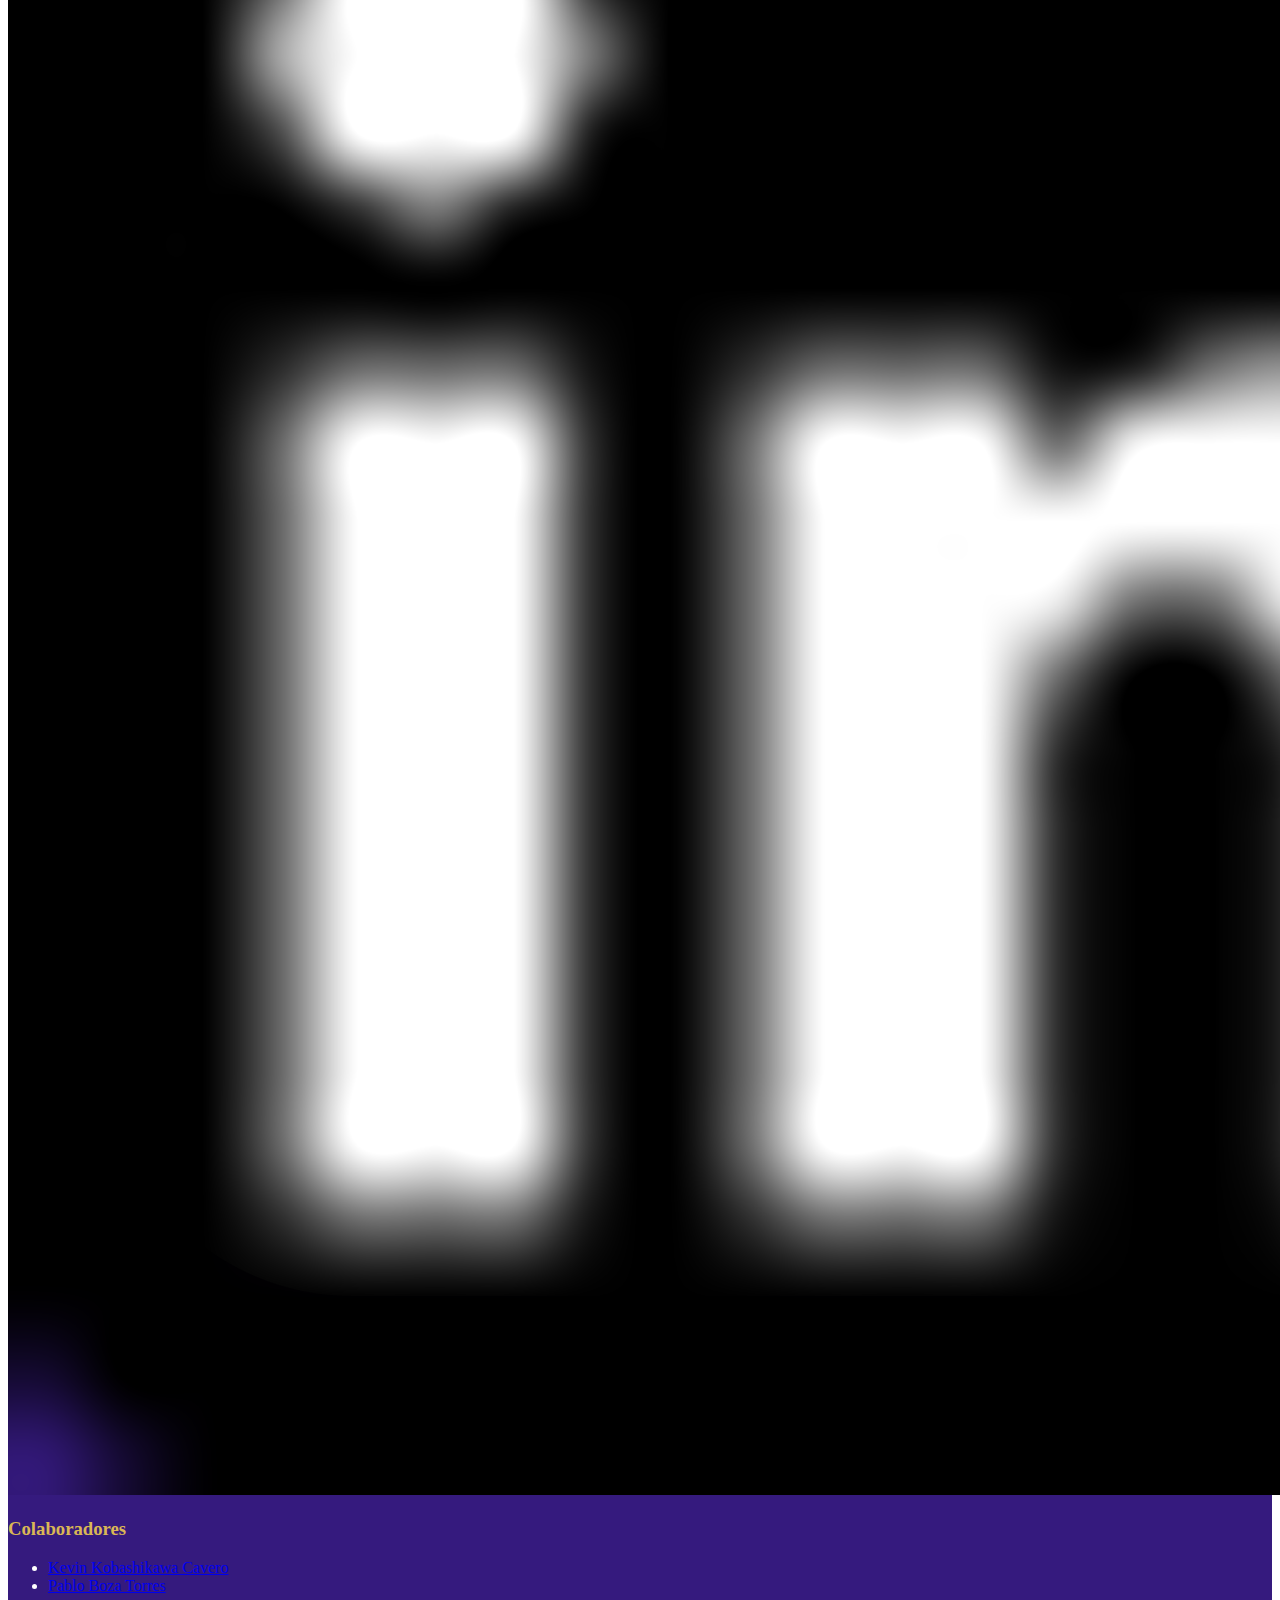
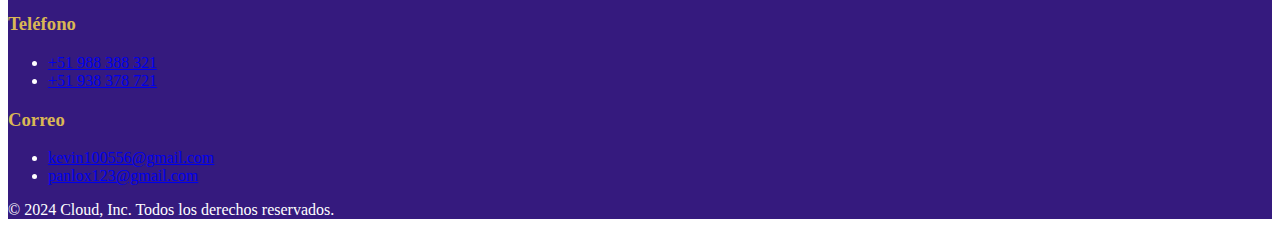
==== commit 98ba33cf: "act9" ====
--- a/aplicaciones.html
+++ b/aplicaciones.html
@@ -8,65 +8,88 @@
   <script src="https://cdn.tailwindcss.com"></script>
 </head>
 <body class="bg-gray-100 text-gray-900">
-    <div>
-        <header class="bg-morado fixed inset-x-0 top-0 z-50 mb-10">
-            <!-- Navbar -->
-            <nav class="flex items-center justify-between p-6 lg:px-8" aria-label="Global">
-                <div class="flex lg:flex-1 items-center">
-                    <a href="#" class="-m-1.5 p-1.5 flex items-center">
-                        <span class="sr-only">Mi sitio Web</span>
-                        <!-- Logo -->
-                        <img class="h-8 w-8" src="images/cloud-logo.png" alt="Logo">
-                        <!-- Título al lado del logo -->
-                        <span class="ml-3 text-xl font-bold text-white">Cloudy</span>
-                    </a>
-                </div>
-                <div class="flex lg:hidden">
-                    <button type="button" class="-m-2.5 inline-flex items-center justify-center rounded-md p-2.5 text-gray-700">
-                        <span class="sr-only">Open main menu</span>
-                        <svg class="size-6" fill="none" viewBox="0 0 24 24" stroke-width="1.5" stroke="currentColor" aria-hidden="true" data-slot="icon">
-                            <path stroke-linecap="round" stroke-linejoin="round" d="M3.75 6.75h16.5M3.75 12h16.5m-16.5 5.25h16.5" />
-                        </svg>
-                    </button>
-                </div>
-                <div class="hidden lg:flex lg:gap-x-12">
-                    <!-- Menú -->
-                    <a href="index.html" class="text-white text-sm font-semibold text-gray-900">Inicio</a>
-                    <a href="nosotros.html" class="text-white text-sm font-semibold text-gray-900">Nosotros</a>
-                    <a href="aplicaciones.html" class="text-white text-sm font-semibold text-gray-900">Tipos de cloud</a>
-                    <a href="servicios.html" class="text-white text-sm font-semibold text-gray-900">Aplicaciones</a>
-                    <a href="contactos.html" class="text-white text-sm font-semibold text-gray-900">Contactos</a>
-                </div>
-                <div class="hidden lg:flex lg:flex-1 lg:justify-end space-x-4">
-                    <!-- Botón Cambiar Estilos -->
-                    <button id="cambiar-estilos" class="bg-amarillo texto-morado font-semibold px-6 py-2 rounded btn-personalizar transition duration-300 ease-in-out">
-                        Personalizar
-                    </button>
-                    
-                    <!-- Menú desplegable -->
-                    <div id="sidebar" class="translate-x-full fixed inset-0 bg-gray-800 bg-opacity-50 z-50 flex justify-end">
-                        <div class="w-64 bg-white p-4">
-                            <button id="close-sidebar" class="bg-red-500 p-2 text-white rounded-full h-10 w-10 flex items-center justify-center">X</button>
-                            <h3 class="text-xl text-center font-semibold texto-morado">Cambiar Estilos</h3>
-    
-                            <div class="mt-4">
-                                <label for="font-size" class="block text-black font-semibold">Tamaño de fuente</label>
-                                <input type="number" id="font-size" min="12" max="24" class="border p-2 w-full mt-2 text-black" placeholder="Tamaño de fuente (12-24)">
-                                <button id="apply-font-size" class="mt-2 bg-anaranjado text-white px-6 py-2 rounded transition duration-300 ease-in-out mx-auto block">
-                                    Cambiar fuente
-                                </button>
-                            </div>
-    
-                            <div class="mt-4">
-                                <button id="bold-button" class="w-full bg-azul-oscuro p-2 rounded mb-2">Negrita</button>
-                                <button id="italic-button" class="w-full bg-celeste-verdoso p-2 rounded mb-2">Cursiva</button>
-                            </div>
-                        </div>
+  <div>
+    <header class="bg-morado fixed inset-x-0 top-0 z-50 mb-10">
+        <!-- Navbar -->
+        <nav class="flex items-center justify-between p-6 lg:px-8" aria-label="Global">
+            <div class="flex lg:flex-1 items-center">
+                <a href="#" class="-m-1.5 p-1.5 flex items-center">
+                    <span class="sr-only">Mi sitio Web</span>
+                    <!-- Logo -->
+                    <img class="h-8 w-8" src="images/cloud-logo.png" alt="Logo">
+                    <!-- Título al lado del logo -->
+                    <span class="ml-3 text-xl font-bold text-white">Cloudy</span>
+                </a>
+            </div>
+            <div class="flex lg:hidden">
+                <button type="button" id="hamburger-menu"
+                    class="-m-2.5 inline-flex items-center justify-center rounded-md p-2.5 text-gray-700">
+                    <span class="sr-only">Open main menu</span>
+                    <svg class="size-6" fill="none" viewBox="0 0 24 24" stroke-width="1.5" stroke="currentColor"
+                        aria-hidden="true" data-slot="icon">
+                        <path stroke-linecap="round" stroke-linejoin="round"
+                            d="M3.75 6.75h16.5M3.75 12h16.5m-16.5 5.25h16.5" />
+                    </svg>
+                </button>
+            </div>
+
+            <!-- Menú principal visible en pantallas grandes -->
+            <div class="hidden lg:flex pt-6 lg:gap-x-12">
+                <a href="index.html" class="text-white text-sm font-semibold text-gray-900">Inicio</a>
+                <a href="nosotros.html" class="text-white text-sm font-semibold text-gray-900">Nosotros</a>
+                <a href="aplicaciones.html" class="text-white text-sm font-semibold text-gray-900">Tipos de cloud</a>
+                <a href="servicios.html" class="text-white text-sm font-semibold text-gray-900">Aplicaciones</a>
+                <a href="contactos.html" class="text-white text-sm font-semibold text-gray-900">Contactos</a>
+
+                <!-- Botón Personalizar siempre visible en el Navbar -->
+                <button id="cambiar-estilos"
+                    class="bg-amarillo texto-morado font-semibold px-6 py-2 rounded btn-personalizar transition duration-300 ease-in-out">
+                    Personalizar
+                </button>
+            </div>
+
+            <!-- Menú hamburguesa en móviles -->
+            <div id="mobile-menu" class="lg:hidden hidden absolute top-0 left-0 w-full bg-morado p-4">
+                <a href="index.html" class="text-white text-sm font-semibold block py-2">Inicio</a>
+                <a href="nosotros.html" class="text-white text-sm font-semibold block py-2">Nosotros</a>
+                <a href="aplicaciones.html" class="text-white text-sm font-semibold block py-2">Tipos de cloud</a>
+                <a href="servicios.html" class="text-white text-sm font-semibold block py-2">Aplicaciones</a>
+                <a href="contactos.html" class="text-white text-sm font-semibold block py-2">Contactos</a>
+
+                <!-- Botón Personalizar en el menú hamburguesa -->
+                <button id="cambiar-estilos-mobile"
+                    class="bg-amarillo texto-morado font-semibold px-6 py-2 rounded btn-personalizar transition duration-300 ease-in-out mt-4 w-full">
+                    Personalizar
+                </button>
+            </div>
+
+            <!-- Menú de personalización (invisible inicialmente) -->
+            <div id="sidebar" class="translate-x-full fixed inset-0 bg-gray-800 bg-opacity-50 z-50 flex justify-end hidden">
+                <div class="w-64 bg-white p-4">
+                    <button id="close-sidebar"
+                        class="bg-red-500 p-2 text-white rounded-full h-10 w-10 flex items-center justify-center">X</button>
+                    <h3 class="text-xl text-center font-semibold texto-morado">Cambiar Estilos</h3>
+
+                    <div class="mt-4">
+                        <label for="font-size" class="block text-black font-semibold">Tamaño de fuente</label>
+                        <input type="number" id="font-size" min="12" max="24"
+                            class="border p-2 w-full mt-2 text-black" placeholder="Tamaño de fuente (12-24)">
+                        <button id="apply-font-size"
+                            class="mt-2 bg-anaranjado text-white px-6 py-2 rounded transition duration-300 ease-in-out mx-auto block">
+                            Cambiar fuente
+                        </button>
                     </div>
-                </div>
-            </nav>
-        </header>
-    </div>
+
+                    <div class="mt-4">
+                        <button id="bold-button" class="w-full bg-azul-oscuro p-2 rounded mb-2">Negrita</button>
+                        <button id="italic-button"
+                            class="w-full bg-celeste-verdoso p-2 rounded mb-2">Cursiva</button>
+                    </div>
+                </div>
+            </div>
+        </nav>
+    </header>
+</div>
     <div class="bg-gray-700 text-white z-10 pt-20">
         <!-- Container -->
         <div class="container mx-auto px-6 py-12">
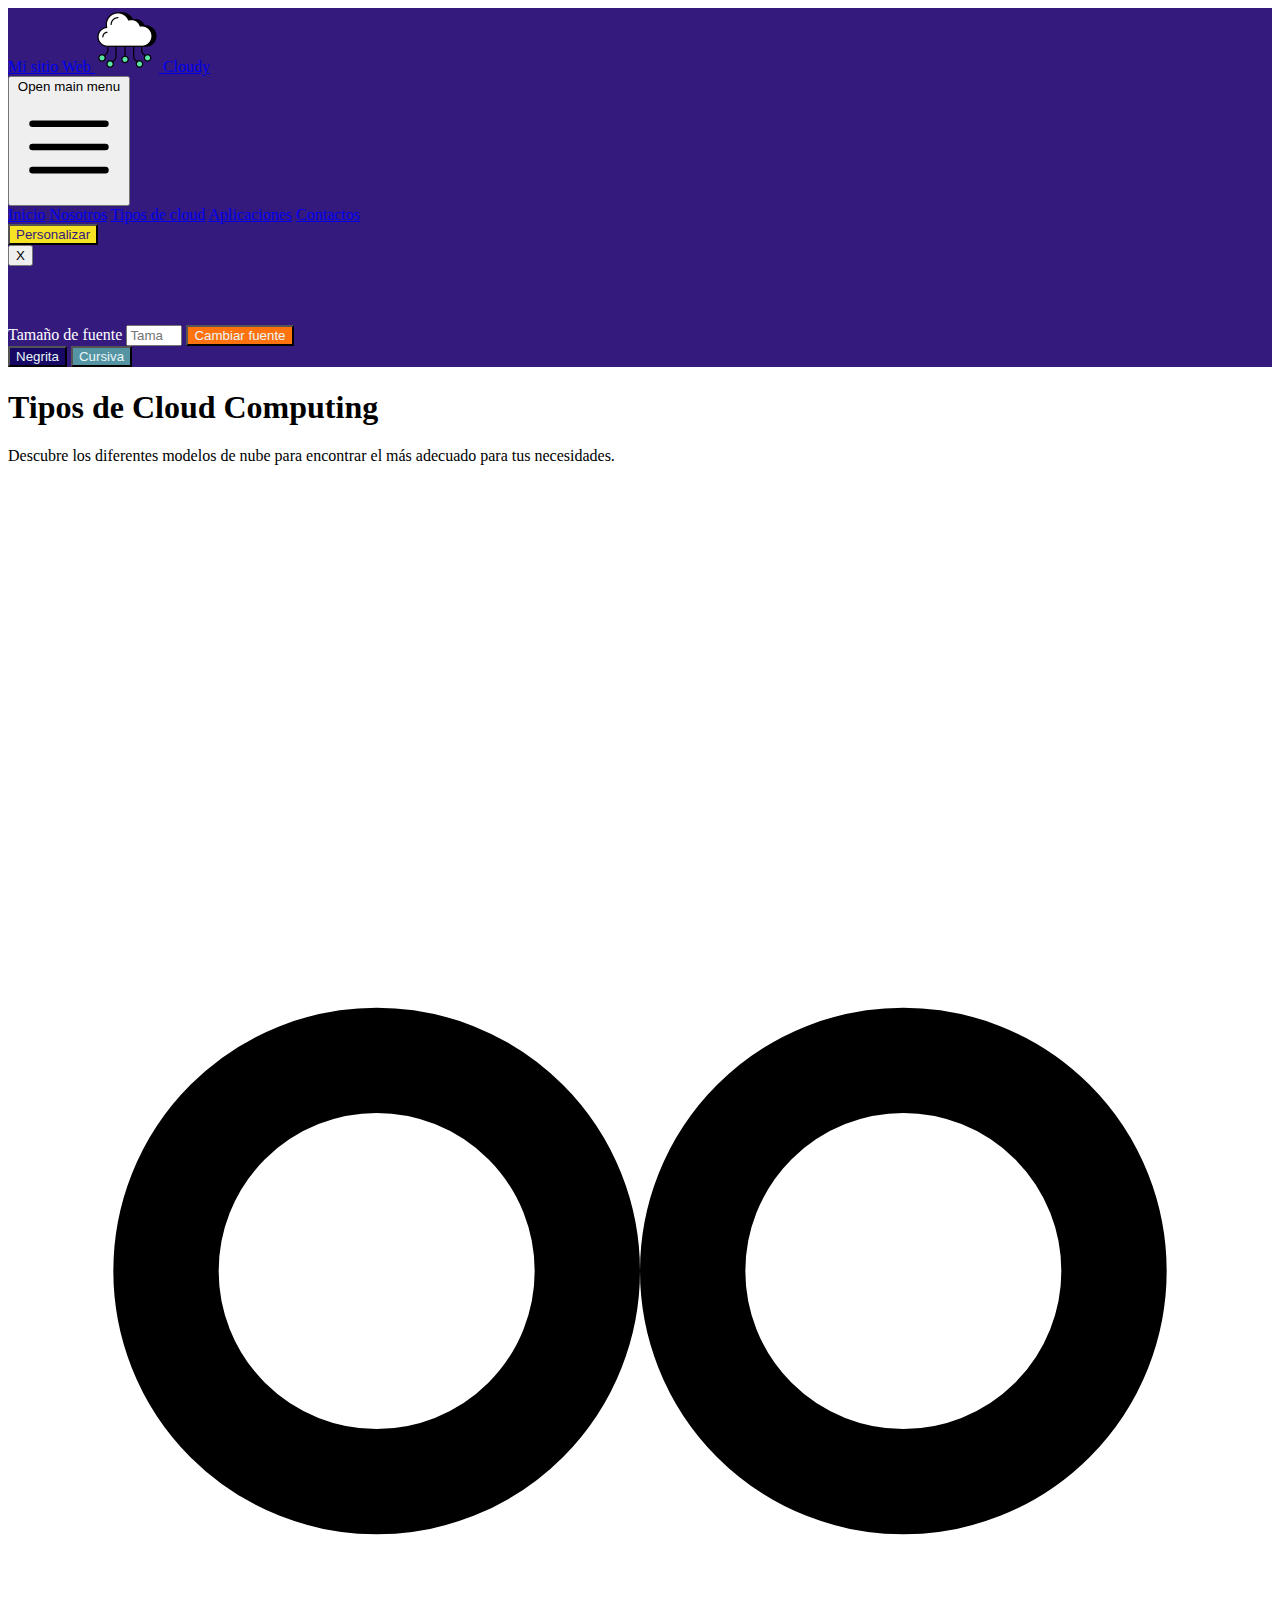
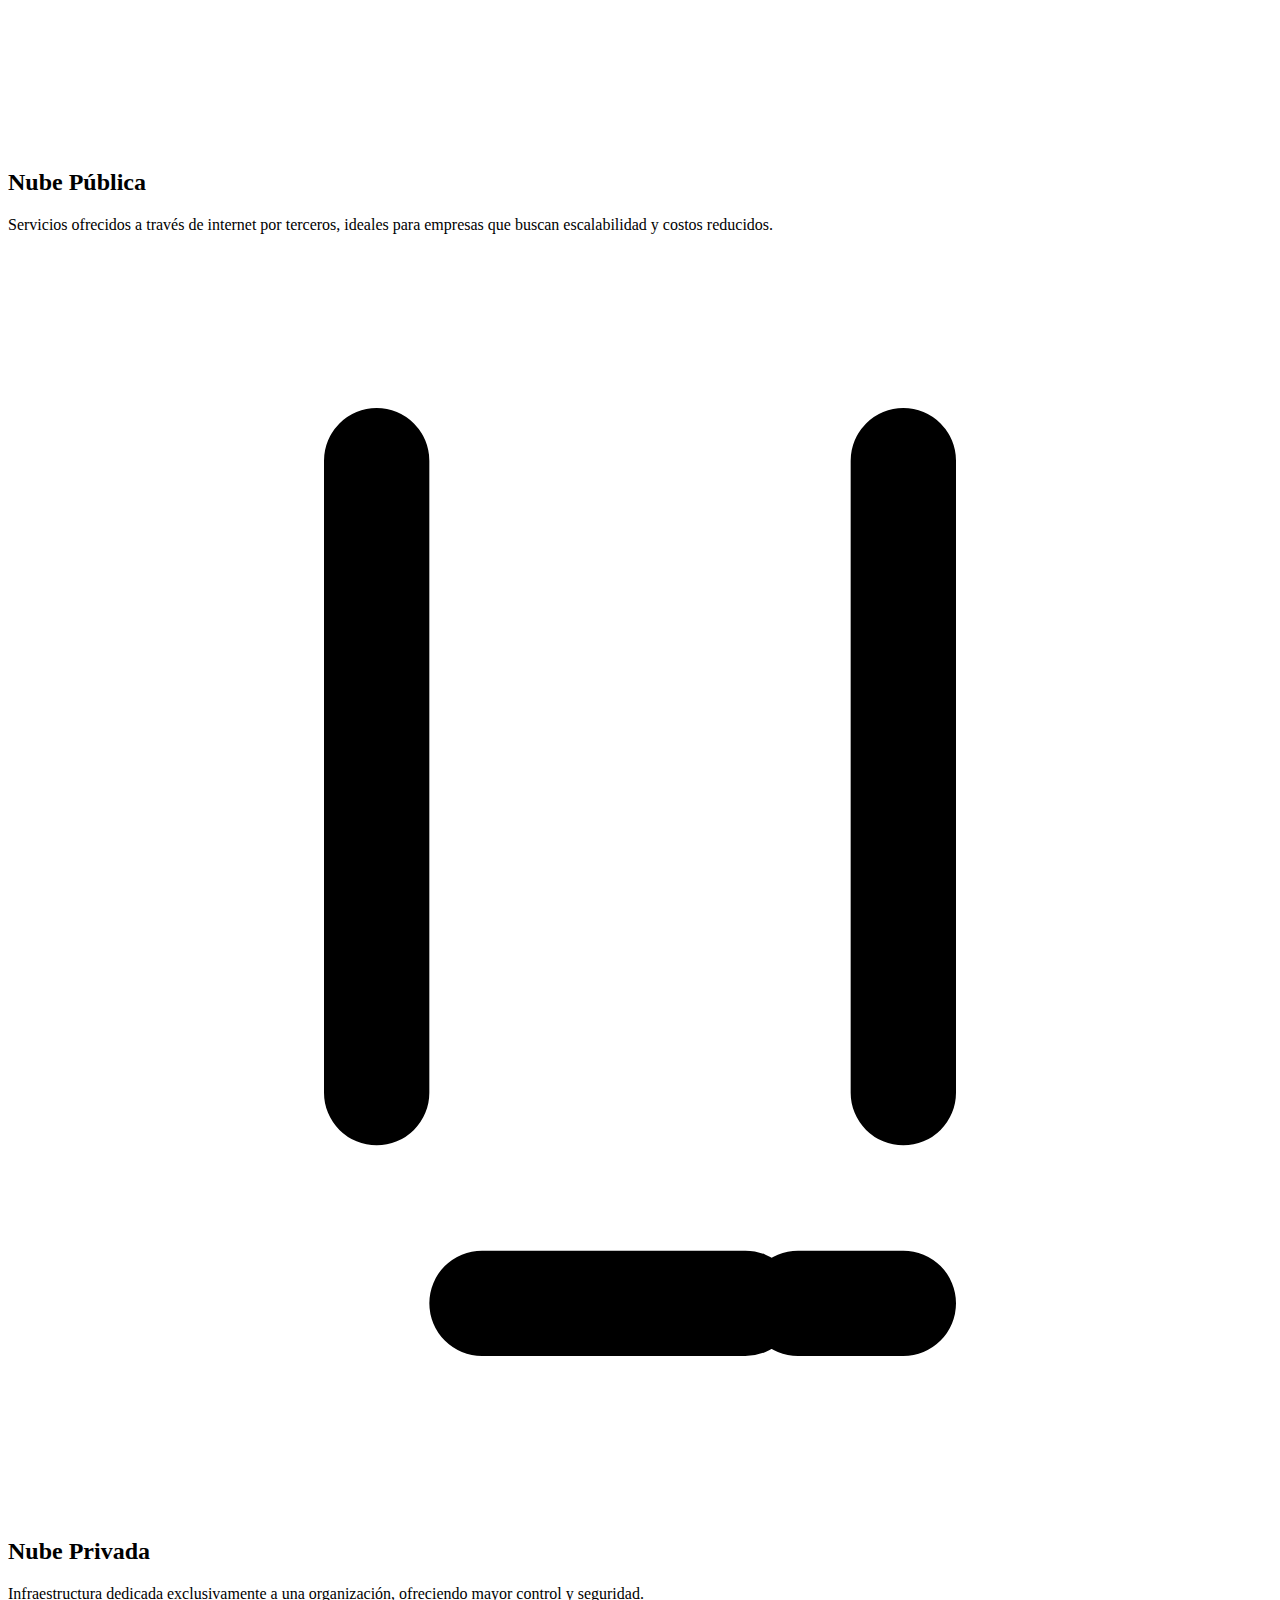
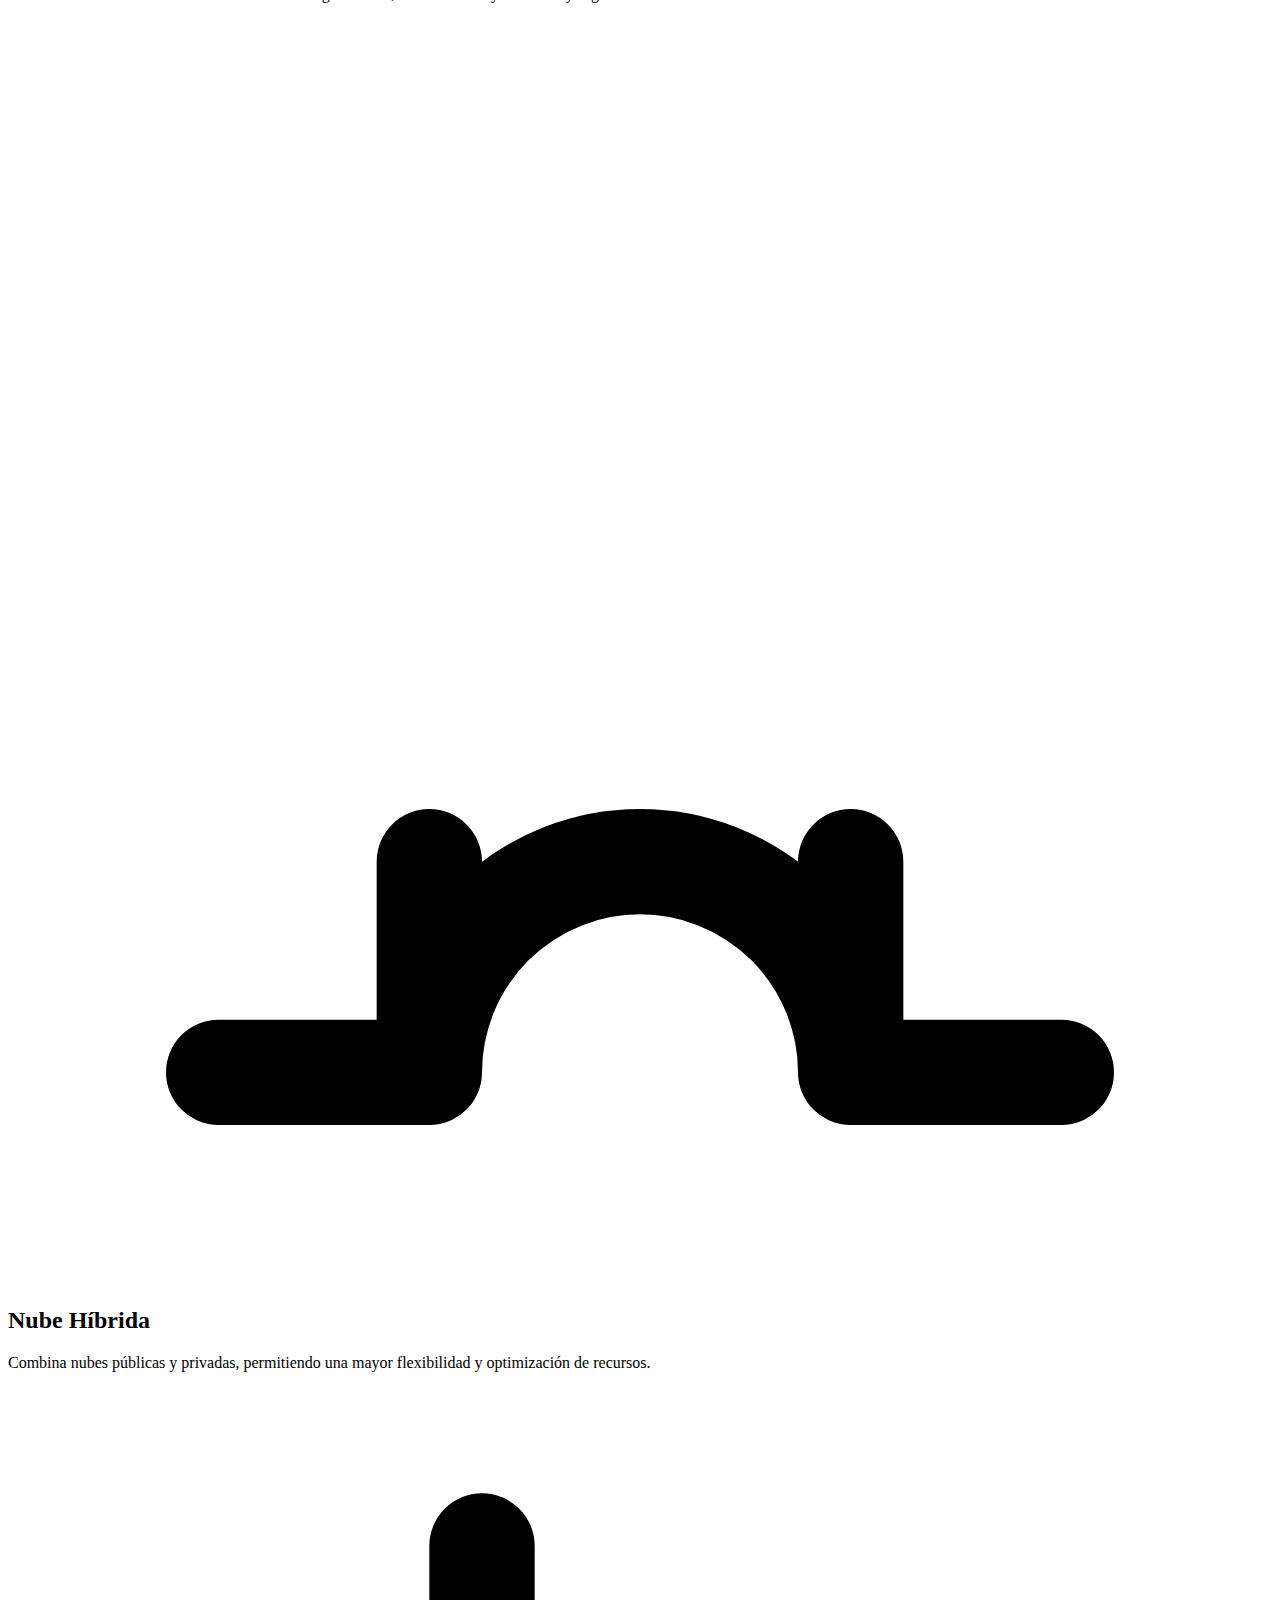
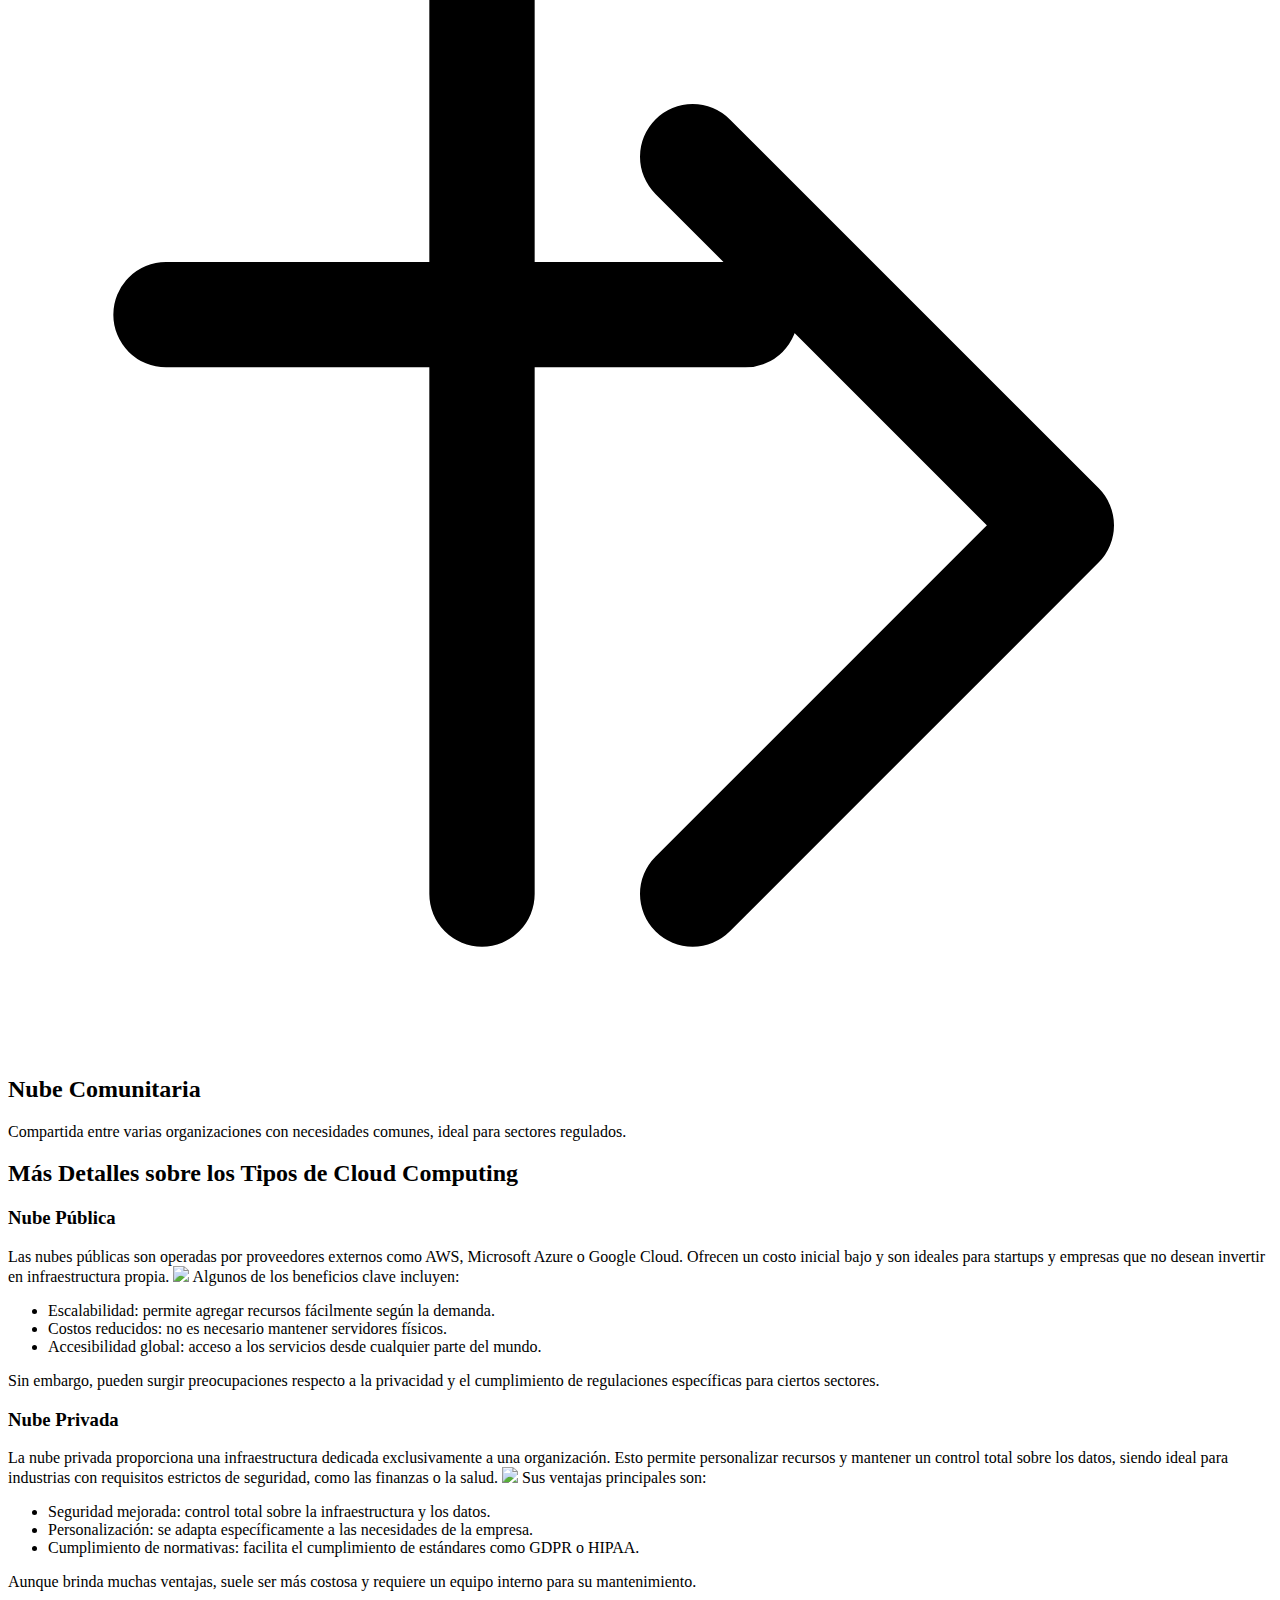
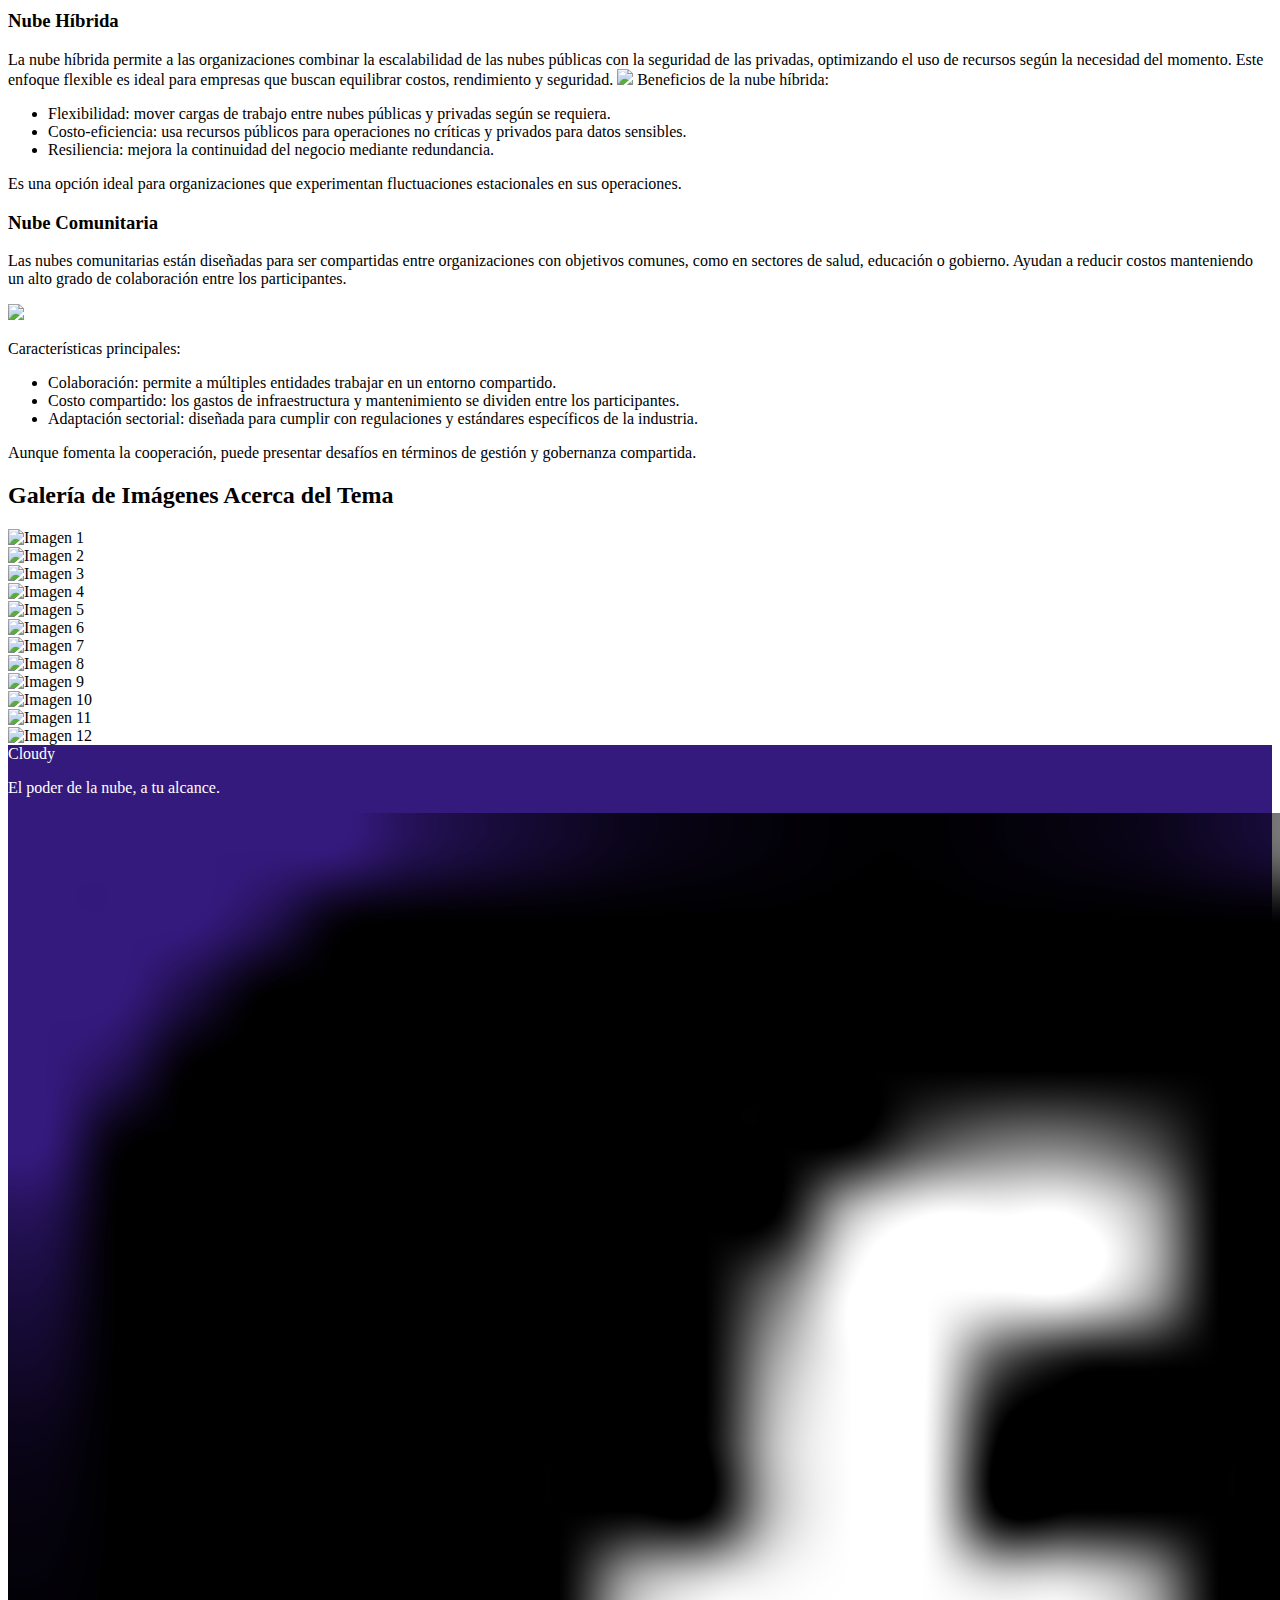
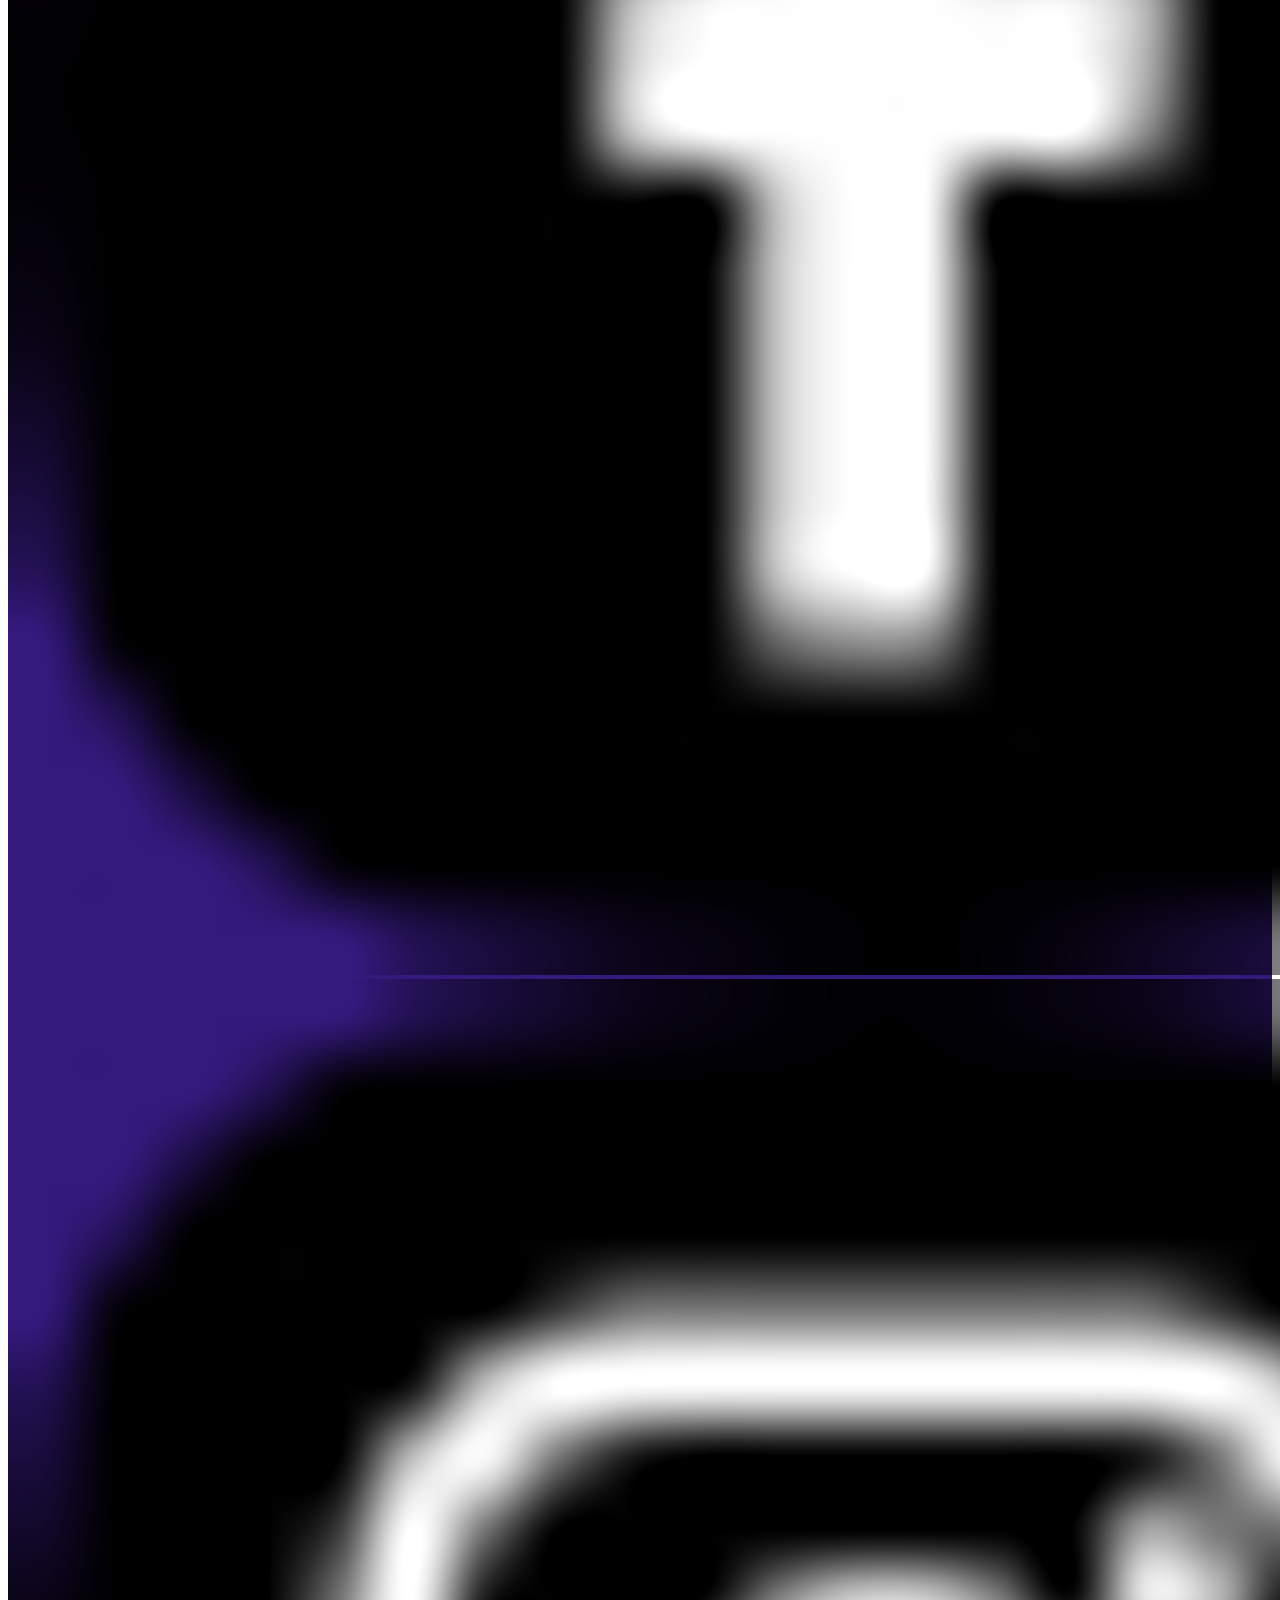
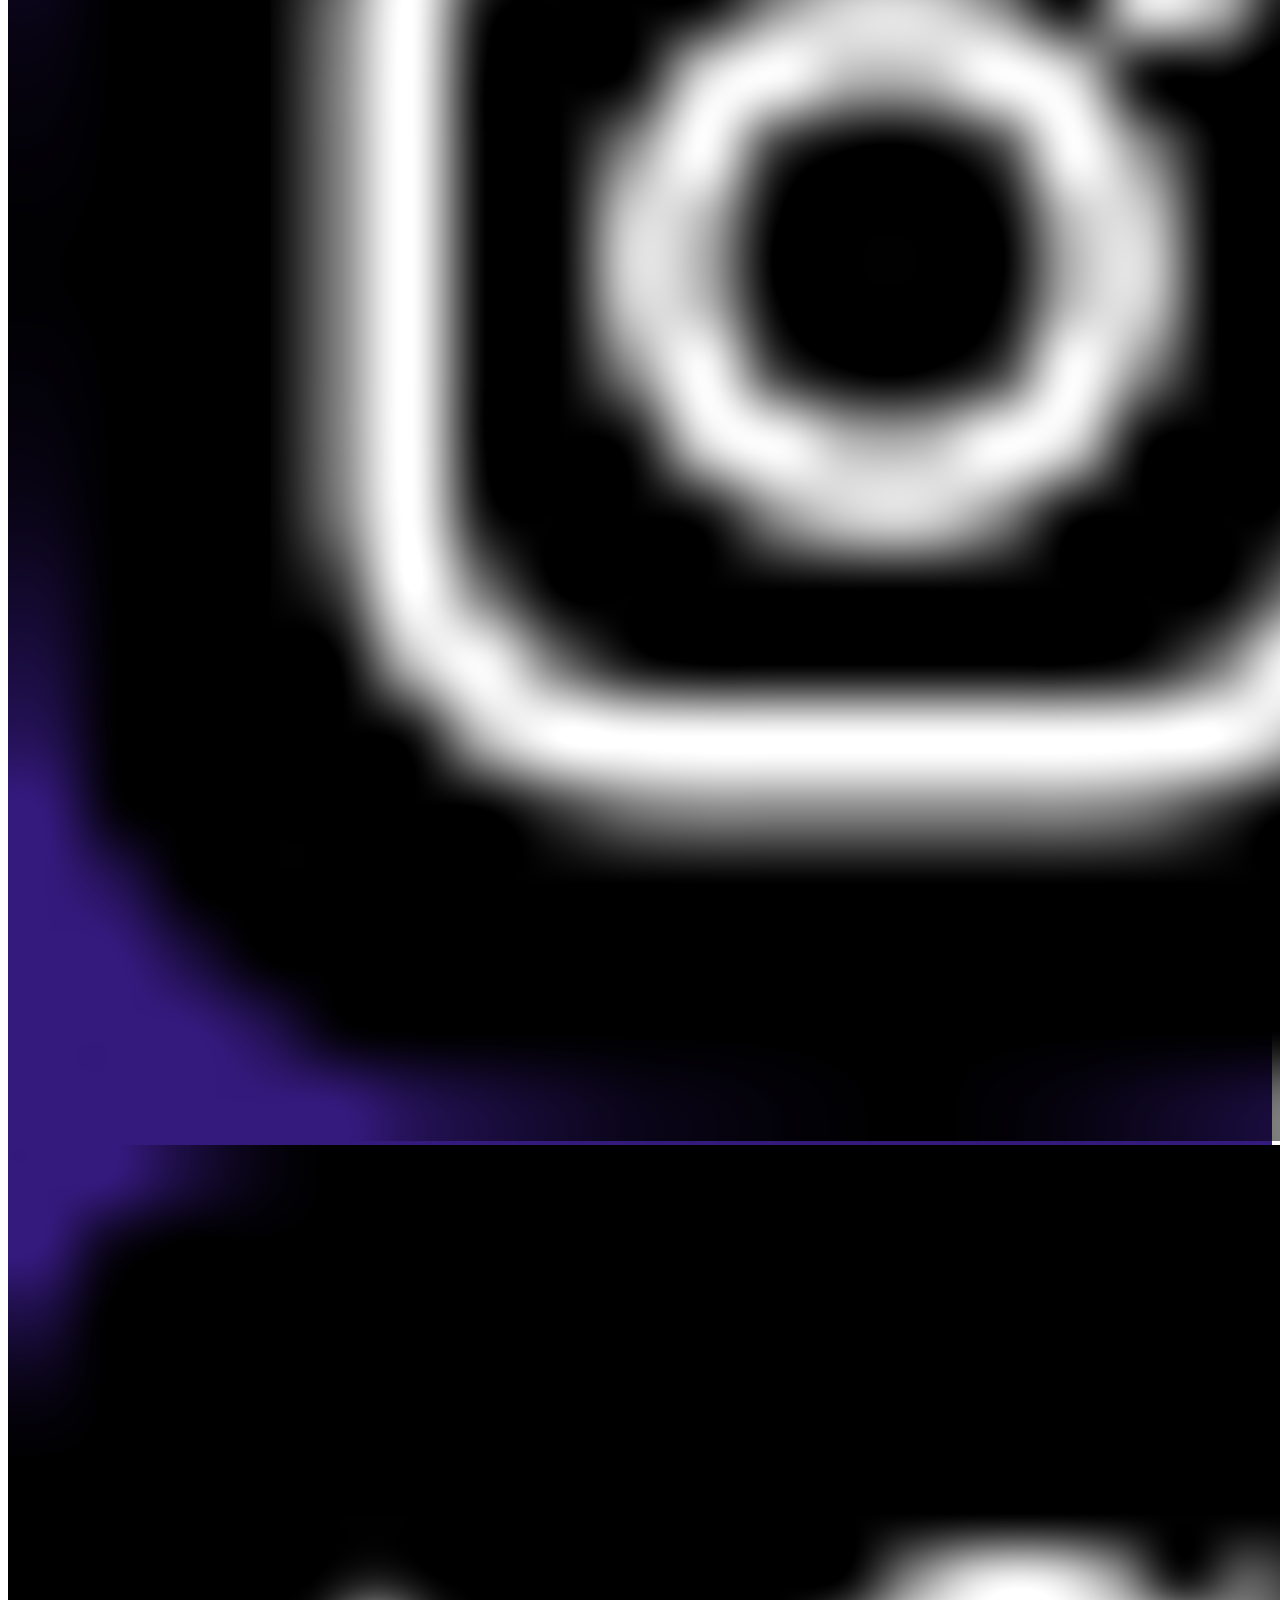
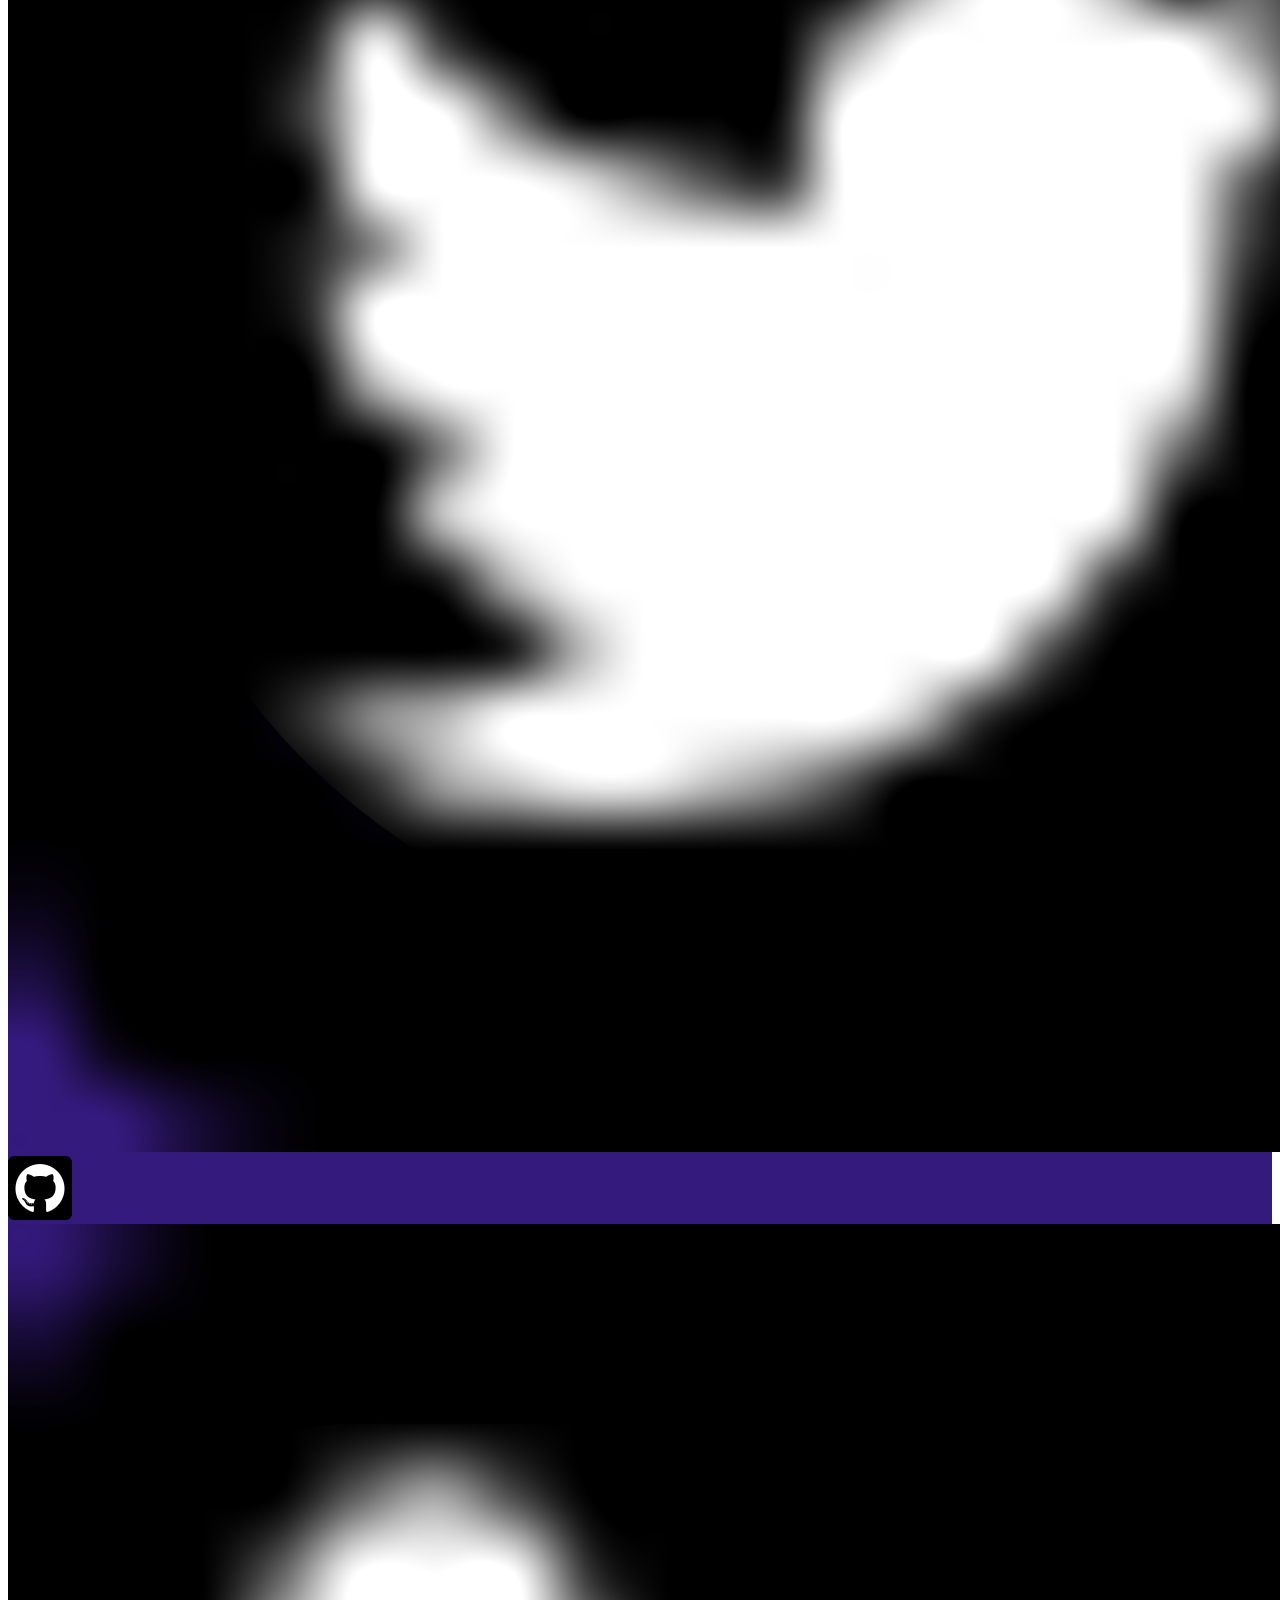
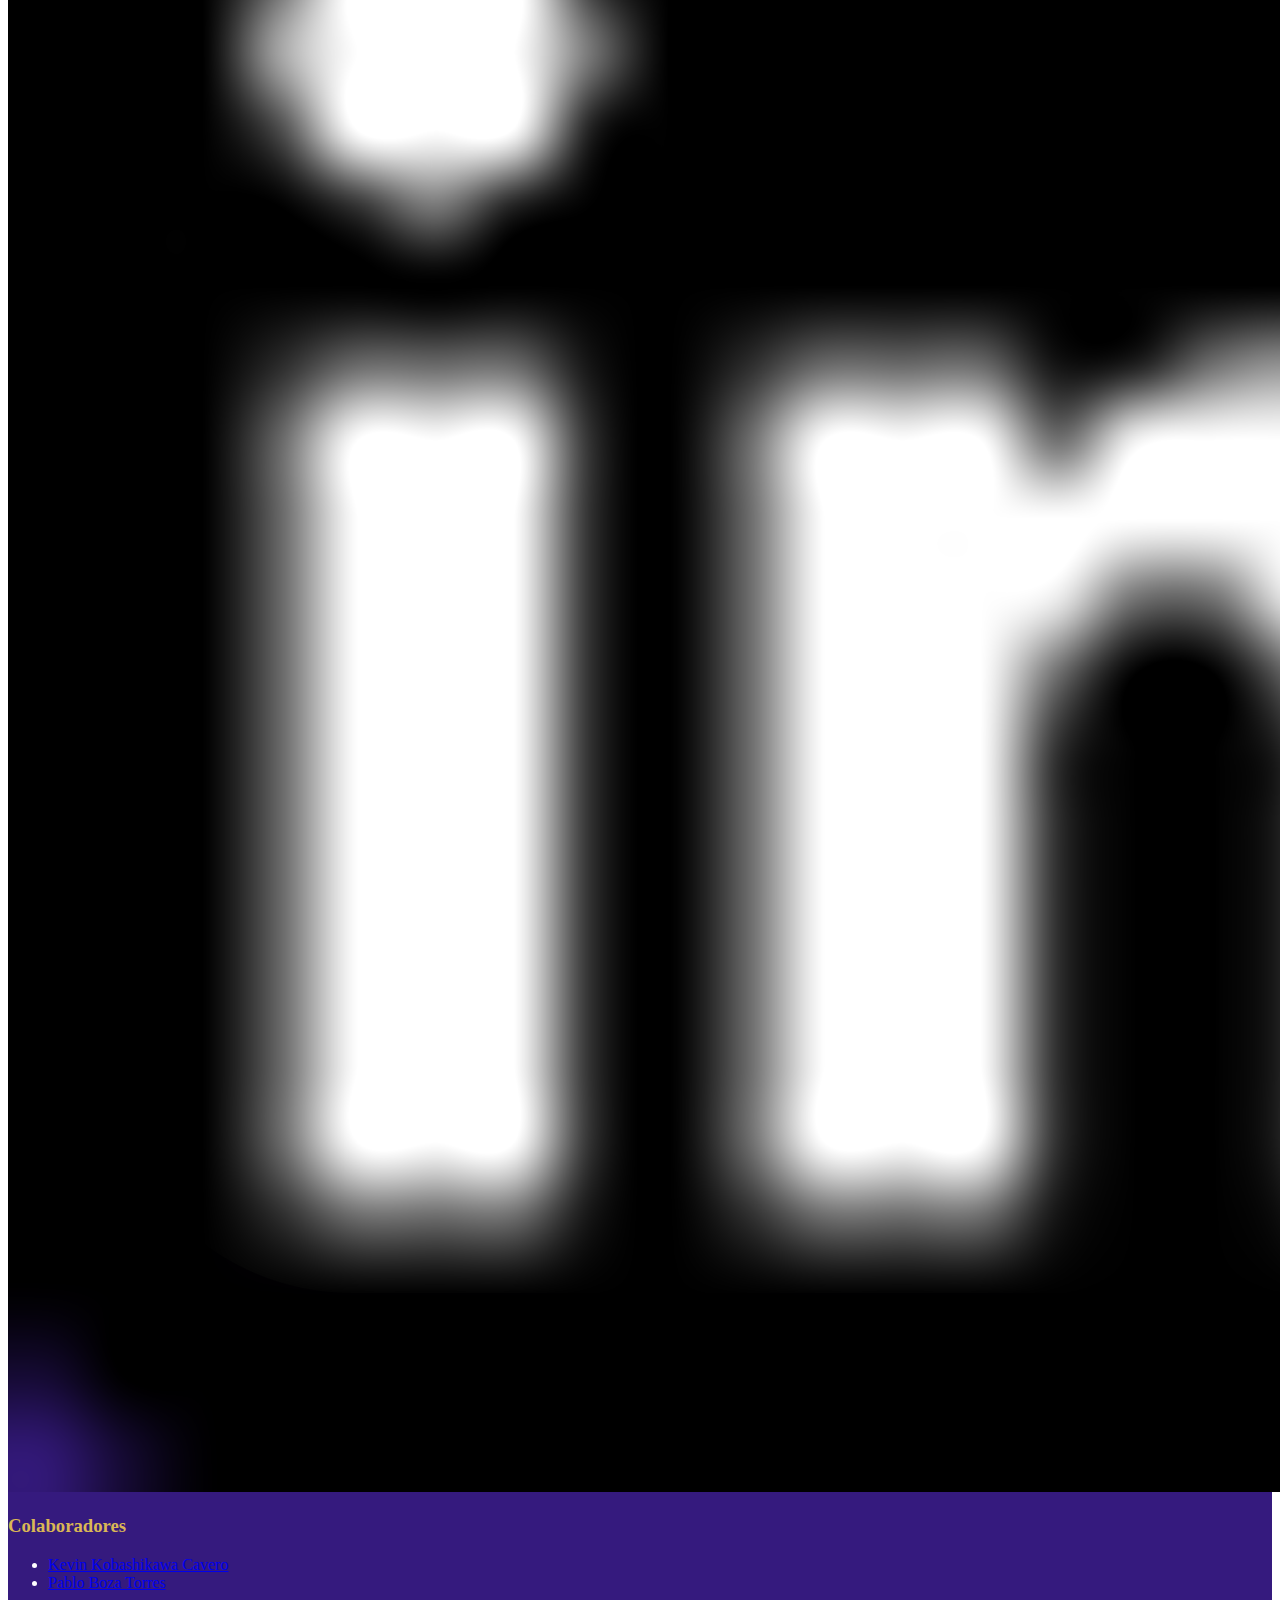
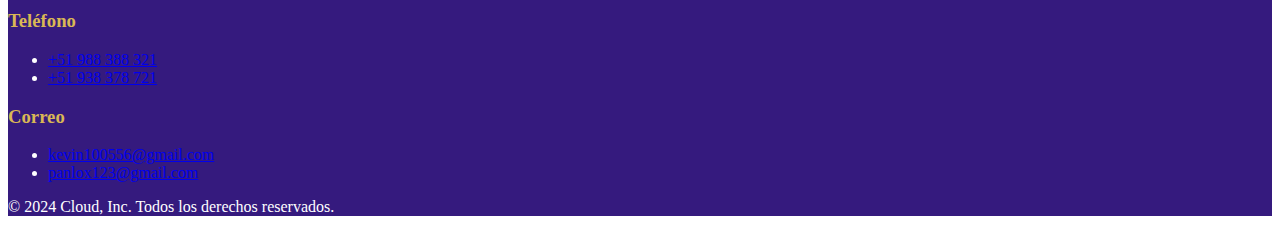
==== commit 5f865426: "VAMOS" ====
--- a/aplicaciones.html
+++ b/aplicaciones.html
@@ -4,92 +4,69 @@
   <meta charset="UTF-8">
   <meta name="viewport" content="width=device-width, initial-scale=1.0">
   <title>Landing Page - Tecnologías Cloud</title>
-  <link rel="stylesheet" href="../css/estilos.css">
+  <link rel="stylesheet" href="/css/estilos.css">
   <script src="https://cdn.tailwindcss.com"></script>
 </head>
 <body class="bg-gray-100 text-gray-900">
-  <div>
-    <header class="bg-morado fixed inset-x-0 top-0 z-50 mb-10">
-        <!-- Navbar -->
-        <nav class="flex items-center justify-between p-6 lg:px-8" aria-label="Global">
-            <div class="flex lg:flex-1 items-center">
-                <a href="#" class="-m-1.5 p-1.5 flex items-center">
-                    <span class="sr-only">Mi sitio Web</span>
-                    <!-- Logo -->
-                    <img class="h-8 w-8" src="images/cloud-logo.png" alt="Logo">
-                    <!-- Título al lado del logo -->
-                    <span class="ml-3 text-xl font-bold text-white">Cloudy</span>
-                </a>
-            </div>
-            <div class="flex lg:hidden">
-                <button type="button" id="hamburger-menu"
-                    class="-m-2.5 inline-flex items-center justify-center rounded-md p-2.5 text-gray-700">
-                    <span class="sr-only">Open main menu</span>
-                    <svg class="size-6" fill="none" viewBox="0 0 24 24" stroke-width="1.5" stroke="currentColor"
-                        aria-hidden="true" data-slot="icon">
-                        <path stroke-linecap="round" stroke-linejoin="round"
-                            d="M3.75 6.75h16.5M3.75 12h16.5m-16.5 5.25h16.5" />
-                    </svg>
-                </button>
-            </div>
-
-            <!-- Menú principal visible en pantallas grandes -->
-            <div class="hidden lg:flex pt-6 lg:gap-x-12">
-                <a href="index.html" class="text-white text-sm font-semibold text-gray-900">Inicio</a>
-                <a href="nosotros.html" class="text-white text-sm font-semibold text-gray-900">Nosotros</a>
-                <a href="aplicaciones.html" class="text-white text-sm font-semibold text-gray-900">Tipos de cloud</a>
-                <a href="servicios.html" class="text-white text-sm font-semibold text-gray-900">Aplicaciones</a>
-                <a href="contactos.html" class="text-white text-sm font-semibold text-gray-900">Contactos</a>
-
-                <!-- Botón Personalizar siempre visible en el Navbar -->
-                <button id="cambiar-estilos"
-                    class="bg-amarillo texto-morado font-semibold px-6 py-2 rounded btn-personalizar transition duration-300 ease-in-out">
-                    Personalizar
-                </button>
-            </div>
-
-            <!-- Menú hamburguesa en móviles -->
-            <div id="mobile-menu" class="lg:hidden hidden absolute top-0 left-0 w-full bg-morado p-4">
-                <a href="index.html" class="text-white text-sm font-semibold block py-2">Inicio</a>
-                <a href="nosotros.html" class="text-white text-sm font-semibold block py-2">Nosotros</a>
-                <a href="aplicaciones.html" class="text-white text-sm font-semibold block py-2">Tipos de cloud</a>
-                <a href="servicios.html" class="text-white text-sm font-semibold block py-2">Aplicaciones</a>
-                <a href="contactos.html" class="text-white text-sm font-semibold block py-2">Contactos</a>
-
-                <!-- Botón Personalizar en el menú hamburguesa -->
-                <button id="cambiar-estilos-mobile"
-                    class="bg-amarillo texto-morado font-semibold px-6 py-2 rounded btn-personalizar transition duration-300 ease-in-out mt-4 w-full">
-                    Personalizar
-                </button>
-            </div>
-
-            <!-- Menú de personalización (invisible inicialmente) -->
-            <div id="sidebar" class="translate-x-full fixed inset-0 bg-gray-800 bg-opacity-50 z-50 flex justify-end hidden">
-                <div class="w-64 bg-white p-4">
-                    <button id="close-sidebar"
-                        class="bg-red-500 p-2 text-white rounded-full h-10 w-10 flex items-center justify-center">X</button>
-                    <h3 class="text-xl text-center font-semibold texto-morado">Cambiar Estilos</h3>
-
-                    <div class="mt-4">
-                        <label for="font-size" class="block text-black font-semibold">Tamaño de fuente</label>
-                        <input type="number" id="font-size" min="12" max="24"
-                            class="border p-2 w-full mt-2 text-black" placeholder="Tamaño de fuente (12-24)">
-                        <button id="apply-font-size"
-                            class="mt-2 bg-anaranjado text-white px-6 py-2 rounded transition duration-300 ease-in-out mx-auto block">
-                            Cambiar fuente
-                        </button>
+    <div>
+        <header class="bg-morado fixed inset-x-0 top-0 z-50 mb-10">
+            <!-- Navbar -->
+            <nav class="flex items-center justify-between p-6 lg:px-8" aria-label="Global">
+                <div class="flex lg:flex-1 items-center">
+                    <a href="#" class="-m-1.5 p-1.5 flex items-center">
+                        <span class="sr-only">Mi sitio Web</span>
+                        <!-- Logo -->
+                        <img class="h-8 w-8" src="images/cloud-logo.png" alt="Logo">
+                        <!-- Título al lado del logo -->
+                        <span class="ml-3 text-xl font-bold text-white">Cloudy</span>
+                    </a>
+                </div>
+                <div class="flex lg:hidden">
+                    <button type="button" class="-m-2.5 inline-flex items-center justify-center rounded-md p-2.5 text-gray-700">
+                        <span class="sr-only">Open main menu</span>
+                        <svg class="size-6" fill="none" viewBox="0 0 24 24" stroke-width="1.5" stroke="currentColor" aria-hidden="true" data-slot="icon">
+                            <path stroke-linecap="round" stroke-linejoin="round" d="M3.75 6.75h16.5M3.75 12h16.5m-16.5 5.25h16.5" />
+                        </svg>
+                    </button>
+                </div>
+                <div class="hidden lg:flex lg:gap-x-12">
+                    <!-- Menú -->
+                    <a href="index.html" class="text-white text-sm font-semibold text-gray-900">Inicio</a>
+                    <a href="nosotros.html" class="text-white text-sm font-semibold text-gray-900">Nosotros</a>
+                    <a href="aplicaciones.html" class="text-white text-sm font-semibold text-gray-900">Tipos de cloud</a>
+                    <a href="servicios.html" class="text-white text-sm font-semibold text-gray-900">Aplicaciones</a>
+                    <a href="contactos.html" class="text-white text-sm font-semibold text-gray-900">Contactos</a>
+                </div>
+                <div class="hidden lg:flex lg:flex-1 lg:justify-end space-x-4">
+                    <!-- Botón Cambiar Estilos -->
+                    <button id="cambiar-estilos" class="bg-amarillo texto-morado font-semibold px-6 py-2 rounded btn-personalizar transition duration-300 ease-in-out">
+                        Personalizar
+                    </button>
+                    
+                    <!-- Menú desplegable -->
+                    <div id="sidebar" class="translate-x-full fixed inset-0 bg-gray-800 bg-opacity-50 z-50 flex justify-end">
+                        <div class="w-64 bg-white p-4">
+                            <button id="close-sidebar" class="bg-red-500 p-2 text-white rounded-full h-10 w-10 flex items-center justify-center">X</button>
+                            <h3 class="text-xl text-center font-semibold texto-morado">Cambiar Estilos</h3>
+    
+                            <div class="mt-4">
+                                <label for="font-size" class="block text-black font-semibold">Tamaño de fuente</label>
+                                <input type="number" id="font-size" min="12" max="24" class="border p-2 w-full mt-2 text-black" placeholder="Tamaño de fuente (12-24)">
+                                <button id="apply-font-size" class="mt-2 bg-anaranjado text-white px-6 py-2 rounded transition duration-300 ease-in-out mx-auto block">
+                                    Cambiar fuente
+                                </button>
+                            </div>
+    
+                            <div class="mt-4">
+                                <button id="bold-button" class="w-full bg-azul-oscuro p-2 rounded mb-2">Negrita</button>
+                                <button id="italic-button" class="w-full bg-celeste-verdoso p-2 rounded mb-2">Cursiva</button>
+                            </div>
+                        </div>
                     </div>
-
-                    <div class="mt-4">
-                        <button id="bold-button" class="w-full bg-azul-oscuro p-2 rounded mb-2">Negrita</button>
-                        <button id="italic-button"
-                            class="w-full bg-celeste-verdoso p-2 rounded mb-2">Cursiva</button>
-                    </div>
-                </div>
-            </div>
-        </nav>
-    </header>
-</div>
+                </div>
+            </nav>
+        </header>
+    </div>
     <div class="bg-gray-700 text-white z-10 pt-20">
         <!-- Container -->
         <div class="container mx-auto px-6 py-12">
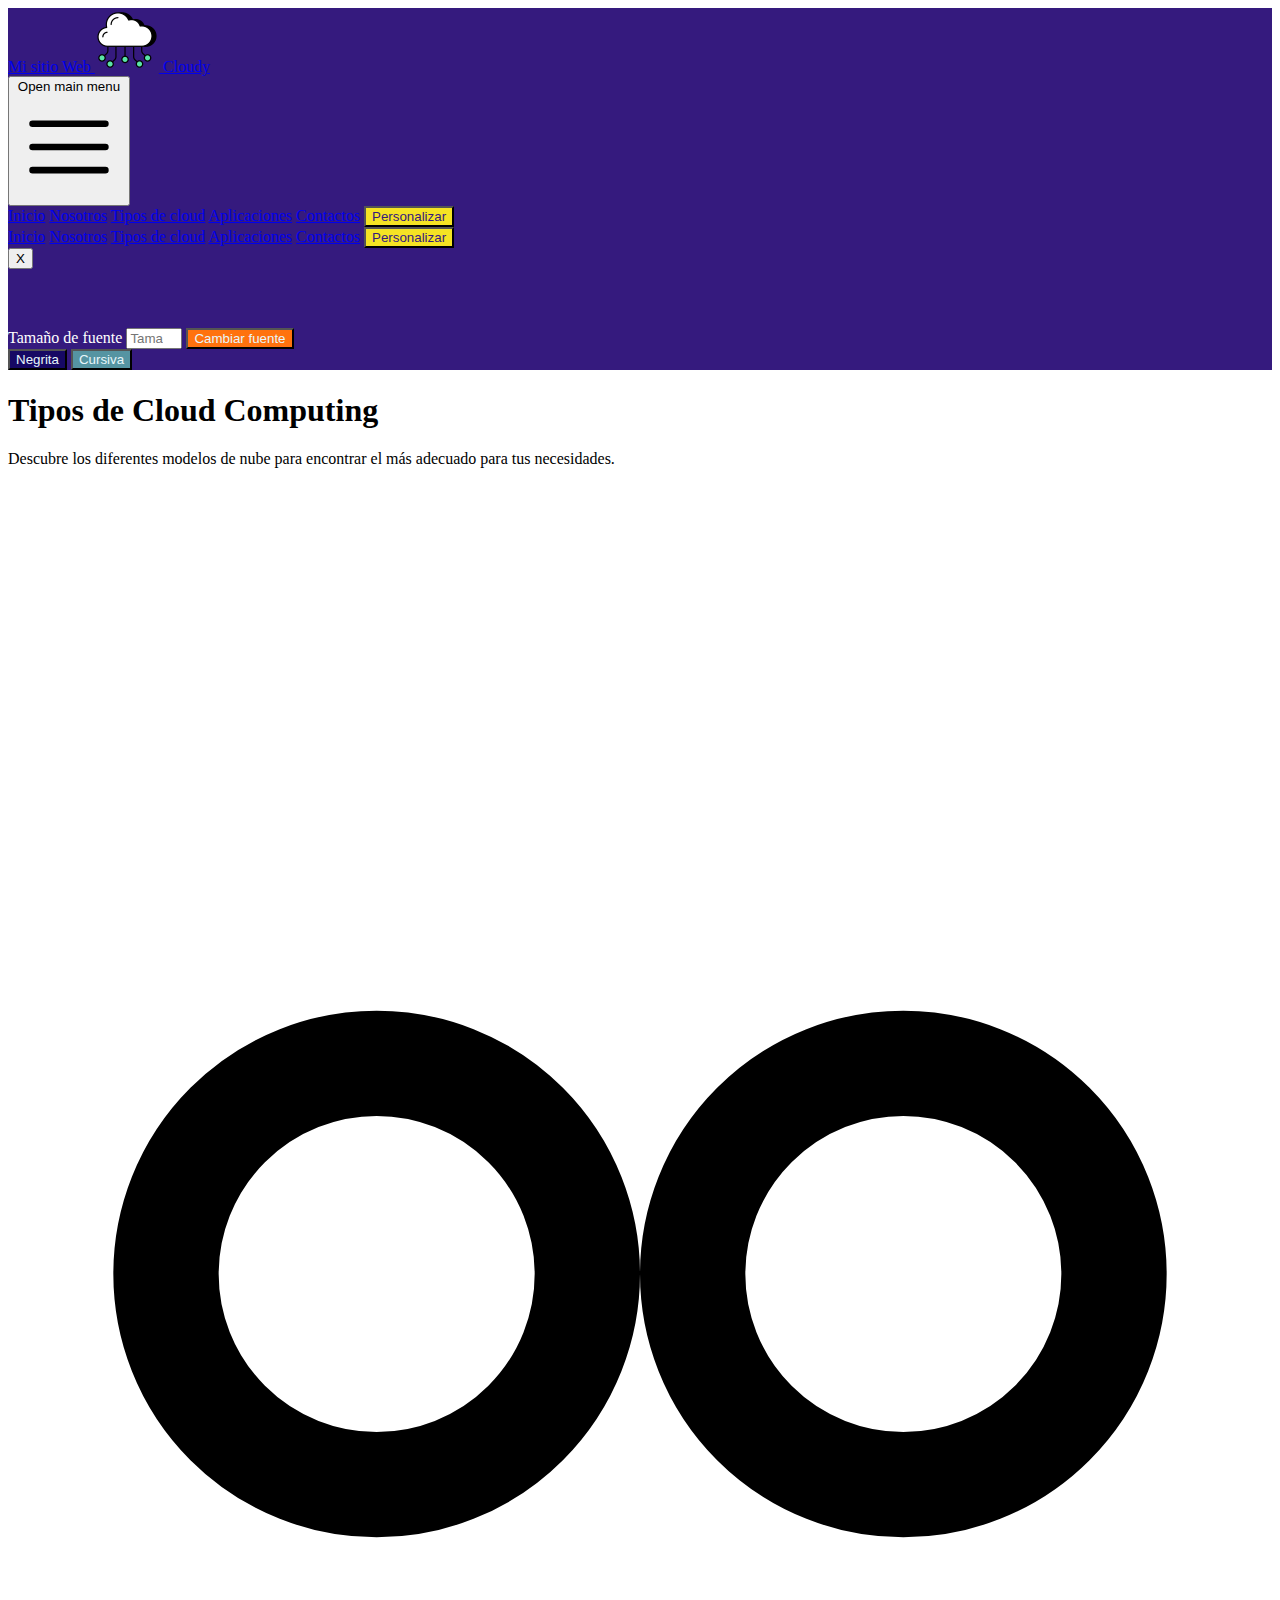
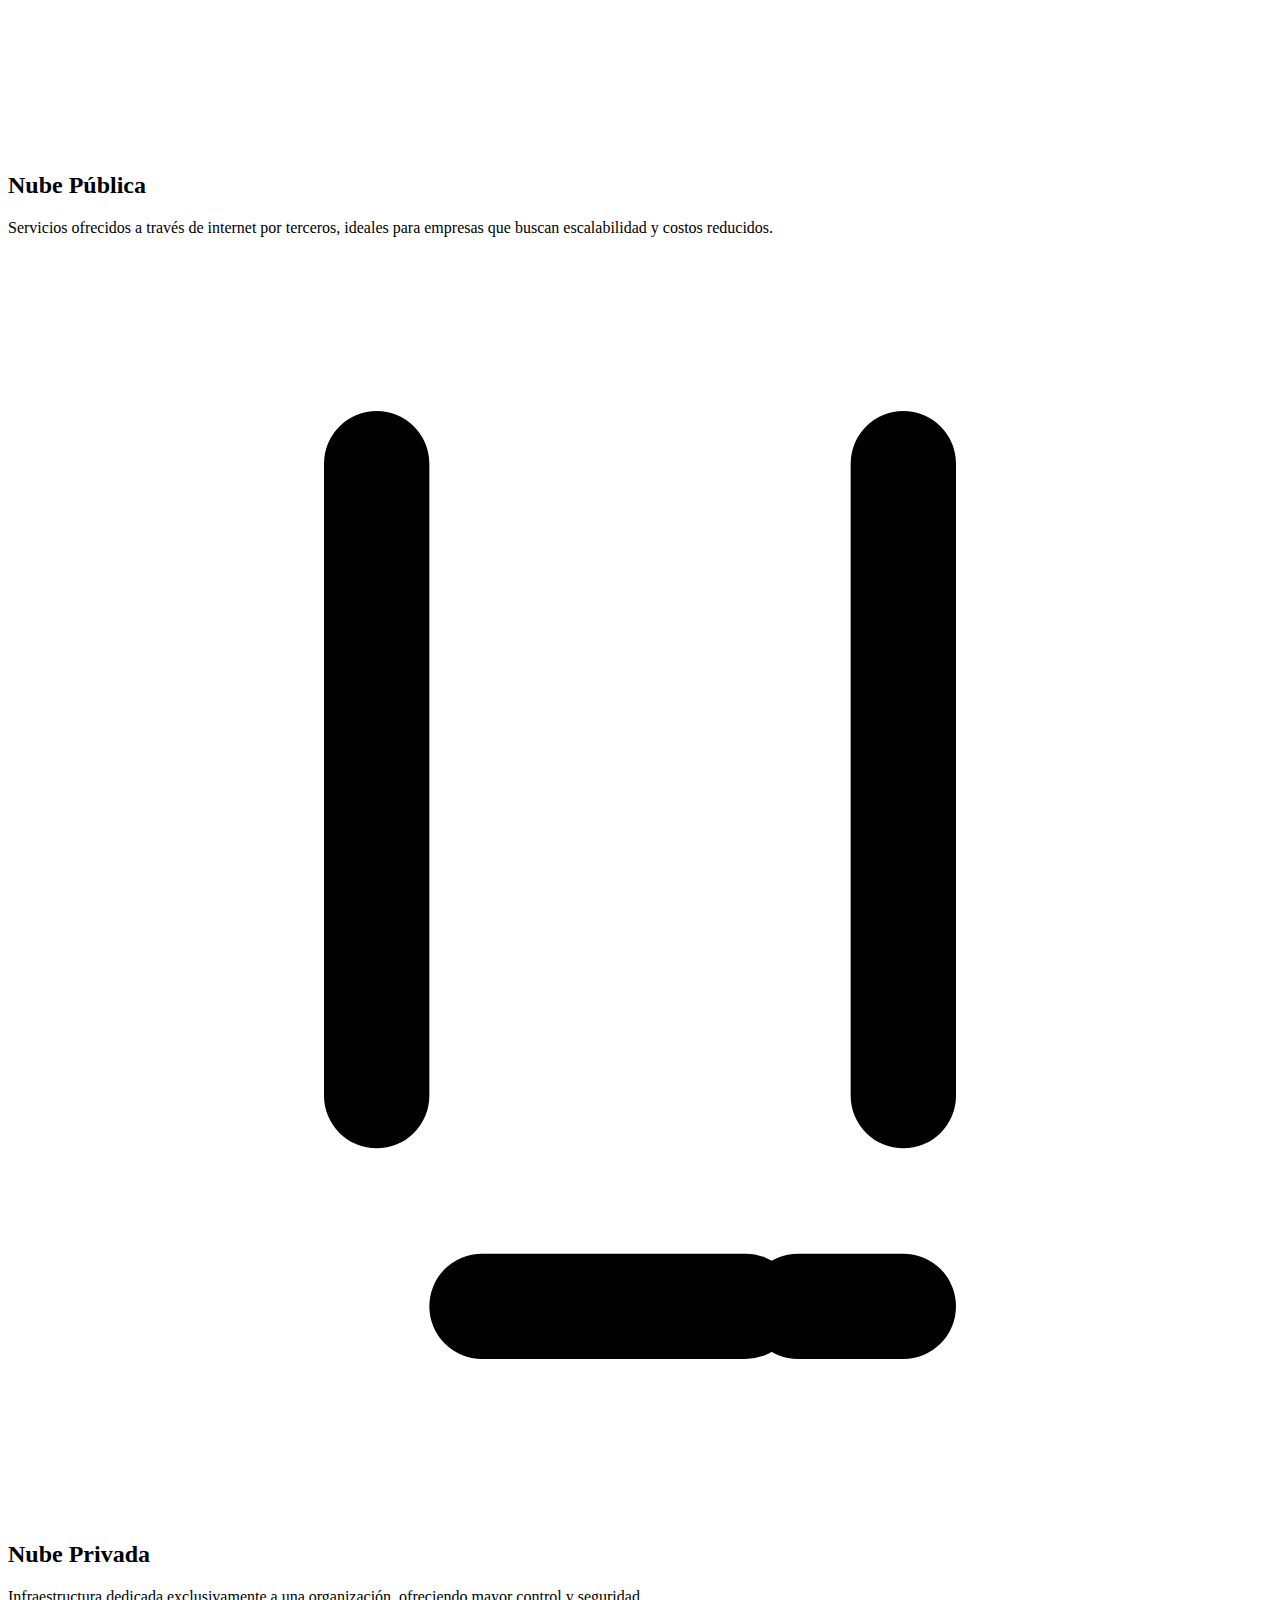
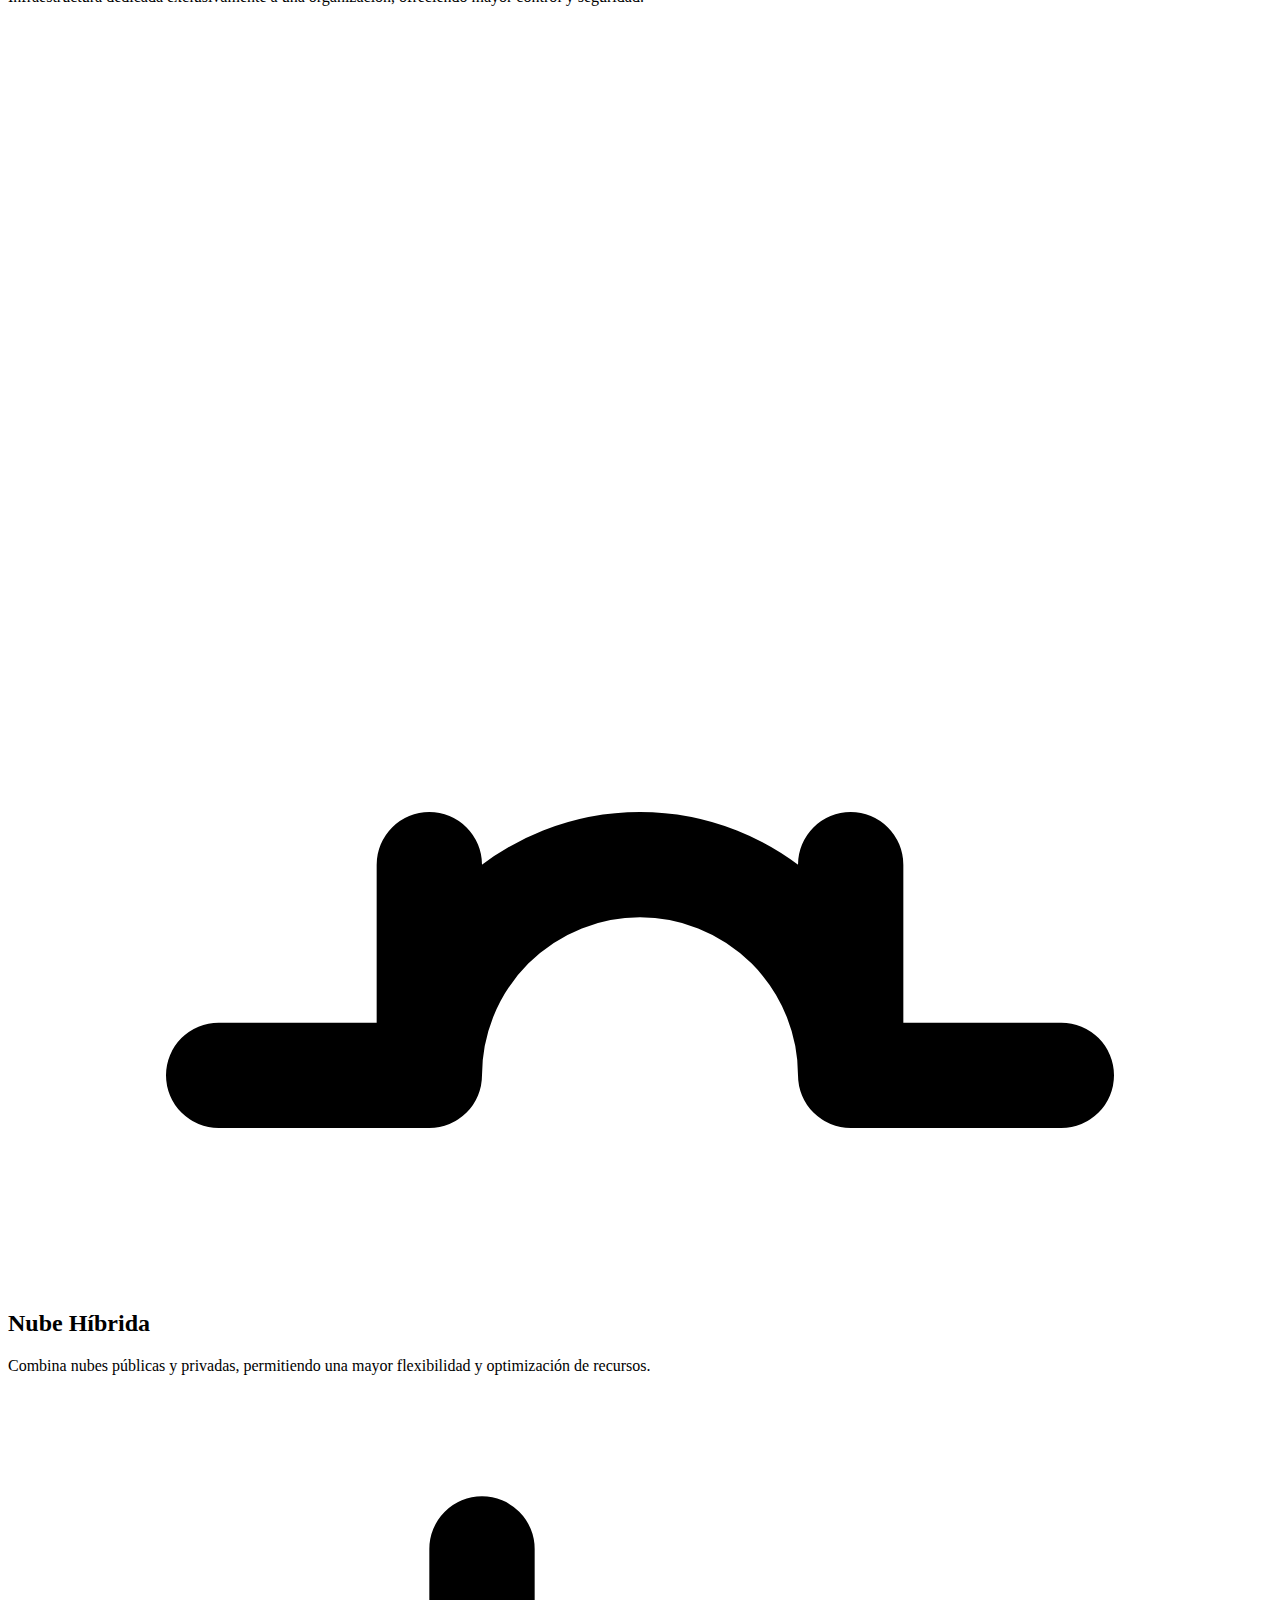
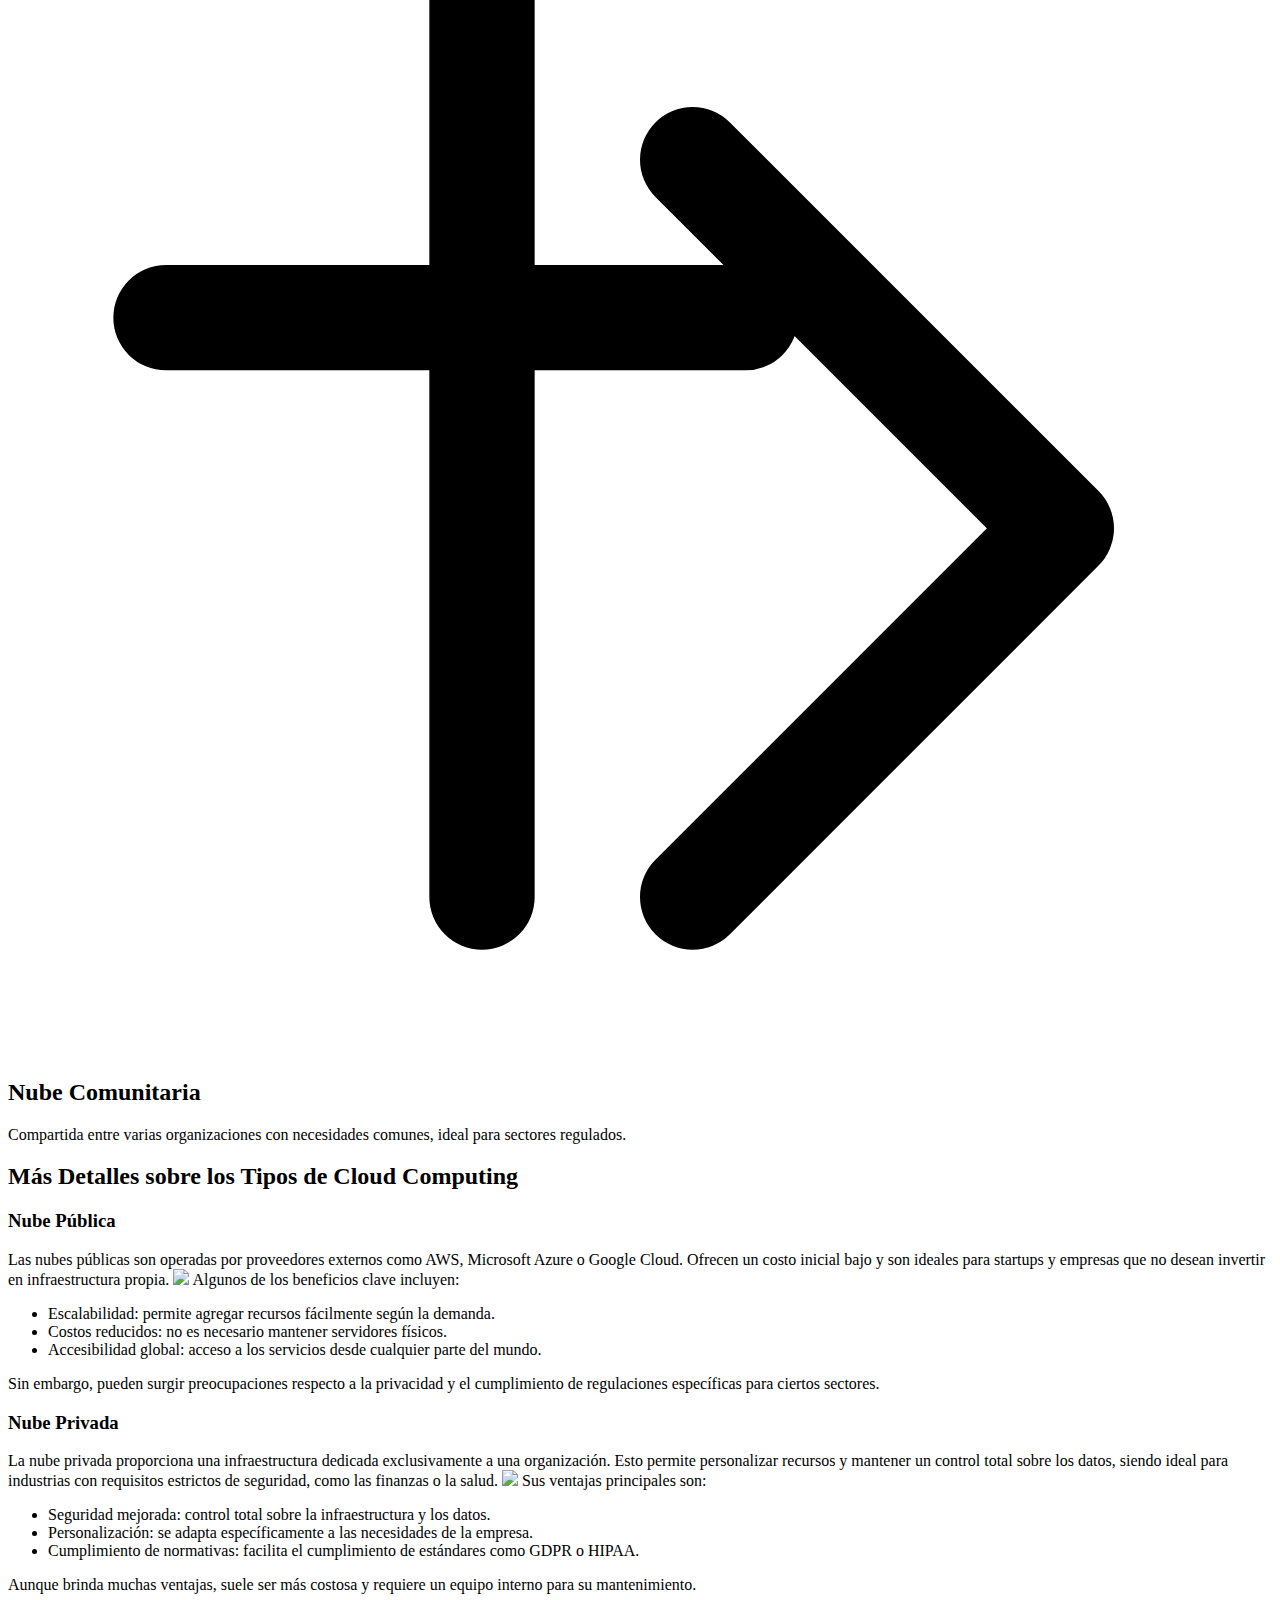
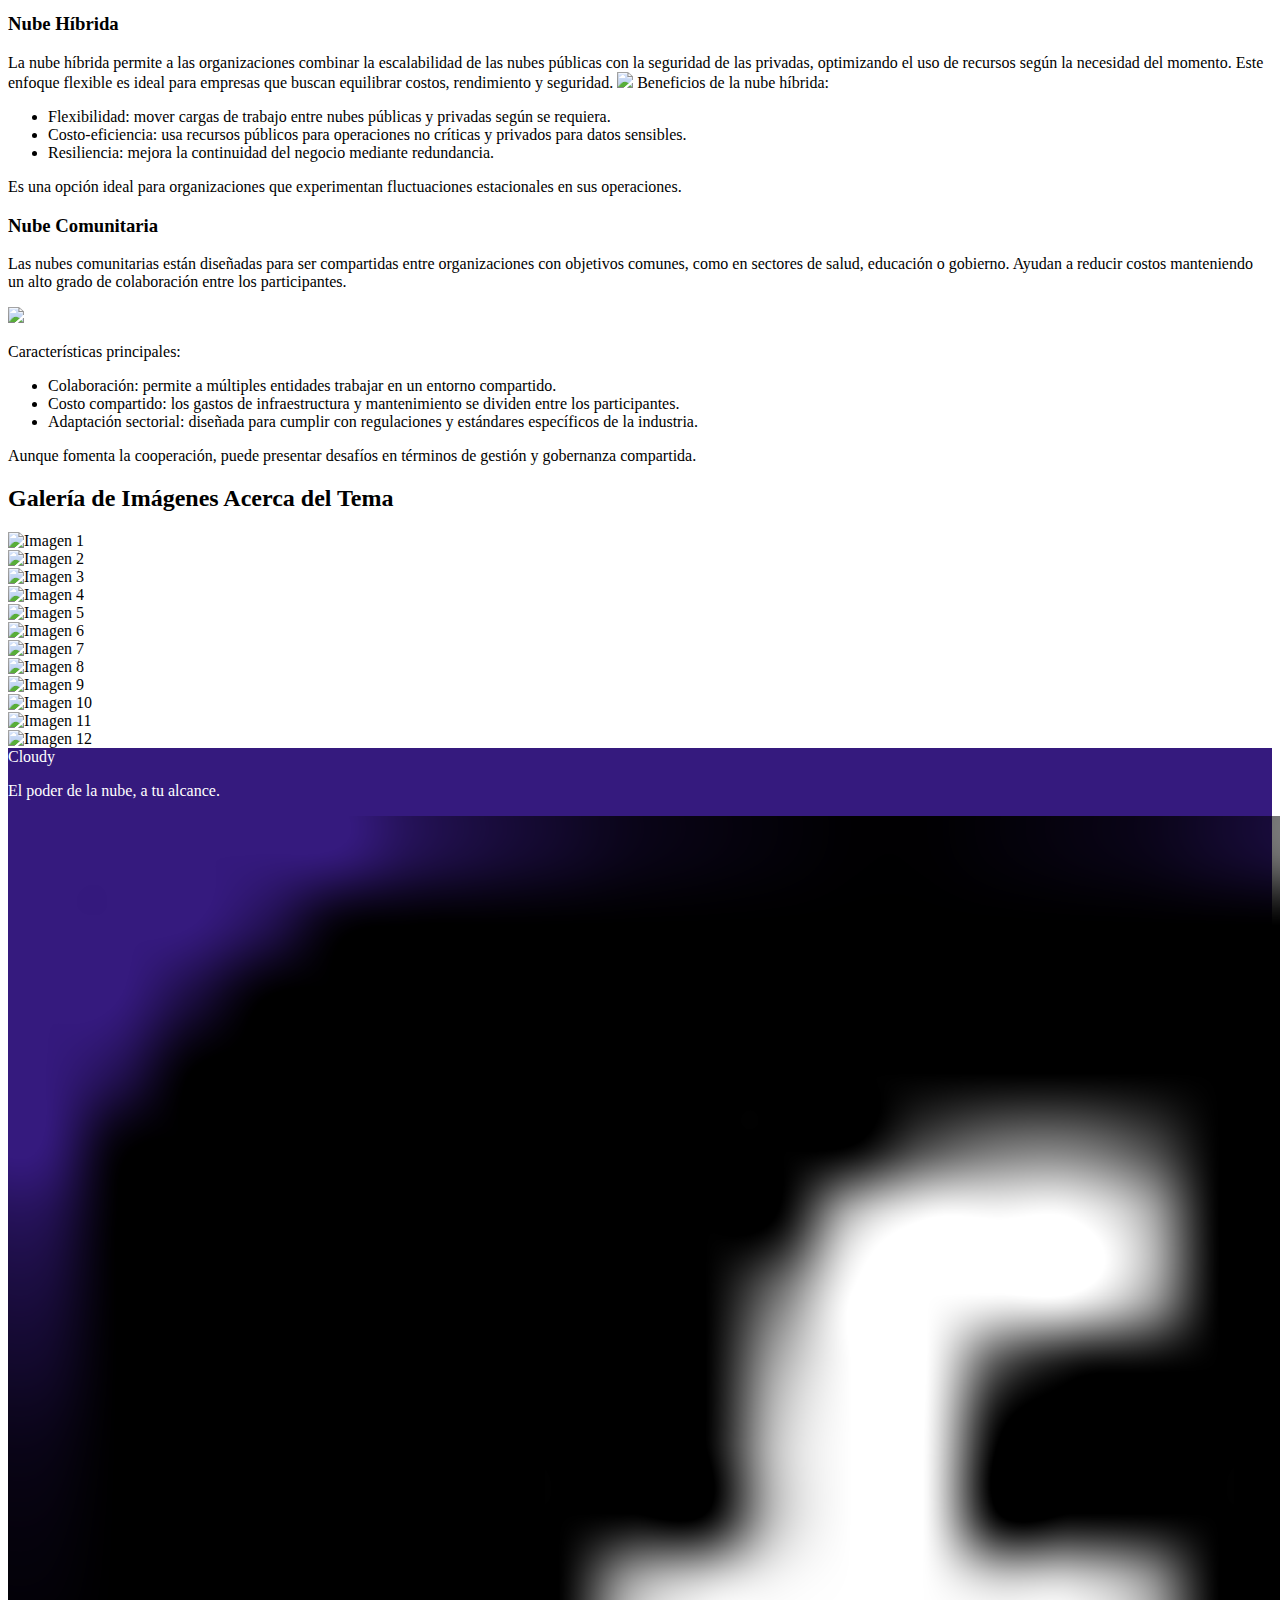
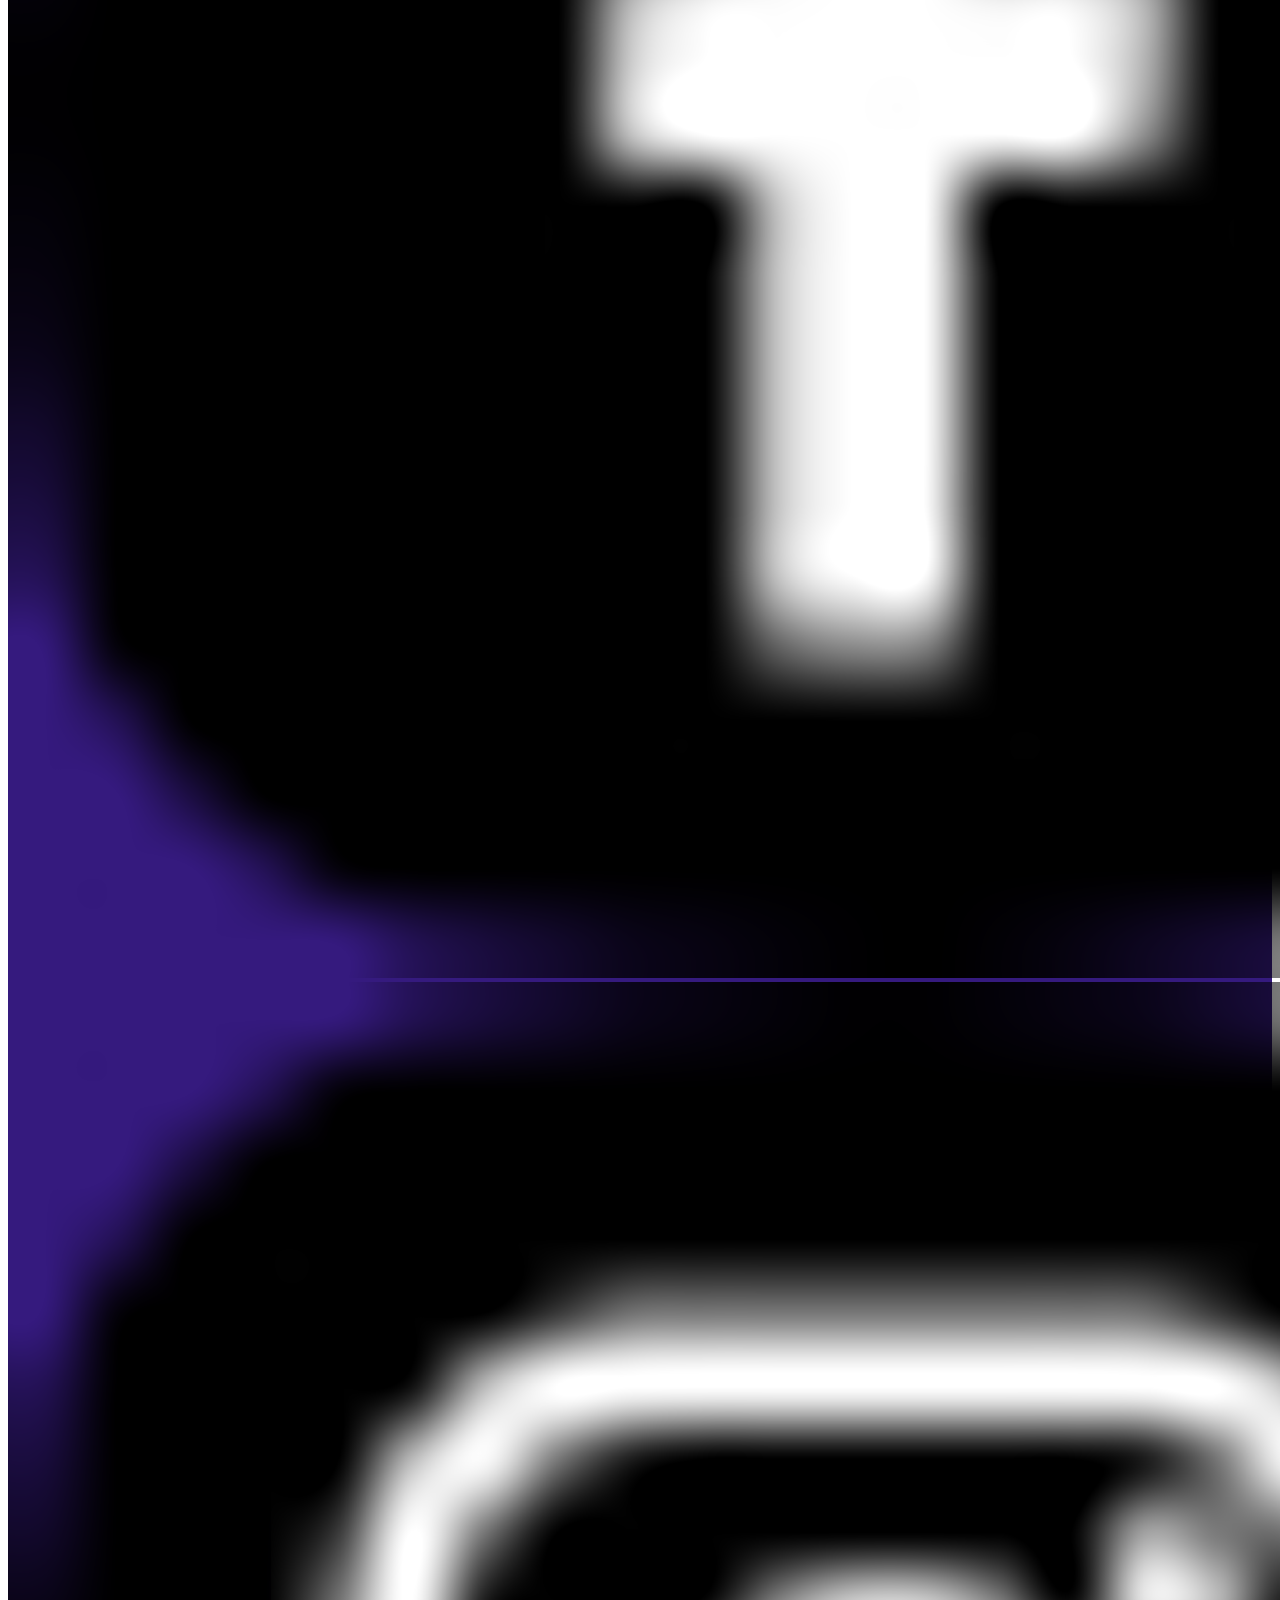
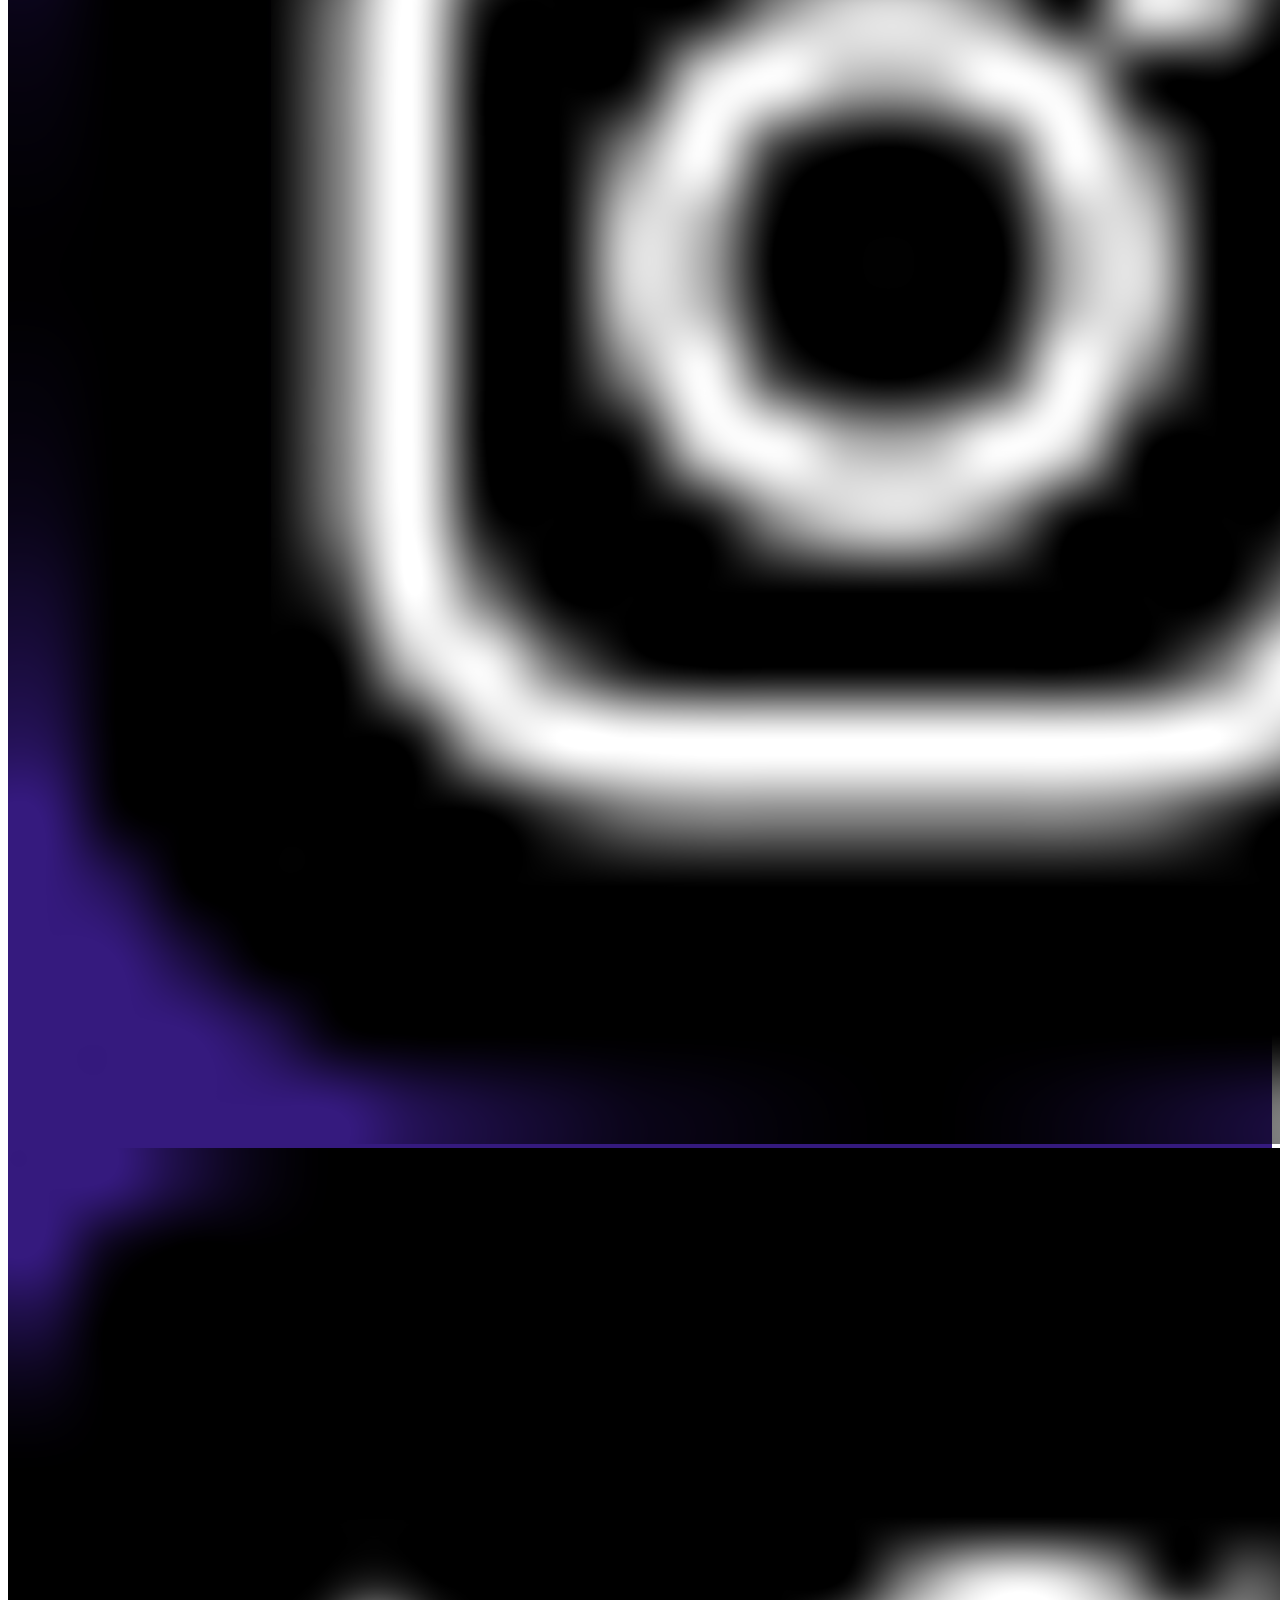
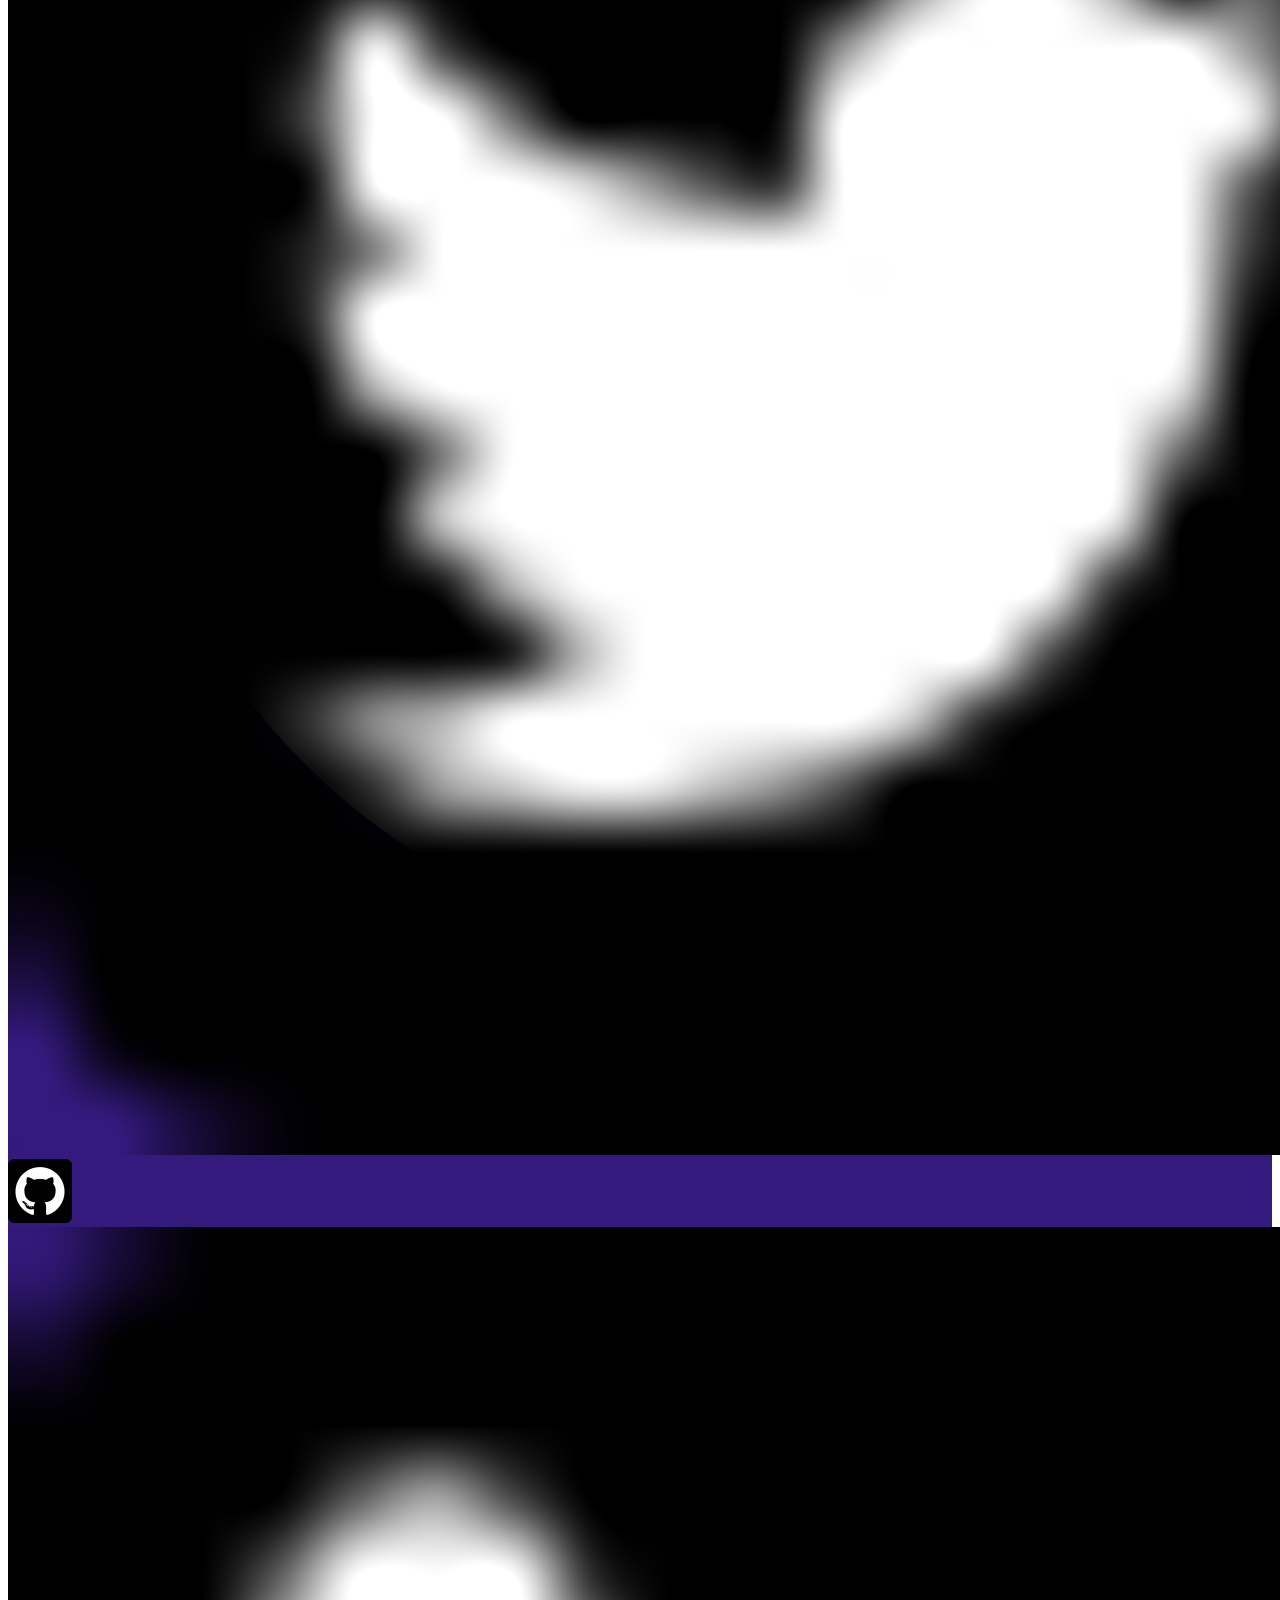
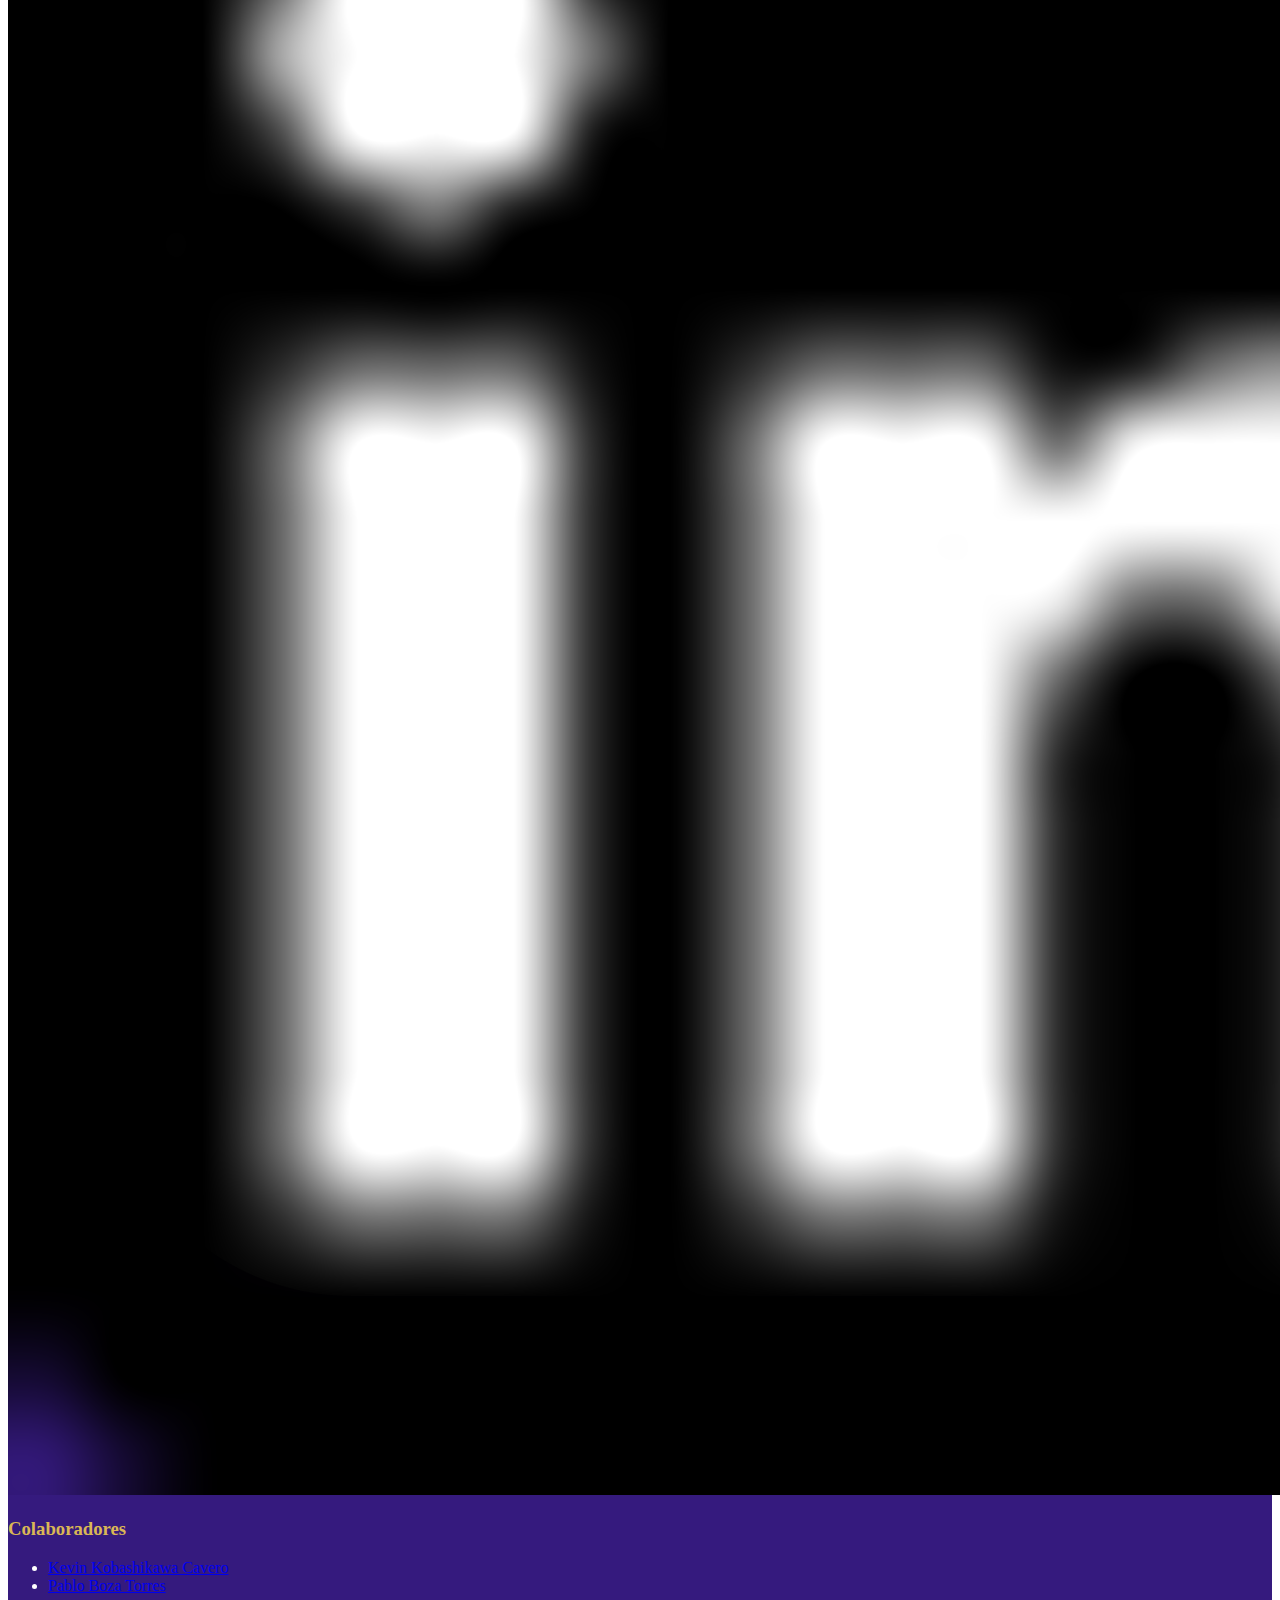
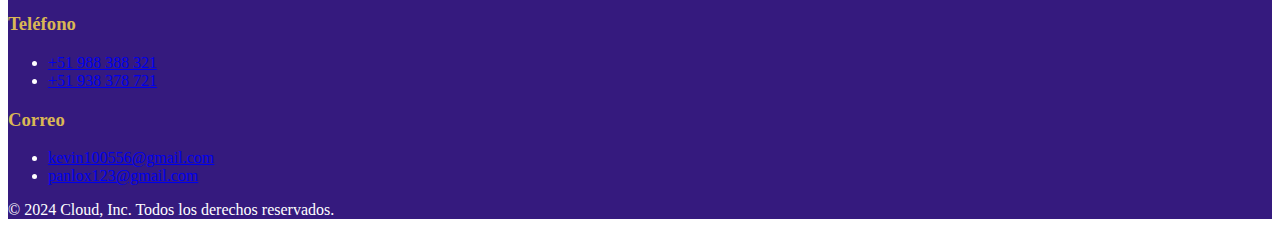
==== commit 9a6e26b7: "Merge branch 'main' of https://github.com/KevinSplits/Css-Examen-Final" ====
--- a/aplicaciones.html
+++ b/aplicaciones.html
@@ -8,65 +8,88 @@
   <script src="https://cdn.tailwindcss.com"></script>
 </head>
 <body class="bg-gray-100 text-gray-900">
-    <div>
-        <header class="bg-morado fixed inset-x-0 top-0 z-50 mb-10">
-            <!-- Navbar -->
-            <nav class="flex items-center justify-between p-6 lg:px-8" aria-label="Global">
-                <div class="flex lg:flex-1 items-center">
-                    <a href="#" class="-m-1.5 p-1.5 flex items-center">
-                        <span class="sr-only">Mi sitio Web</span>
-                        <!-- Logo -->
-                        <img class="h-8 w-8" src="images/cloud-logo.png" alt="Logo">
-                        <!-- Título al lado del logo -->
-                        <span class="ml-3 text-xl font-bold text-white">Cloudy</span>
-                    </a>
-                </div>
-                <div class="flex lg:hidden">
-                    <button type="button" class="-m-2.5 inline-flex items-center justify-center rounded-md p-2.5 text-gray-700">
-                        <span class="sr-only">Open main menu</span>
-                        <svg class="size-6" fill="none" viewBox="0 0 24 24" stroke-width="1.5" stroke="currentColor" aria-hidden="true" data-slot="icon">
-                            <path stroke-linecap="round" stroke-linejoin="round" d="M3.75 6.75h16.5M3.75 12h16.5m-16.5 5.25h16.5" />
-                        </svg>
-                    </button>
-                </div>
-                <div class="hidden lg:flex lg:gap-x-12">
-                    <!-- Menú -->
-                    <a href="index.html" class="text-white text-sm font-semibold text-gray-900">Inicio</a>
-                    <a href="nosotros.html" class="text-white text-sm font-semibold text-gray-900">Nosotros</a>
-                    <a href="aplicaciones.html" class="text-white text-sm font-semibold text-gray-900">Tipos de cloud</a>
-                    <a href="servicios.html" class="text-white text-sm font-semibold text-gray-900">Aplicaciones</a>
-                    <a href="contactos.html" class="text-white text-sm font-semibold text-gray-900">Contactos</a>
-                </div>
-                <div class="hidden lg:flex lg:flex-1 lg:justify-end space-x-4">
-                    <!-- Botón Cambiar Estilos -->
-                    <button id="cambiar-estilos" class="bg-amarillo texto-morado font-semibold px-6 py-2 rounded btn-personalizar transition duration-300 ease-in-out">
-                        Personalizar
-                    </button>
-                    
-                    <!-- Menú desplegable -->
-                    <div id="sidebar" class="translate-x-full fixed inset-0 bg-gray-800 bg-opacity-50 z-50 flex justify-end">
-                        <div class="w-64 bg-white p-4">
-                            <button id="close-sidebar" class="bg-red-500 p-2 text-white rounded-full h-10 w-10 flex items-center justify-center">X</button>
-                            <h3 class="text-xl text-center font-semibold texto-morado">Cambiar Estilos</h3>
-    
-                            <div class="mt-4">
-                                <label for="font-size" class="block text-black font-semibold">Tamaño de fuente</label>
-                                <input type="number" id="font-size" min="12" max="24" class="border p-2 w-full mt-2 text-black" placeholder="Tamaño de fuente (12-24)">
-                                <button id="apply-font-size" class="mt-2 bg-anaranjado text-white px-6 py-2 rounded transition duration-300 ease-in-out mx-auto block">
-                                    Cambiar fuente
-                                </button>
-                            </div>
-    
-                            <div class="mt-4">
-                                <button id="bold-button" class="w-full bg-azul-oscuro p-2 rounded mb-2">Negrita</button>
-                                <button id="italic-button" class="w-full bg-celeste-verdoso p-2 rounded mb-2">Cursiva</button>
-                            </div>
-                        </div>
+  <div>
+    <header class="bg-morado fixed inset-x-0 top-0 z-50 mb-10">
+        <!-- Navbar -->
+        <nav class="flex items-center justify-between p-6 lg:px-8" aria-label="Global">
+            <div class="flex lg:flex-1 items-center">
+                <a href="#" class="-m-1.5 p-1.5 flex items-center">
+                    <span class="sr-only">Mi sitio Web</span>
+                    <!-- Logo -->
+                    <img class="h-8 w-8" src="images/cloud-logo.png" alt="Logo">
+                    <!-- Título al lado del logo -->
+                    <span class="ml-3 text-xl font-bold text-white">Cloudy</span>
+                </a>
+            </div>
+            <div class="flex lg:hidden">
+                <button type="button" id="hamburger-menu"
+                    class="-m-2.5 inline-flex items-center justify-center rounded-md p-2.5 text-gray-700">
+                    <span class="sr-only">Open main menu</span>
+                    <svg class="size-6" fill="none" viewBox="0 0 24 24" stroke-width="1.5" stroke="currentColor"
+                        aria-hidden="true" data-slot="icon">
+                        <path stroke-linecap="round" stroke-linejoin="round"
+                            d="M3.75 6.75h16.5M3.75 12h16.5m-16.5 5.25h16.5" />
+                    </svg>
+                </button>
+            </div>
+
+            <!-- Menú principal visible en pantallas grandes -->
+            <div class="hidden lg:flex pt-6 lg:gap-x-12">
+                <a href="index.html" class="text-white text-sm font-semibold text-gray-900">Inicio</a>
+                <a href="nosotros.html" class="text-white text-sm font-semibold text-gray-900">Nosotros</a>
+                <a href="aplicaciones.html" class="text-white text-sm font-semibold text-gray-900">Tipos de cloud</a>
+                <a href="servicios.html" class="text-white text-sm font-semibold text-gray-900">Aplicaciones</a>
+                <a href="contactos.html" class="text-white text-sm font-semibold text-gray-900">Contactos</a>
+
+                <!-- Botón Personalizar siempre visible en el Navbar -->
+                <button id="cambiar-estilos"
+                    class="bg-amarillo texto-morado font-semibold px-6 py-2 rounded btn-personalizar transition duration-300 ease-in-out">
+                    Personalizar
+                </button>
+            </div>
+
+            <!-- Menú hamburguesa en móviles -->
+            <div id="mobile-menu" class="lg:hidden hidden absolute top-0 left-0 w-full bg-morado p-4">
+                <a href="index.html" class="text-white text-sm font-semibold block py-2">Inicio</a>
+                <a href="nosotros.html" class="text-white text-sm font-semibold block py-2">Nosotros</a>
+                <a href="aplicaciones.html" class="text-white text-sm font-semibold block py-2">Tipos de cloud</a>
+                <a href="servicios.html" class="text-white text-sm font-semibold block py-2">Aplicaciones</a>
+                <a href="contactos.html" class="text-white text-sm font-semibold block py-2">Contactos</a>
+
+                <!-- Botón Personalizar en el menú hamburguesa -->
+                <button id="cambiar-estilos-mobile"
+                    class="bg-amarillo texto-morado font-semibold px-6 py-2 rounded btn-personalizar transition duration-300 ease-in-out mt-4 w-full">
+                    Personalizar
+                </button>
+            </div>
+
+            <!-- Menú de personalización (invisible inicialmente) -->
+            <div id="sidebar" class="translate-x-full fixed inset-0 bg-gray-800 bg-opacity-50 z-50 flex justify-end hidden">
+                <div class="w-64 bg-white p-4">
+                    <button id="close-sidebar"
+                        class="bg-red-500 p-2 text-white rounded-full h-10 w-10 flex items-center justify-center">X</button>
+                    <h3 class="text-xl text-center font-semibold texto-morado">Cambiar Estilos</h3>
+
+                    <div class="mt-4">
+                        <label for="font-size" class="block text-black font-semibold">Tamaño de fuente</label>
+                        <input type="number" id="font-size" min="12" max="24"
+                            class="border p-2 w-full mt-2 text-black" placeholder="Tamaño de fuente (12-24)">
+                        <button id="apply-font-size"
+                            class="mt-2 bg-anaranjado text-white px-6 py-2 rounded transition duration-300 ease-in-out mx-auto block">
+                            Cambiar fuente
+                        </button>
                     </div>
-                </div>
-            </nav>
-        </header>
-    </div>
+
+                    <div class="mt-4">
+                        <button id="bold-button" class="w-full bg-azul-oscuro p-2 rounded mb-2">Negrita</button>
+                        <button id="italic-button"
+                            class="w-full bg-celeste-verdoso p-2 rounded mb-2">Cursiva</button>
+                    </div>
+                </div>
+            </div>
+        </nav>
+    </header>
+</div>
     <div class="bg-gray-700 text-white z-10 pt-20">
         <!-- Container -->
         <div class="container mx-auto px-6 py-12">
